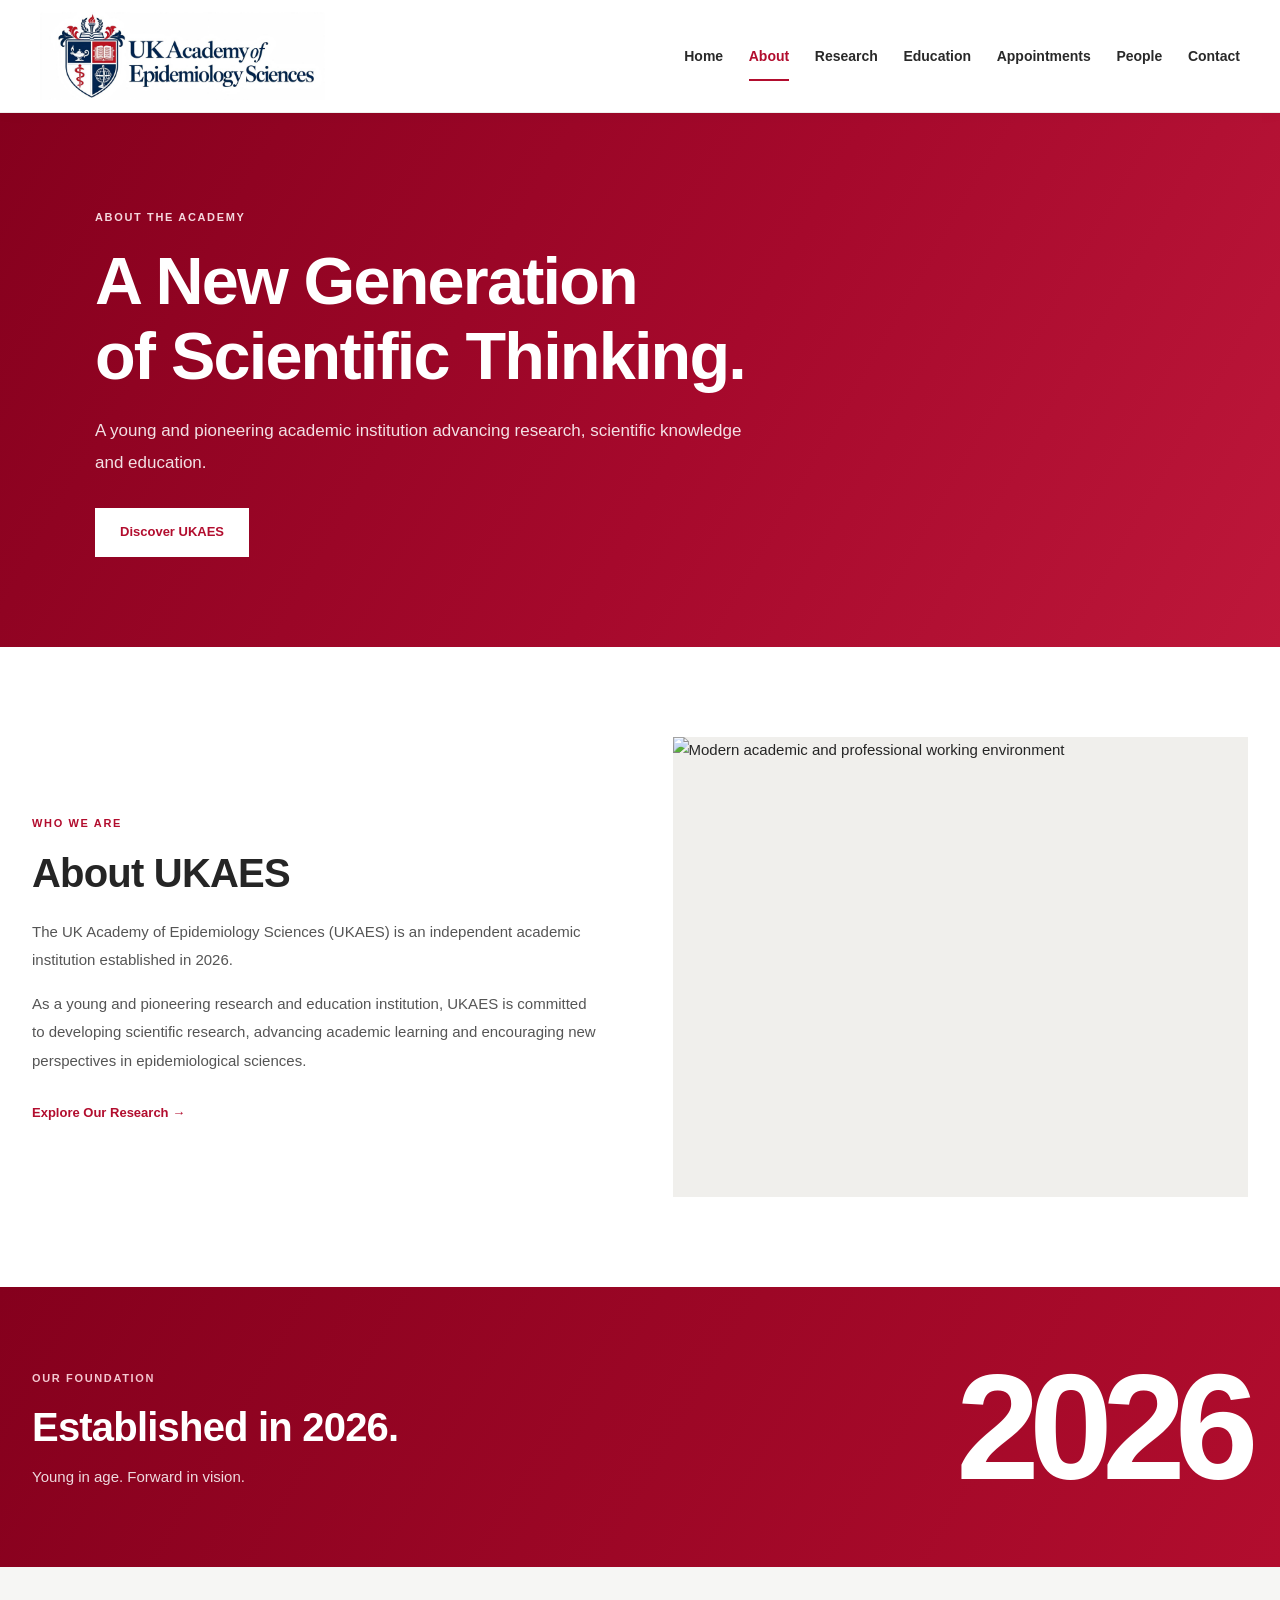
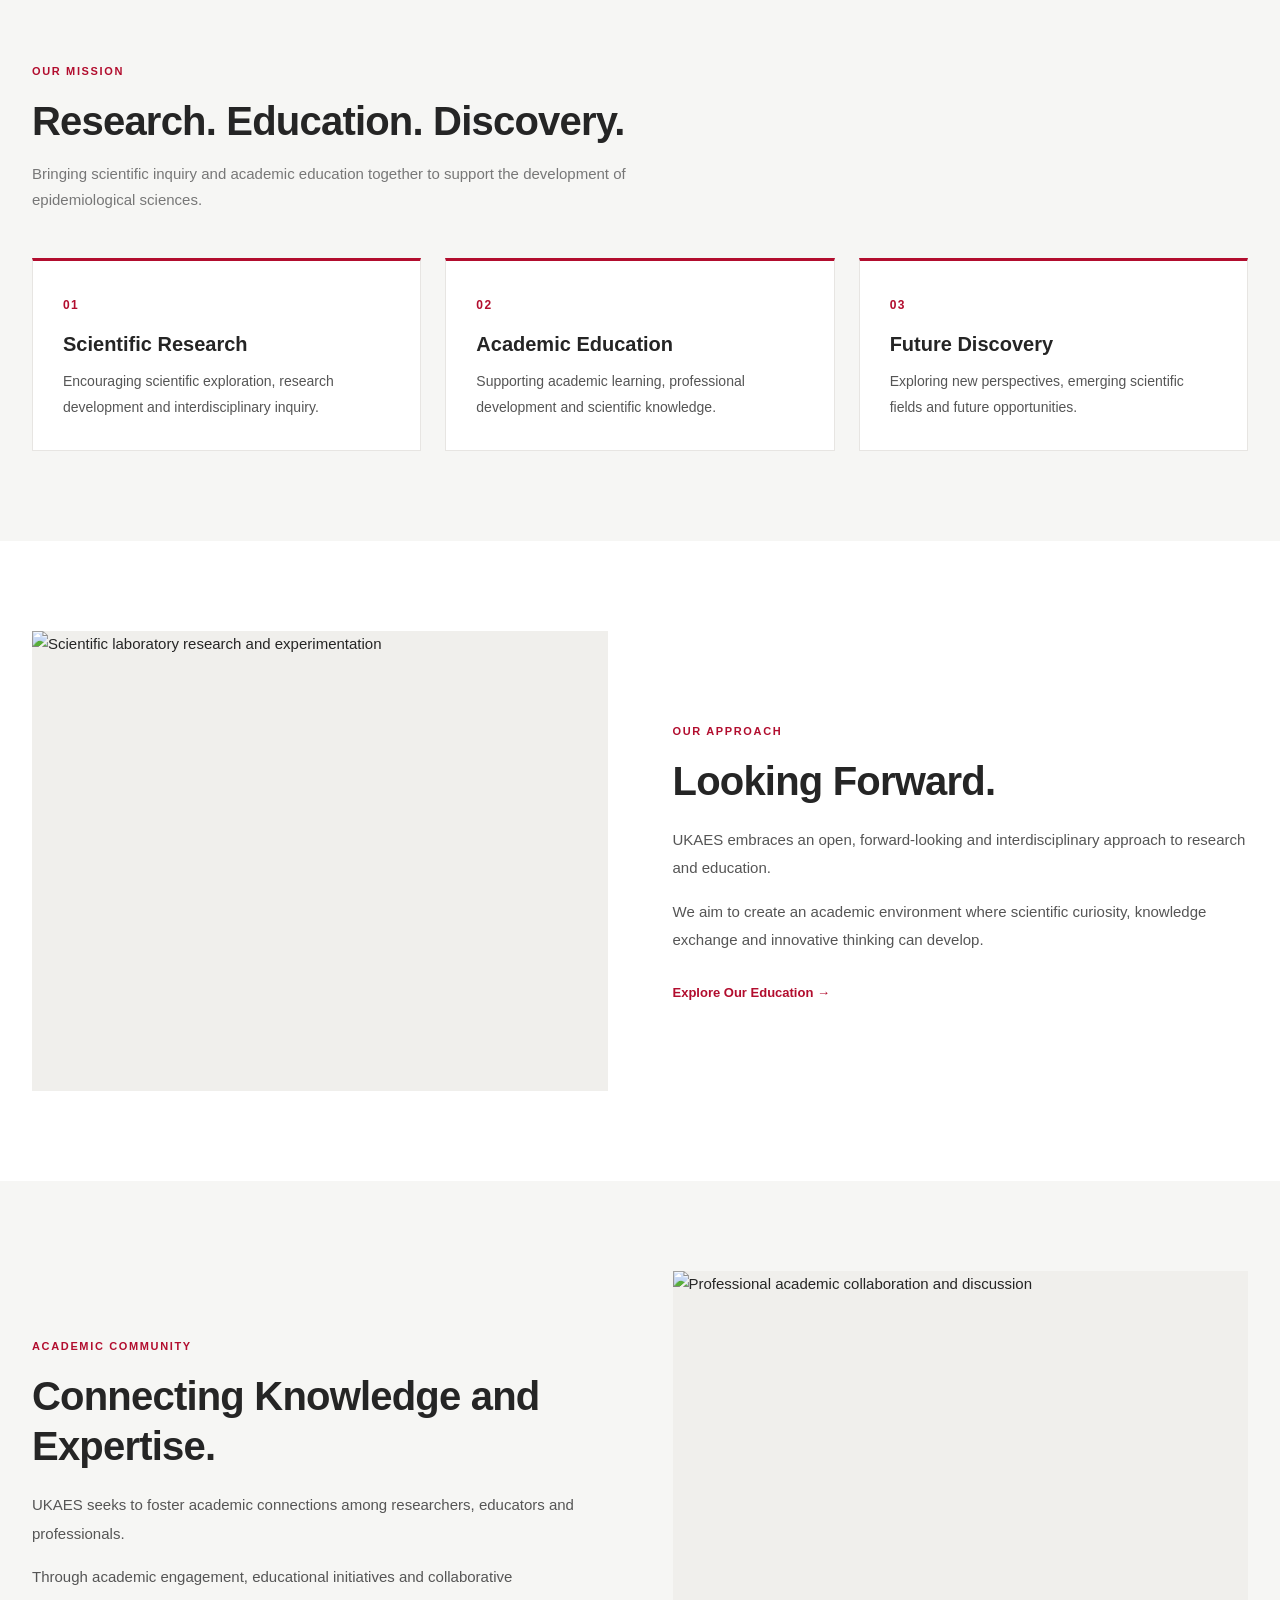
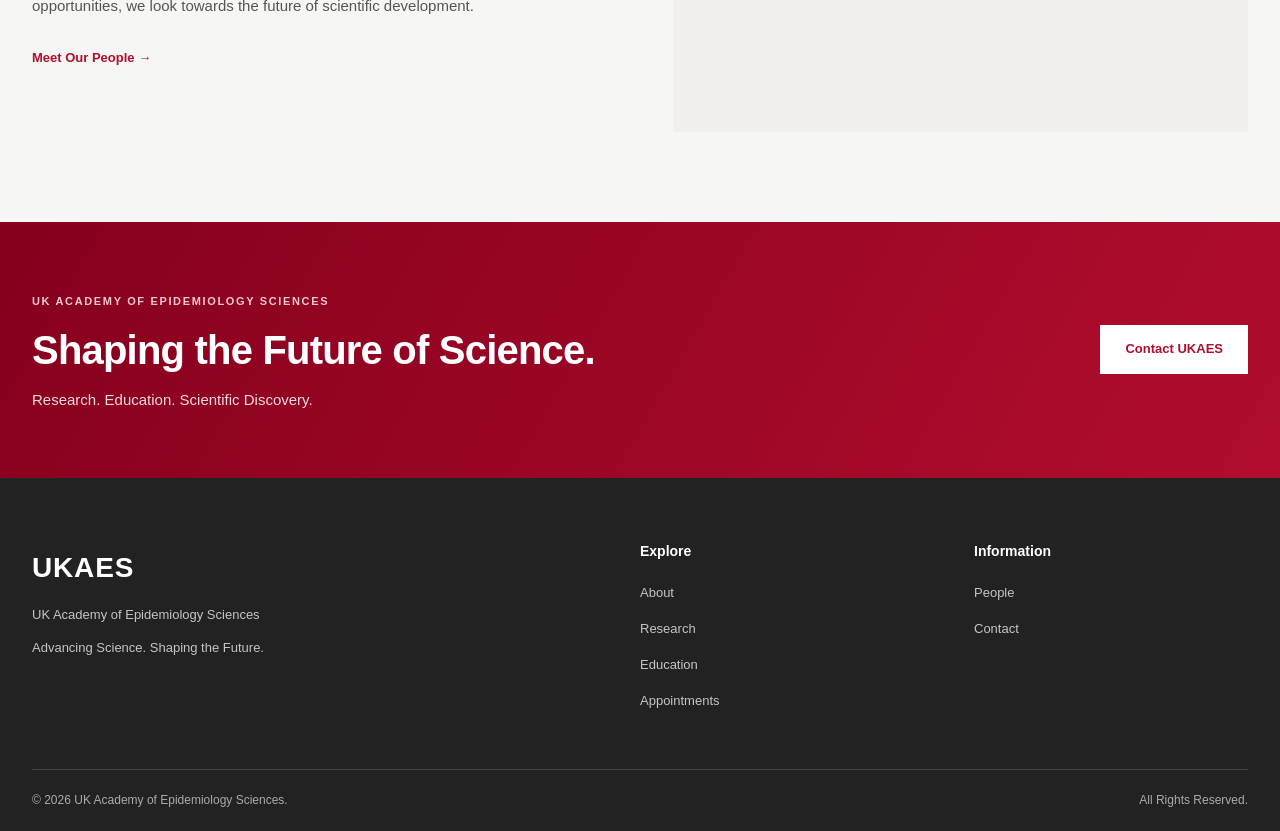
==== about.html @ d1fa3b80 "Update about.html" ====
<!DOCTYPE html>
<html lang="en">

<head>

  <meta charset="UTF-8">
  <meta name="viewport" content="width=device-width, initial-scale=1">

  <meta name="description"
    content="Learn about the UK Academy of Epidemiology Sciences, established in 2026 as a young and pioneering academic research and education institution.">

  <meta name="theme-color" content="#B20D2E">

  <title>About | UK Academy of Epidemiology Sciences</title>

  <link rel="stylesheet" href="css/styles.css">

  <script src="js/site.js" defer></script>


  <!-- ABOUT PAGE STYLES -->

  <style>

    .about-intro {
      display: grid;
      grid-template-columns: 1fr 1fr;
      align-items: center;
      gap: 65px;
    }

    .about-intro-content {
      max-width: 570px;
    }

    .about-intro-content h2 {
      margin: 13px 0 20px;
    }

    .about-intro-content p {
      font-size: 15px;
      line-height: 1.9;
    }

    .about-image {
      width: 100%;
      overflow: hidden;
      background: #F0EFEC;
    }

    .about-image img {
      display: block;
      width: 100%;
      aspect-ratio: 5 / 4;
      object-fit: cover;
    }

    .about-year-section {
      padding: 65px 0;
      background: linear-gradient(
        120deg,
        #85001D,
        #B20D2E
      );
      color: #FFFFFF;
    }

    .about-year-inner {
      display: flex;
      justify-content: space-between;
      align-items: center;
      gap: 30px;
    }

    .about-year-inner h2 {
      color: #FFFFFF;
      margin: 12px 0;
    }

    .about-year-inner p {
      color: rgba(255,255,255,.85);
      margin: 0;
    }

    .about-year-number {
      color: #FFFFFF;
      font-size: clamp(80px, 12vw, 150px);
      font-weight: 800;
      line-height: 1;
      letter-spacing: -.07em;
    }

    .about-mission-grid {
      display: grid;
      grid-template-columns: repeat(3, minmax(0, 1fr));
      gap: 24px;
    }

    .about-mission-card {
      padding: 30px;
      background: #FFFFFF;
      border: 1px solid #E7E5E2;
      border-top: 3px solid #B20D2E;
    }

    .about-mission-number {
      color: #B20D2E;
      font-size: 12px;
      font-weight: 800;
      letter-spacing: .12em;
    }

    .about-mission-card h3 {
      margin: 15px 0 12px;
      font-size: 20px;
    }

    .about-mission-card p {
      margin: 0;
      font-size: 14px;
      line-height: 1.8;
    }

    .about-approach {
      display: grid;
      grid-template-columns: 1fr 1fr;
      align-items: center;
      gap: 65px;
    }

    .about-approach-content h2 {
      margin: 13px 0 20px;
    }

    .about-approach-content p {
      font-size: 15px;
      line-height: 1.9;
    }

    .about-approach-image {
      overflow: hidden;
      background: #F0EFEC;
    }

    .about-approach-image img {
      display: block;
      width: 100%;
      aspect-ratio: 5 / 4;
      object-fit: cover;
    }

    .about-closing {
      padding: 65px 0;
      background: linear-gradient(
        120deg,
        #85001D,
        #B20D2E
      );
    }

    .about-closing-inner {
      display: flex;
      justify-content: space-between;
      align-items: center;
      gap: 30px;
    }

    .about-closing h2 {
      color: #FFFFFF;
      margin: 12px 0;
    }

    .about-closing p {
      color: rgba(255,255,255,.85);
      margin: 0;
    }

    .about-closing .ukaes-eyebrow {
      color: #F4C7D0;
    }

    @media (max-width: 850px) {

      .about-intro,
      .about-approach {
        grid-template-columns: 1fr;
        gap: 30px;
      }

      .about-year-inner,
      .about-closing-inner {
        align-items: flex-start;
        flex-direction: column;
      }

      .about-mission-grid {
        grid-template-columns: repeat(2, minmax(0, 1fr));
      }

    }

    @media (max-width: 600px) {

      .about-mission-grid {
        grid-template-columns: 1fr;
      }

      .about-year-section,
      .about-closing {
        padding: 50px 0;
      }

    }

  </style>

</head>


<body>


  <!-- =====================================
       HEADER
  ====================================== -->

  <header class="ukaes-header">

    <div class="ukaes-container ukaes-header-inner">

      <a href="index.html" class="ukaes-brand">

        <img
          src="assets/ukaes-logo.jpg"
          alt="UK Academy of Epidemiology Sciences">

      </a>


      <button
        class="ukaes-mobile-toggle"
        type="button"
        aria-label="Open navigation"
        aria-expanded="false">

        Menu

      </button>


      <nav
        class="ukaes-navigation"
        aria-label="Main navigation">

        <a href="index.html">Home</a>
        <a href="about.html" class="active">About</a>
        <a href="research.html">Research</a>
        <a href="education.html">Education</a>
        <a href="appointments.html">Appointments</a>
        <a href="people.html">People</a>
        <a href="contact.html">Contact</a>

      </nav>

    </div>

  </header>



  <main>


    <!-- =====================================
         HERO
         SOLID BURGUNDY
    ====================================== -->

    <section class="ukaes-hero">

      <div class="ukaes-hero-content">

        <span class="ukaes-eyebrow">

          About the Academy

        </span>


        <h1>

          A New Generation<br>
          of Scientific Thinking.

        </h1>


        <p>

          A young and pioneering academic
          institution advancing research,
          scientific knowledge and education.

        </p>


        <a
          href="#about-ukaes"
          class="ukaes-button ukaes-button-white">

          Discover UKAES

        </a>

      </div>

    </section>



    <!-- =====================================
         ABOUT UKAES
         IMAGE 01
         UNIQUE TO ABOUT PAGE
    ====================================== -->

    <section
      class="ukaes-section"
      id="about-ukaes">

      <div class="ukaes-container">

        <div class="about-intro">


          <div class="about-intro-content">

            <span class="ukaes-eyebrow">

              Who We Are

            </span>


            <h2>

              About UKAES

            </h2>


            <p>

              The UK Academy of Epidemiology Sciences
              (UKAES) is an independent academic
              institution established in 2026.

            </p>


            <p>

              As a young and pioneering research
              and education institution, UKAES is
              committed to developing scientific
              research, advancing academic learning
              and encouraging new perspectives
              in epidemiological sciences.

            </p>


            <a
              href="research.html"
              class="ukaes-text-link">

              Explore Our Research →

            </a>

          </div>



          <div class="about-image">

            <img
              src="https://images.unsplash.com/photo-1497366754035-f200968a6e72?auto=format&fit=crop&w=1200&q=85"
              alt="Modern academic and professional working environment"
              loading="lazy">

          </div>


        </div>

      </div>

    </section>



    <!-- =====================================
         ESTABLISHED IN 2026
    ====================================== -->

    <section class="about-year-section">

      <div class="ukaes-container">

        <div class="about-year-inner">


          <div>

            <span
              class="ukaes-eyebrow"
              style="color:#F4C7D0">

              Our Foundation

            </span>


            <h2>

              Established in 2026.

            </h2>


            <p>

              Young in age. Forward in vision.

            </p>

          </div>



          <div class="about-year-number">

            2026

          </div>


        </div>

      </div>

    </section>



    <!-- =====================================
         OUR MISSION
         IMAGE-FREE SECTION
    ====================================== -->

    <section class="ukaes-section ukaes-section-soft">

      <div class="ukaes-container">


        <div class="ukaes-section-heading">

          <span class="ukaes-eyebrow">

            Our Mission

          </span>


          <h2>

            Research. Education. Discovery.

          </h2>


          <p>

            Bringing scientific inquiry and academic
            education together to support the
            development of epidemiological sciences.

          </p>

        </div>



        <div class="about-mission-grid">


          <!-- RESEARCH -->

          <article class="about-mission-card">

            <span class="about-mission-number">

              01

            </span>


            <h3>

              Scientific Research

            </h3>


            <p>

              Encouraging scientific exploration,
              research development and
              interdisciplinary inquiry.

            </p>

          </article>



          <!-- EDUCATION -->

          <article class="about-mission-card">

            <span class="about-mission-number">

              02

            </span>


            <h3>

              Academic Education

            </h3>


            <p>

              Supporting academic learning,
              professional development and
              scientific knowledge.

            </p>

          </article>



          <!-- DISCOVERY -->

          <article class="about-mission-card">

            <span class="about-mission-number">

              03

            </span>


            <h3>

              Future Discovery

            </h3>


            <p>

              Exploring new perspectives,
              emerging scientific fields
              and future opportunities.

            </p>

          </article>


        </div>

      </div>

    </section>



    <!-- =====================================
         OUR APPROACH
         IMAGE 02
         UNIQUE TO ABOUT PAGE
    ====================================== -->

    <section class="ukaes-section">

      <div class="ukaes-container">

        <div class="about-approach">


          <div class="about-approach-image">

            <img
              src="https://images.unsplash.com/photo-1532094349884-543bc11b234d?auto=format&fit=crop&w=1200&q=85"
              alt="Scientific laboratory research and experimentation"
              loading="lazy">

          </div>



          <div class="about-approach-content">

            <span class="ukaes-eyebrow">

              Our Approach

            </span>


            <h2>

              Looking Forward.

            </h2>


            <p>

              UKAES embraces an open,
              forward-looking and interdisciplinary
              approach to research and education.

            </p>


            <p>

              We aim to create an academic
              environment where scientific curiosity,
              knowledge exchange and innovative
              thinking can develop.

            </p>


            <a
              href="education.html"
              class="ukaes-text-link">

              Explore Our Education →

            </a>

          </div>


        </div>

      </div>

    </section>



    <!-- =====================================
         ACADEMIC COMMUNITY
         IMAGE 03
         UNIQUE TO ABOUT PAGE
    ====================================== -->

    <section class="ukaes-section ukaes-section-soft">

      <div class="ukaes-container">

        <div class="about-intro">


          <div class="about-intro-content">

            <span class="ukaes-eyebrow">

              Academic Community

            </span>


            <h2>

              Connecting Knowledge
              and Expertise.

            </h2>


            <p>

              UKAES seeks to foster academic
              connections among researchers,
              educators and professionals.

            </p>


            <p>

              Through academic engagement,
              educational initiatives and
              collaborative opportunities,
              we look towards the future
              of scientific development.

            </p>


            <a
              href="people.html"
              class="ukaes-text-link">

              Meet Our People →

            </a>

          </div>



          <div class="about-image">

            <img
              src="https://images.unsplash.com/photo-1521737711867-e3b97375f902?auto=format&fit=crop&w=1200&q=85"
              alt="Professional academic collaboration and discussion"
              loading="lazy">

          </div>


        </div>

      </div>

    </section>



    <!-- =====================================
         CLOSING
    ====================================== -->

    <section class="about-closing">

      <div class="ukaes-container">

        <div class="about-closing-inner">


          <div>

            <span class="ukaes-eyebrow">

              UK Academy of Epidemiology Sciences

            </span>


            <h2>

              Shaping the Future of Science.

            </h2>


            <p>

              Research. Education. Scientific Discovery.

            </p>

          </div>



          <a
            href="contact.html"
            class="ukaes-button ukaes-button-white">

            Contact UKAES

          </a>


        </div>

      </div>

    </section>


  </main>



  <!-- =====================================
       FOOTER
  ====================================== -->

  <footer class="ukaes-footer">

    <div class="ukaes-container">


      <div class="ukaes-footer-grid">


        <div>

          <div class="ukaes-footer-brand">

            UKAES

          </div>


          <p>

            UK Academy of Epidemiology Sciences

          </p>


          <p>

            Advancing Science. Shaping the Future.

          </p>

        </div>



        <div>

          <h3>Explore</h3>

          <ul>

            <li>
              <a href="about.html">About</a>
            </li>

            <li>
              <a href="research.html">Research</a>
            </li>

            <li>
              <a href="education.html">Education</a>
            </li>

            <li>
              <a href="appointments.html">Appointments</a>
            </li>

          </ul>

        </div>



        <div>

          <h3>Information</h3>

          <ul>

            <li>
              <a href="people.html">People</a>
            </li>

            <li>
              <a href="contact.html">Contact</a>
            </li>

          </ul>

        </div>


      </div>



      <div class="ukaes-footer-bottom">

        <span>

          © <span class="ukaes-current-year"></span>
          UK Academy of Epidemiology Sciences.

        </span>


        <span>

          All Rights Reserved.

        </span>

      </div>


    </div>

  </footer>



  <!-- BACK TO TOP -->

  <button
    class="ukaes-back-to-top"
    type="button"
    aria-label="Back to top"
    hidden>

    ↑

  </button>


</body>
</html>
---- css/styles.css ----
/* =====================================================
   UKAES WEBSITE
   Version 4.0
   Burgundy Academic Institutional Design
===================================================== */


/* =====================================================
   01. GLOBAL SETTINGS
===================================================== */

:root {
  --ukaes-primary: #B20D2E;
  --ukaes-primary-dark: #85001D;
  --ukaes-primary-light: #F7EDEF;

  --ukaes-ink: #252525;
  --ukaes-text: #555555;
  --ukaes-muted: #777777;

  --ukaes-background: #FFFFFF;
  --ukaes-soft: #F6F6F4;

  --ukaes-border: #E7E5E2;

  --ukaes-container: 1320px;

  --ukaes-transition: .25s ease;
}


* {
  box-sizing: border-box;
}


html {
  scroll-behavior: smooth;
  scroll-padding-top: 100px;
}


body {
  margin: 0;
  padding: 0;

  background: var(--ukaes-background);

  color: var(--ukaes-ink);

  font-family:
    Arial,
    Helvetica,
    sans-serif;

  font-size: 15px;
  line-height: 1.75;

  -webkit-font-smoothing: antialiased;
}


img {
  max-width: 100%;
}


a {
  color: inherit;
  text-decoration: none;
}


button,
input,
select,
textarea {
  font: inherit;
}


button {
  cursor: pointer;
}


h1,
h2,
h3,
h4,
p {
  margin-top: 0;
}


h1,
h2,
h3,
h4 {
  color: var(--ukaes-ink);
  line-height: 1.25;
}


h1 {
  font-size: clamp(38px, 5vw, 64px);
  font-weight: 750;
  letter-spacing: -1.8px;
}


h2 {
  font-size: clamp(28px, 3.3vw, 40px);
  font-weight: 700;
  letter-spacing: -0.8px;
}


h3 {
  font-size: 21px;
  font-weight: 700;
}


p {
  color: var(--ukaes-text);
}


::selection {
  background: var(--ukaes-primary);
  color: #FFFFFF;
}



/* =====================================================
   02. MAIN CONTAINERS
===================================================== */

.ukaes-container {
  width: min(
    calc(100% - 64px),
    var(--ukaes-container)
  );

  margin-left: auto;
  margin-right: auto;
}


.ukaes-container-narrow {
  width: min(
    calc(100% - 64px),
    850px
  );

  margin-left: auto;
  margin-right: auto;
}


.ukaes-text-center {
  text-align: center;
}


.ukaes-lead {
  max-width: 720px;
  margin: 0 auto 28px;

  font-size: 17px;
  line-height: 1.85;

  color: var(--ukaes-text);
}



/* =====================================================
   03. HEADER AND LOGO
===================================================== */

.ukaes-header {
  position: relative;
  z-index: 1000;

  width: 100%;

  background: #FFFFFF;

  border-bottom: 1px solid #EEEEEC;

  box-shadow: 0 2px 12px rgba(0,0,0,.035);
}


.ukaes-header-inner {
  min-height: 96px;

  display: flex;

  align-items: center;
  justify-content: space-between;

  gap: 35px;
}


/* LOGO */

.ukaes-brand {
  display: flex;

  align-items: center;

  flex-shrink: 0;

  width: 310px;
  min-width: 220px;
}


.ukaes-brand img {
  display: block;

  width: 100%;
  max-width: 310px;

  height: 76px;

  object-fit: contain;
  object-position: left center;
}


/* NAVIGATION */

.ukaes-navigation {
  display: flex;

  align-items: center;
  justify-content: flex-end;

  gap: clamp(15px, 2vw, 30px);

  flex: 1;
}


.ukaes-navigation a {
  position: relative;

  display: inline-flex;

  align-items: center;

  padding: 12px 0;

  color: #292929;

  font-size: 13px;
  font-weight: 700;

  white-space: nowrap;

  transition: color var(--ukaes-transition);
}


.ukaes-navigation a:hover,
.ukaes-navigation a.active {
  color: var(--ukaes-primary);
}


.ukaes-navigation a::after {
  content: "";

  position: absolute;

  bottom: 2px;
  left: 0;

  width: 0;
  height: 2px;

  background: var(--ukaes-primary);

  transition: width var(--ukaes-transition);
}


.ukaes-navigation a:hover::after,
.ukaes-navigation a.active::after {
  width: 100%;
}


/* MOBILE MENU BUTTON */

.ukaes-mobile-toggle {
  display: none;

  padding: 10px 15px;

  border: 1px solid var(--ukaes-border);

  background: #FFFFFF;

  color: var(--ukaes-primary);

  font-size: 13px;
  font-weight: 700;
}



/* =====================================================
   04. HERO BANNER
   ALL PAGES USE BURGUNDY BACKGROUND
===================================================== */

.ukaes-hero {
  position: relative;

  width: 100%;

  min-height: 430px;

  display: flex;

  align-items: center;

  overflow: hidden;

  background: var(--ukaes-primary-dark);

  background-image:
    linear-gradient(
      120deg,
      #85001D 0%,
      #A6092C 55%,
      #BE173A 100%
    );
}


/* REMOVE ALL HERO PHOTOGRAPHS */

.ukaes-hero-image {
  display: none !important;
}


/* REMOVE PHOTO OVERLAY */

.ukaes-hero-overlay {
  display: none !important;
}


.ukaes-hero-content {
  position: relative;
  z-index: 2;

  width: min(
    calc(100% - 64px),
    var(--ukaes-container)
  );

  margin: 0 auto;

  padding-top: 85px;
  padding-bottom: 85px;

  color: #FFFFFF;
}


.ukaes-hero-content h1 {
  max-width: 850px;

  margin: 15px 0 22px;

  color: #FFFFFF;

  font-size: clamp(42px, 5.2vw, 68px);

  font-weight: 750;

  line-height: 1.12;

  letter-spacing: -1.8px;
}


.ukaes-hero-content p {
  max-width: 650px;

  margin-bottom: 30px;

  color: rgba(255,255,255,.88);

  font-size: 17px;

  line-height: 1.85;
}


.ukaes-eyebrow {
  display: inline-block;

  color: var(--ukaes-primary);

  font-size: 11px;

  font-weight: 800;

  letter-spacing: .15em;

  line-height: 1.6;

  text-transform: uppercase;
}


.ukaes-hero-content .ukaes-eyebrow {
  color: #F5D8DE;
}



/* =====================================================
   05. BUTTONS
===================================================== */

.ukaes-button {
  display: inline-flex;

  align-items: center;
  justify-content: center;

  min-height: 46px;

  padding: 12px 24px;

  border: 1px solid var(--ukaes-primary);

  background: var(--ukaes-primary);

  color: #FFFFFF;

  font-size: 13px;

  font-weight: 700;

  text-align: center;

  transition:
    background var(--ukaes-transition),
    color var(--ukaes-transition),
    border-color var(--ukaes-transition);
}


.ukaes-button:hover {
  background: var(--ukaes-primary-dark);

  border-color: var(--ukaes-primary-dark);

  color: #FFFFFF;
}


.ukaes-button-white {
  background: #FFFFFF;

  border-color: #FFFFFF;

  color: var(--ukaes-primary);
}


.ukaes-button-white:hover {
  background: #F4E9EC;

  border-color: #F4E9EC;

  color: var(--ukaes-primary-dark);
}


.ukaes-text-link {
  display: inline-block;

  margin-top: 12px;

  color: var(--ukaes-primary);

  font-size: 13px;

  font-weight: 700;

  transition: color var(--ukaes-transition);
}


.ukaes-text-link:hover {
  color: var(--ukaes-primary-dark);
}



/* =====================================================
   06. GENERAL SECTIONS
===================================================== */

.ukaes-section {
  padding: 90px 0;

  background: #FFFFFF;
}


.ukaes-section-soft {
  background: var(--ukaes-soft);
}


.ukaes-section-heading {
  max-width: 760px;

  margin-bottom: 45px;
}


.ukaes-section-heading h2 {
  margin: 12px 0 15px;
}


.ukaes-section-heading p {
  max-width: 650px;

  margin-bottom: 0;

  color: var(--ukaes-muted);

  font-size: 15px;
}



/* =====================================================
   07. EDITORIAL LAYOUT
===================================================== */

.ukaes-editorial {
  display: grid;

  grid-template-columns:
    minmax(0, 1fr)
    minmax(0, 1fr);

  align-items: center;

  gap: 65px;
}


.ukaes-editorial-content {
  min-width: 0;
}


.ukaes-editorial-content h2 {
  margin: 12px 0 20px;
}


.ukaes-editorial-content p {
  margin-bottom: 17px;

  font-size: 15px;

  line-height: 1.9;
}


.ukaes-editorial-image {
  width: 100%;

  overflow: hidden;

  background: #ECEBE8;
}


.ukaes-editorial-image img {
  display: block;

  width: 100%;

  aspect-ratio: 4 / 3;

  object-fit: cover;

  object-position: center;

  transition: transform .5s ease;
}


.ukaes-editorial-image:hover img {
  transform: scale(1.025);
}



/* =====================================================
   08. FEATURE CARDS
===================================================== */

.ukaes-feature-grid {
  display: grid;

  grid-template-columns:
    repeat(3, minmax(0, 1fr));

  gap: 25px;
}


.ukaes-feature {
  min-width: 0;

  background: #FFFFFF;

  border: 1px solid var(--ukaes-border);

  transition:
    transform var(--ukaes-transition),
    box-shadow var(--ukaes-transition);
}


.ukaes-feature:hover {
  transform: translateY(-4px);

  box-shadow: 0 12px 30px rgba(0,0,0,.06);
}


.ukaes-feature-image {
  width: 100%;

  overflow: hidden;

  background: #ECEBE8;
}


.ukaes-feature-image img {
  display: block;

  width: 100%;

  aspect-ratio: 16 / 10;

  object-fit: cover;

  transition: transform .45s ease;
}


.ukaes-feature:hover .ukaes-feature-image img {
  transform: scale(1.035);
}


.ukaes-feature-content {
  padding: 25px;
}


.ukaes-feature-content h3 {
  margin: 0 0 12px;

  font-size: 20px;
}


.ukaes-feature-content p {
  margin: 0;

  color: var(--ukaes-text);

  font-size: 14px;

  line-height: 1.8;
}



/* =====================================================
   09. RESEARCH AREAS
===================================================== */

.ukaes-research-grid {
  display: grid;

  grid-template-columns:
    repeat(3, minmax(0, 1fr));

  gap: 20px;
}


.ukaes-research-item {
  min-width: 0;

  padding: 30px;

  background: #FFFFFF;

  border: 1px solid var(--ukaes-border);

  border-top: 3px solid var(--ukaes-primary);

  transition: box-shadow var(--ukaes-transition);
}


.ukaes-research-item:hover {
  box-shadow: 0 8px 25px rgba(0,0,0,.055);
}


.ukaes-research-item h3 {
  margin: 10px 0 14px;

  font-size: 19px;
  line-height: 1.4;
}


.ukaes-research-item p {
  margin-bottom: 0;

  color: var(--ukaes-text);

  font-size: 14px;

  line-height: 1.8;
}


.ukaes-research-item h4 {
  margin: 23px 0 12px;

  color: var(--ukaes-primary);

  font-size: 13px;
}


.ukaes-research-item ol {
  padding-left: 20px;

  margin: 0;

  color: var(--ukaes-text);

  font-size: 13px;

  line-height: 1.85;
}


.ukaes-research-item li {
  padding-left: 3px;

  margin-bottom: 7px;
}



/* =====================================================
   10. HIGHLIGHT BANNER
===================================================== */

.ukaes-highlight {
  padding: 65px 0;

  background:
    linear-gradient(
      120deg,
      #85001D,
      #B20D2E
    );

  color: #FFFFFF;
}


.ukaes-highlight-inner {
  display: flex;

  align-items: center;
  justify-content: space-between;

  gap: 35px;
}


.ukaes-highlight h2 {
  margin: 12px 0;

  color: #FFFFFF;

  font-size: clamp(27px, 3vw, 38px);
}


.ukaes-highlight p {
  margin-bottom: 0;

  color: rgba(255,255,255,.85);
}


.ukaes-highlight .ukaes-eyebrow {
  color: #F4C7D0;
}


.ukaes-foundation-year {
  color: #FFFFFF;

  font-size: clamp(75px, 12vw, 150px);

  font-weight: 800;

  line-height: 1;

  letter-spacing: -.07em;
}



/* =====================================================
   11. NOTICE / INFORMATION PANELS
===================================================== */

.ukaes-notice {
  padding: 25px 30px;

  background: var(--ukaes-primary-light);

  border-left: 4px solid var(--ukaes-primary);
}


.ukaes-notice strong {
  color: var(--ukaes-primary-dark);

  font-size: 15px;
}


.ukaes-notice p {
  color: var(--ukaes-text);

  font-size: 14px;
}



/* =====================================================
   12. CONTACT PAGE
===================================================== */

.ukaes-contact-grid {
  display: grid;

  grid-template-columns:
    repeat(2, minmax(0, 1fr));

  gap: 20px;
}


.ukaes-contact-item {
  padding: 30px;

  background: #FFFFFF;

  border: 1px solid var(--ukaes-border);

  border-left: 3px solid var(--ukaes-primary);
}


.ukaes-contact-item h3 {
  margin-bottom: 10px;

  font-size: 19px;
}


.ukaes-contact-item p {
  margin-bottom: 0;

  color: var(--ukaes-text);

  font-size: 14px;
}



/* =====================================================
   13. CONTACT FORM
===================================================== */

.ukaes-form {
  width: 100%;

  padding: 35px;

  background: #FFFFFF;

  border: 1px solid var(--ukaes-border);
}


.ukaes-form-group {
  margin-bottom: 22px;
}


.ukaes-form-group label {
  display: block;

  margin-bottom: 8px;

  color: var(--ukaes-ink);

  font-size: 13px;

  font-weight: 700;
}


.ukaes-form-group input,
.ukaes-form-group select,
.ukaes-form-group textarea {
  display: block;

  width: 100%;

  padding: 13px 14px;

  border: 1px solid #DCDCD8;

  border-radius: 0;

  outline: none;

  background: #FFFFFF;

  color: var(--ukaes-ink);

  font-size: 14px;

  transition: border-color var(--ukaes-transition);
}


.ukaes-form-group input:focus,
.ukaes-form-group select:focus,
.ukaes-form-group textarea:focus {
  border-color: var(--ukaes-primary);
}


.ukaes-form-group textarea {
  min-height: 150px;

  resize: vertical;
}


.ukaes-form-group input::placeholder,
.ukaes-form-group textarea::placeholder {
  color: #A5A5A5;
}


.ukaes-form [data-form-status] {
  margin-top: 15px;

  font-size: 13px;
}



/* =====================================================
   14. PEOPLE PAGE
===================================================== */

.people-founder-grid {
  display: grid;

  grid-template-columns:
    minmax(0, 380px);

  justify-content: center;
}


.people-leadership-grid {
  display: grid;

  grid-template-columns:
    repeat(3, minmax(0, 1fr));

  gap: 25px;
}


.people-professor-grid {
  display: grid;

  grid-template-columns:
    repeat(3, minmax(0, 1fr));

  gap: 25px;
}


.people-card {
  min-width: 0;

  background: #FFFFFF;

  border: 1px solid var(--ukaes-border);

  border-top: 3px solid var(--ukaes-primary);
}


.people-portrait {
  width: 100%;

  aspect-ratio: 3 / 4;

  overflow: hidden;

  background: #EDECE9;
}


.people-portrait img {
  display: block;

  width: 100%;
  height: 100%;

  object-fit: cover;

  object-position: center top;
}


.people-photo-placeholder {
  width: 100%;
  height: 100%;

  display: flex;

  flex-direction: column;

  align-items: center;
  justify-content: center;

  gap: 12px;

  background:
    linear-gradient(
      145deg,
      #F0EFEC,
      #E5E3DF
    );

  color: #A09D98;
}


.people-photo-placeholder svg {
  width: 52px;
  height: 52px;

  stroke: currentColor;
  stroke-width: 1.2;

  fill: none;
}


.people-photo-placeholder span {
  font-size: 10px;

  font-weight: 700;

  letter-spacing: .14em;

  text-transform: uppercase;
}


.people-info {
  padding: 23px;
}


.people-info h3 {
  margin: 5px 0 7px;

  font-size: 19px;
}


.people-role {
  margin-bottom: 17px;

  color: var(--ukaes-primary);

  font-size: 13px;

  font-weight: 700;
}


.people-detail {
  padding-top: 11px;

  margin-top: 11px;

  border-top: 1px solid var(--ukaes-border);
}


.people-detail-label {
  display: block;

  margin-bottom: 4px;

  color: var(--ukaes-muted);

  font-size: 10px;

  font-weight: 800;

  letter-spacing: .12em;

  text-transform: uppercase;
}


.people-detail-value {
  margin: 0;

  color: var(--ukaes-text);

  font-size: 13px;

  line-height: 1.6;

  overflow-wrap: anywhere;
}


.people-external-label {
  display: inline-block;

  padding: 5px 9px;

  margin-bottom: 9px;

  background: var(--ukaes-primary-light);

  color: var(--ukaes-primary);

  font-size: 10px;

  font-weight: 800;

  letter-spacing: .06em;

  text-transform: uppercase;
}


.people-member-panel {
  padding: 48px;

  background: var(--ukaes-soft);

  border-left: 4px solid var(--ukaes-primary);
}


.people-member-panel h2 {
  margin-bottom: 14px;
}


.people-member-panel p {
  max-width: 650px;

  color: var(--ukaes-text);
}


.people-member-actions {
  display: flex;

  flex-wrap: wrap;

  gap: 13px;

  margin-top: 24px;
}


.people-section-heading {
  margin-bottom: 35px;
}


.people-note {
  margin-top: 25px;

  color: var(--ukaes-muted);

  font-size: 12px;
}



/* =====================================================
   15. FOOTER
===================================================== */

.ukaes-footer {
  padding: 65px 0 0;

  background: #222222;

  color: #FFFFFF;
}


.ukaes-footer-grid {
  display: grid;

  grid-template-columns:
    2fr 1fr 1fr;

  gap: 60px;

  padding-bottom: 45px;
}


.ukaes-footer-brand {
  margin-bottom: 12px;

  color: #FFFFFF;

  font-size: 28px;

  font-weight: 800;

  letter-spacing: .03em;
}


.ukaes-footer p {
  margin-bottom: 10px;

  color: #C5C5C5;

  font-size: 13px;
}


.ukaes-footer h3 {
  margin-bottom: 18px;

  color: #FFFFFF;

  font-size: 14px;
}


.ukaes-footer ul {
  padding: 0;

  margin: 0;

  list-style: none;
}


.ukaes-footer li {
  margin-bottom: 10px;
}


.ukaes-footer li a {
  color: #C5C5C5;

  font-size: 13px;

  transition: color var(--ukaes-transition);
}


.ukaes-footer li a:hover {
  color: #FFFFFF;
}


.ukaes-footer-bottom {
  display: flex;

  align-items: center;
  justify-content: space-between;

  gap: 15px;

  padding: 20px 0;

  border-top: 1px solid rgba(255,255,255,.14);

  color: #AAAAAA;

  font-size: 12px;
}



/* =====================================================
   16. BACK TO TOP
===================================================== */

.ukaes-back-to-top {
  position: fixed;

  right: 25px;
  bottom: 25px;

  z-index: 900;

  width: 45px;
  height: 45px;

  border: 1px solid var(--ukaes-primary);

  border-radius: 50%;

  background: #FFFFFF;

  color: var(--ukaes-primary);

  font-size: 21px;

  box-shadow: 0 3px 12px rgba(0,0,0,.12);

  transition:
    background var(--ukaes-transition),
    color var(--ukaes-transition);
}


.ukaes-back-to-top:hover {
  background: var(--ukaes-primary);

  color: #FFFFFF;
}


.ukaes-back-to-top[hidden] {
  display: none !important;
}



/* =====================================================
   17. TABLES
===================================================== */

table {
  width: 100%;

  border-collapse: collapse;
}


th,
td {
  padding: 13px 16px;

  border-bottom: 1px solid var(--ukaes-border);

  text-align: left;
}


th {
  background: var(--ukaes-soft);

  color: var(--ukaes-ink);

  font-weight: 700;
}



/* =====================================================
   18. RESPONSIVE DESIGN
===================================================== */


/* TABLETS */

@media (max-width: 1100px) {

  .ukaes-header-inner {
    gap: 22px;
  }

  .ukaes-brand {
    width: 250px;
    min-width: 190px;
  }

  .ukaes-brand img {
    height: 68px;
  }

  .ukaes-navigation {
    gap: 15px;
  }

  .ukaes-navigation a {
    font-size: 12px;
  }

  .ukaes-editorial {
    gap: 40px;
  }

  .ukaes-feature-grid,
  .ukaes-research-grid,
  .people-professor-grid {
    grid-template-columns:
      repeat(2, minmax(0, 1fr));
  }

}


/* MOBILE NAVIGATION */

@media (max-width: 850px) {

  .ukaes-header-inner {
    min-height: 82px;

    flex-wrap: wrap;

    gap: 0;
  }

  .ukaes-brand {
    width: 245px;
    min-width: 0;
  }

  .ukaes-brand img {
    height: 65px;
  }

  .ukaes-mobile-toggle {
    display: inline-flex;

    align-items: center;
    justify-content: center;
  }

  .ukaes-navigation {
    display: none;

    position: absolute;

    top: 100%;
    left: 0;

    width: 100%;

    padding: 15px 25px 22px;

    background: #FFFFFF;

    border-top: 1px solid var(--ukaes-border);

    border-bottom: 1px solid var(--ukaes-border);

    box-shadow: 0 8px 15px rgba(0,0,0,.07);

    flex-direction: column;

    align-items: stretch;

    gap: 0;
  }

  .ukaes-navigation.active,
  .ukaes-navigation.is-open {
    display: flex;
  }

  .ukaes-navigation a {
    display: block;

    padding: 13px 0;

    border-bottom: 1px solid #F0F0EE;

    font-size: 14px;
  }

  .ukaes-navigation a::after {
    display: none;
  }

  .ukaes-editorial {
    grid-template-columns: 1fr;

    gap: 35px;
  }

  .ukaes-highlight-inner {
    align-items: flex-start;

    flex-direction: column;
  }

  .people-leadership-grid {
    grid-template-columns:
      repeat(2, minmax(0, 1fr));
  }

}


/* SMALL MOBILE */

@media (max-width: 600px) {

  .ukaes-container,
  .ukaes-container-narrow {
    width: calc(100% - 36px);
  }

  .ukaes-header-inner {
    min-height: 75px;
  }

  .ukaes-brand {
    width: 210px;
  }

  .ukaes-brand img {
    height: 58px;
  }

  .ukaes-mobile-toggle {
    padding: 8px 12px;
  }

  .ukaes-hero {
    min-height: 380px;
  }

  .ukaes-hero-content {
    width: calc(100% - 40px);

    padding-top: 70px;
    padding-bottom: 70px;
  }

  .ukaes-hero-content h1 {
    font-size: clamp(36px, 9vw, 48px);

    letter-spacing: -1px;
  }

  .ukaes-hero-content p {
    font-size: 15px;
  }

  .ukaes-section {
    padding: 65px 0;
  }

  .ukaes-section-heading {
    margin-bottom: 30px;
  }

  .ukaes-feature-grid,
  .ukaes-research-grid,
  .ukaes-contact-grid,
  .people-leadership-grid,
  .people-professor-grid {
    grid-template-columns: 1fr;
  }

  .people-founder-grid {
    grid-template-columns: 1fr;
  }

  .ukaes-feature-content,
  .ukaes-research-item {
    padding: 23px;
  }

  .ukaes-highlight {
    padding: 50px 0;
  }

  .ukaes-form {
    padding: 22px;
  }

  .people-member-panel {
    padding: 28px 22px;
  }

  .ukaes-footer {
    padding-top: 45px;
  }

  .ukaes-footer-grid {
    grid-template-columns: 1fr;

    gap: 30px;

    padding-bottom: 30px;
  }

  .ukaes-footer-bottom {
    flex-direction: column;

    align-items: flex-start;

    gap: 8px;
  }

}


/* ACCESSIBILITY */

@media (prefers-reduced-motion: reduce) {

  *,
  *::before,
  *::after {
    scroll-behavior: auto !important;

    transition-duration: .01ms !important;

    animation-duration: .01ms !important;
  }

}


/* GLOBAL HEADER REFINEMENT */

.ukaes-header-inner {
  width: min(calc(100% - 80px), 1480px);
  min-height: 112px;
  gap: 40px;
}

.ukaes-brand {
  width: 350px;
  min-width: 300px;
}

.ukaes-brand img {
  max-width: 350px;
  height: 88px;
}

.ukaes-navigation {
  gap: clamp(20px, 2vw, 34px);
}

.ukaes-navigation a {
  font-size: 14px;
  font-weight: 700;
  padding: 15px 0;
}

.ukaes-hero-content {
  width: min(calc(100% - 100px), 1480px);
  max-width: 1480px;
  padding: 90px 45px;
  margin-left: auto;
  margin-right: auto;
}

@media (max-width: 1100px) {
  .ukaes-header-inner {
    gap: 20px;
  }

  .ukaes-brand {
    width: 270px;
    min-width: 230px;
  }

  .ukaes-brand img {
    height: 75px;
  }

  .ukaes-navigation {
    gap: 14px;
  }

  .ukaes-navigation a {
    font-size: 12px;
  }
}

@media (max-width: 850px) {
  .ukaes-header-inner {
    width: calc(100% - 36px);
    min-height: 82px;
  }

  .ukaes-brand {
    width: 245px;
    min-width: 0;
  }

  .ukaes-brand img {
    height: 65px;
  }

  .ukaes-hero-content {
    width: calc(100% - 36px);
    padding: 65px 12px;
  }
}

@media (max-width: 600px) {
  .ukaes-header-inner {
    min-height: 75px;
  }

  .ukaes-brand {
    width: 210px;
  }

  .ukaes-brand img {
    height: 58px;
  }

  .ukaes-hero-content {
    padding: 55px 5px;
  }
}
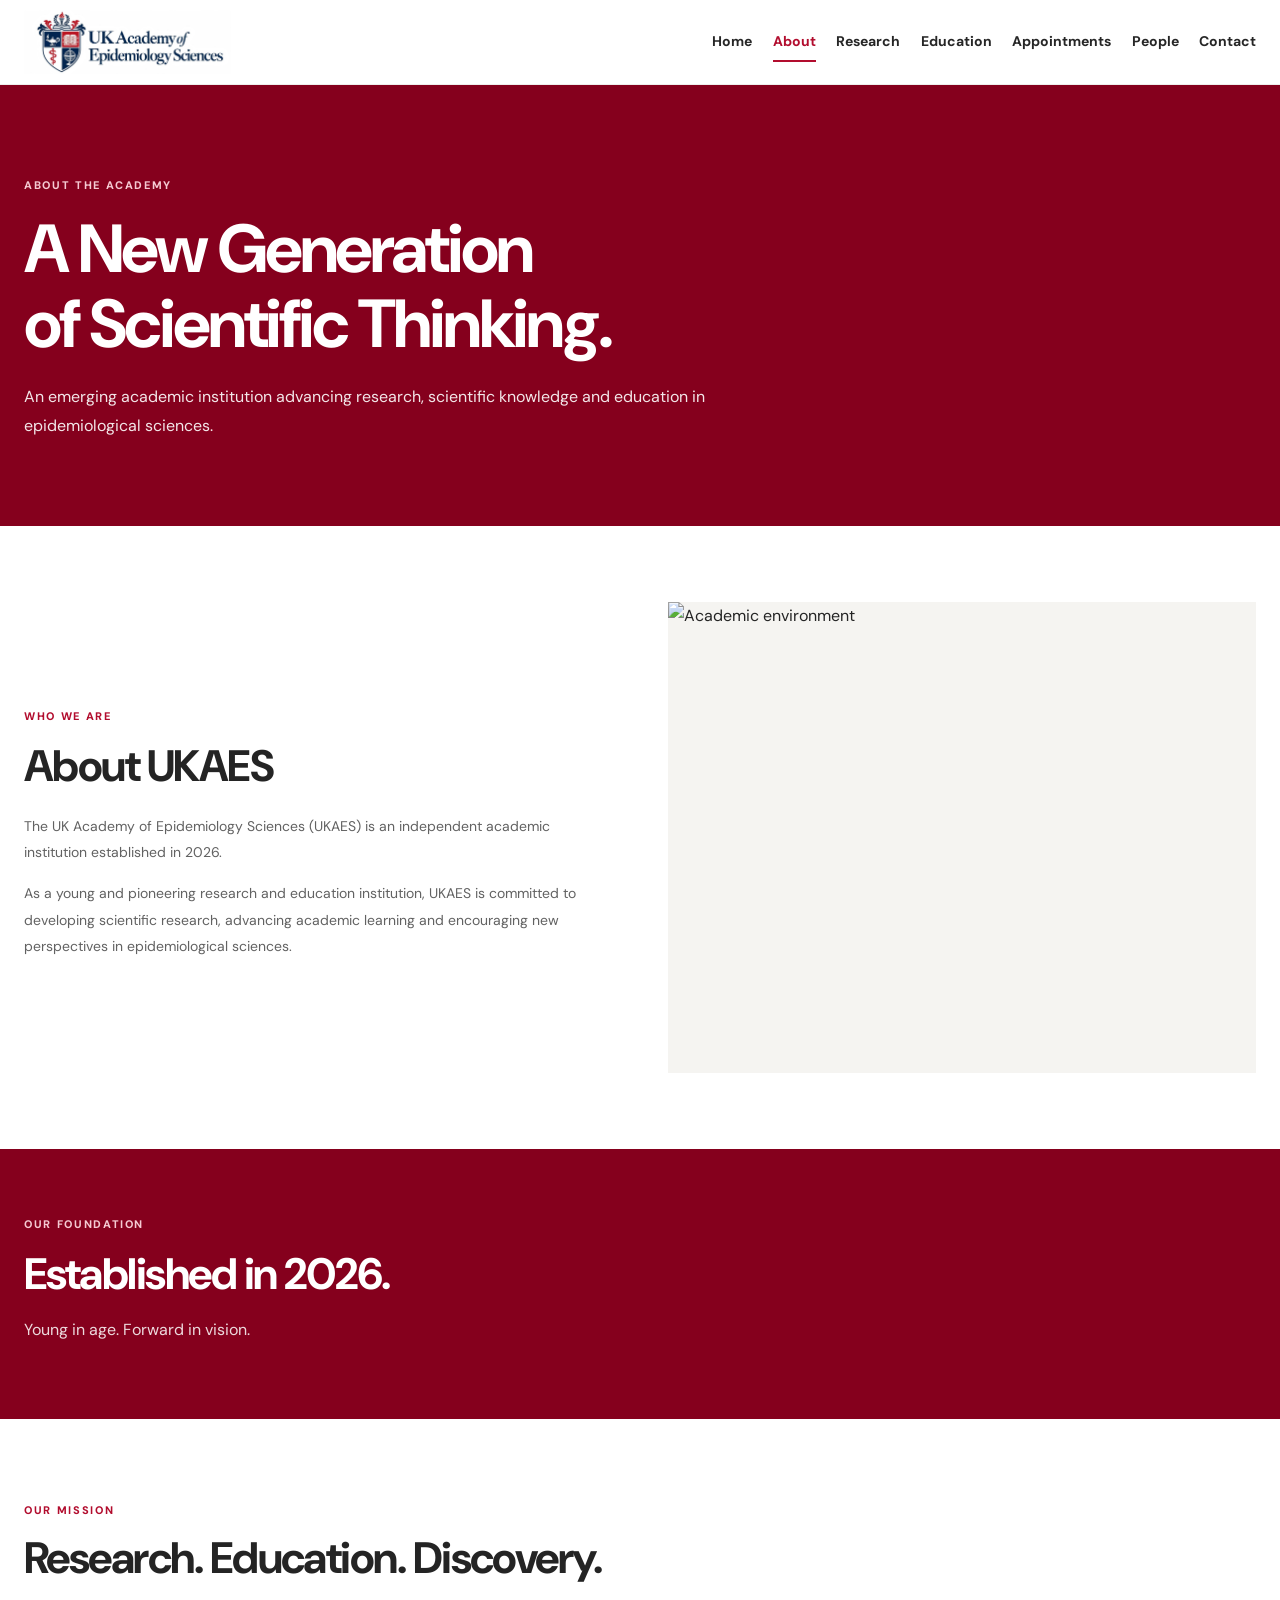
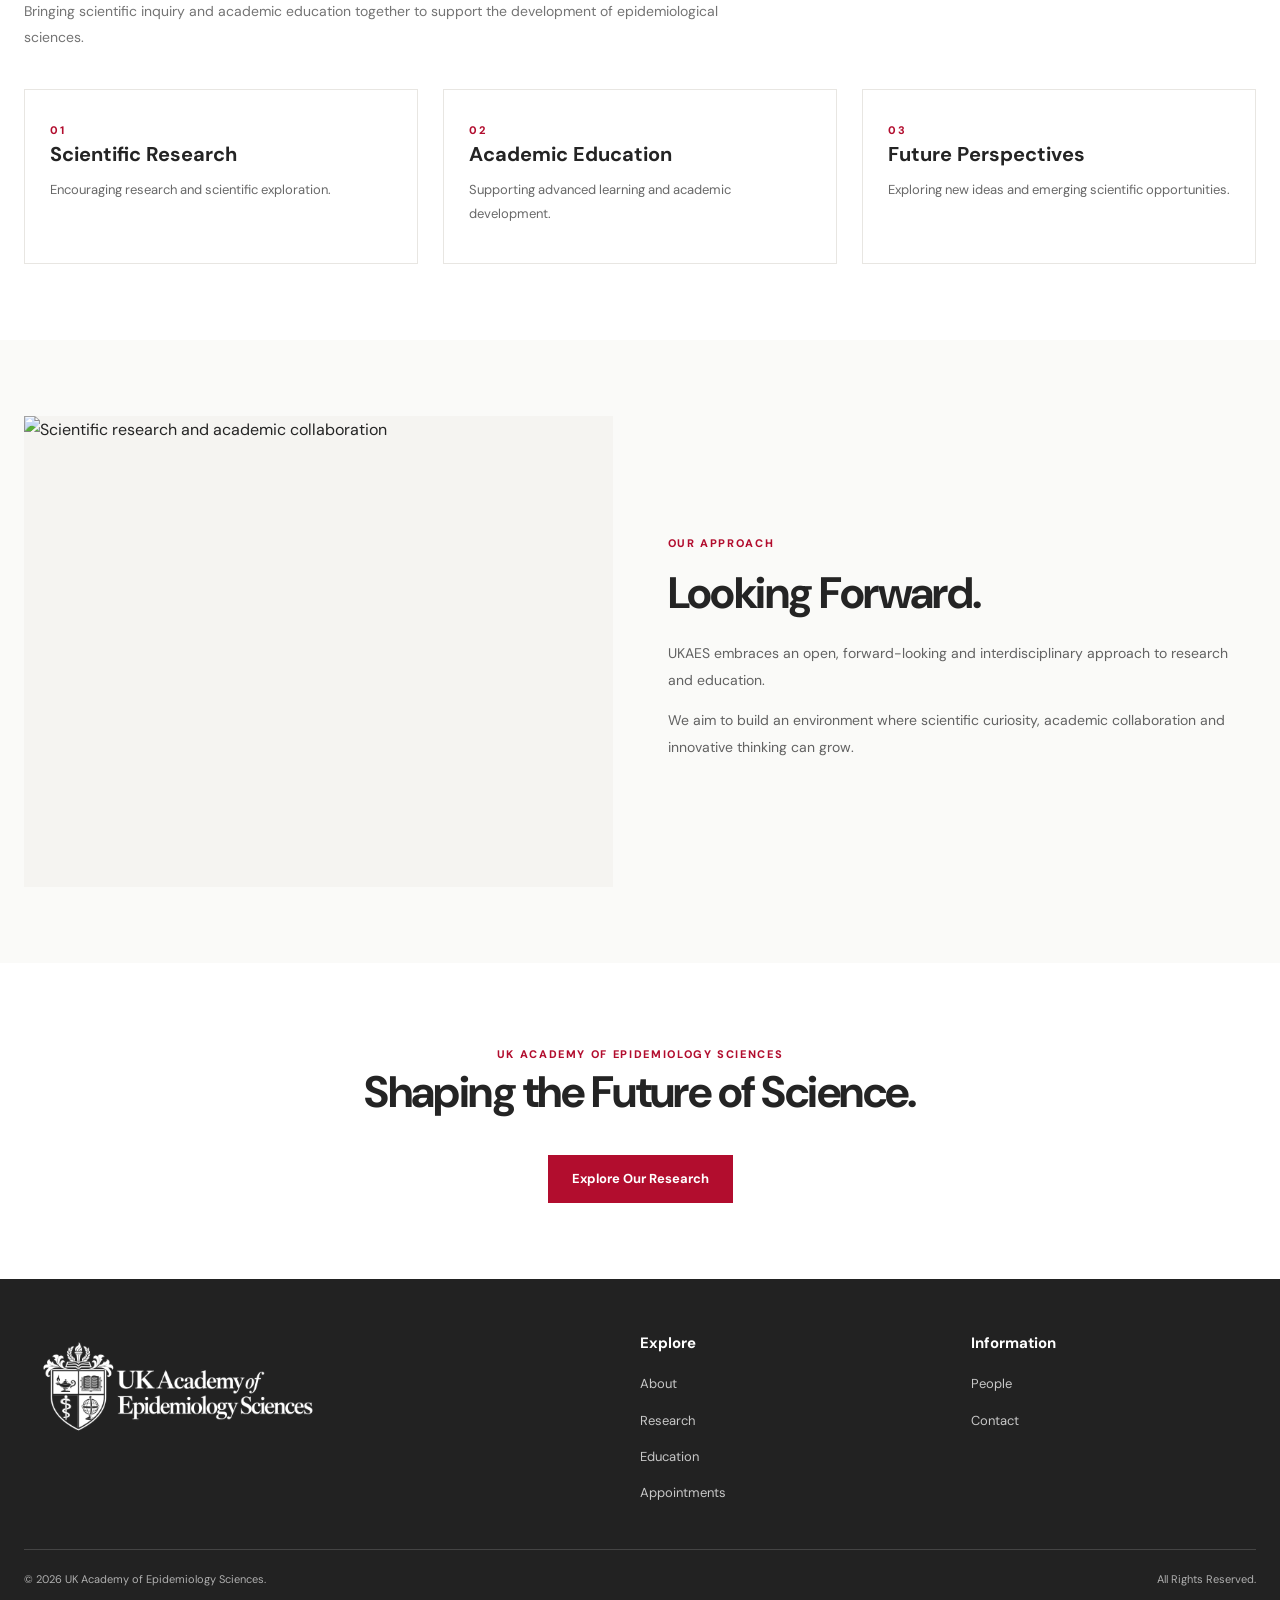
==== commit 320f85bb: "Update about.html" ====
--- a/about.html
+++ b/about.html
@@ -3,258 +3,46 @@
 <html lang="en">
 
 <head>
-
   <meta charset="UTF-8">
   <meta name="viewport" content="width=device-width, initial-scale=1">
 
   <meta name="description"
-    content="Learn about the UK Academy of Epidemiology Sciences, established in 2026 as a young and pioneering academic research and education institution.">
-
-  <meta name="theme-color" content="#B20D2E">
+    content="Discover the UK Academy of Epidemiology Sciences, established in 2026 as a young and pioneering academic institution dedicated to research and education.">
+
+  <meta name="theme-color" content="#85001D">
 
   <title>About | UK Academy of Epidemiology Sciences</title>
 
   <link rel="stylesheet" href="css/styles.css">
-
   <script src="js/site.js" defer></script>
-
-
-  <!-- ABOUT PAGE STYLES -->
-
-  <style>
-
-    .about-intro {
-      display: grid;
-      grid-template-columns: 1fr 1fr;
-      align-items: center;
-      gap: 65px;
-    }
-
-    .about-intro-content {
-      max-width: 570px;
-    }
-
-    .about-intro-content h2 {
-      margin: 13px 0 20px;
-    }
-
-    .about-intro-content p {
-      font-size: 15px;
-      line-height: 1.9;
-    }
-
-    .about-image {
-      width: 100%;
-      overflow: hidden;
-      background: #F0EFEC;
-    }
-
-    .about-image img {
-      display: block;
-      width: 100%;
-      aspect-ratio: 5 / 4;
-      object-fit: cover;
-    }
-
-    .about-year-section {
-      padding: 65px 0;
-      background: linear-gradient(
-        120deg,
-        #85001D,
-        #B20D2E
-      );
-      color: #FFFFFF;
-    }
-
-    .about-year-inner {
-      display: flex;
-      justify-content: space-between;
-      align-items: center;
-      gap: 30px;
-    }
-
-    .about-year-inner h2 {
-      color: #FFFFFF;
-      margin: 12px 0;
-    }
-
-    .about-year-inner p {
-      color: rgba(255,255,255,.85);
-      margin: 0;
-    }
-
-    .about-year-number {
-      color: #FFFFFF;
-      font-size: clamp(80px, 12vw, 150px);
-      font-weight: 800;
-      line-height: 1;
-      letter-spacing: -.07em;
-    }
-
-    .about-mission-grid {
-      display: grid;
-      grid-template-columns: repeat(3, minmax(0, 1fr));
-      gap: 24px;
-    }
-
-    .about-mission-card {
-      padding: 30px;
-      background: #FFFFFF;
-      border: 1px solid #E7E5E2;
-      border-top: 3px solid #B20D2E;
-    }
-
-    .about-mission-number {
-      color: #B20D2E;
-      font-size: 12px;
-      font-weight: 800;
-      letter-spacing: .12em;
-    }
-
-    .about-mission-card h3 {
-      margin: 15px 0 12px;
-      font-size: 20px;
-    }
-
-    .about-mission-card p {
-      margin: 0;
-      font-size: 14px;
-      line-height: 1.8;
-    }
-
-    .about-approach {
-      display: grid;
-      grid-template-columns: 1fr 1fr;
-      align-items: center;
-      gap: 65px;
-    }
-
-    .about-approach-content h2 {
-      margin: 13px 0 20px;
-    }
-
-    .about-approach-content p {
-      font-size: 15px;
-      line-height: 1.9;
-    }
-
-    .about-approach-image {
-      overflow: hidden;
-      background: #F0EFEC;
-    }
-
-    .about-approach-image img {
-      display: block;
-      width: 100%;
-      aspect-ratio: 5 / 4;
-      object-fit: cover;
-    }
-
-    .about-closing {
-      padding: 65px 0;
-      background: linear-gradient(
-        120deg,
-        #85001D,
-        #B20D2E
-      );
-    }
-
-    .about-closing-inner {
-      display: flex;
-      justify-content: space-between;
-      align-items: center;
-      gap: 30px;
-    }
-
-    .about-closing h2 {
-      color: #FFFFFF;
-      margin: 12px 0;
-    }
-
-    .about-closing p {
-      color: rgba(255,255,255,.85);
-      margin: 0;
-    }
-
-    .about-closing .ukaes-eyebrow {
-      color: #F4C7D0;
-    }
-
-    @media (max-width: 850px) {
-
-      .about-intro,
-      .about-approach {
-        grid-template-columns: 1fr;
-        gap: 30px;
-      }
-
-      .about-year-inner,
-      .about-closing-inner {
-        align-items: flex-start;
-        flex-direction: column;
-      }
-
-      .about-mission-grid {
-        grid-template-columns: repeat(2, minmax(0, 1fr));
-      }
-
-    }
-
-    @media (max-width: 600px) {
-
-      .about-mission-grid {
-        grid-template-columns: 1fr;
-      }
-
-      .about-year-section,
-      .about-closing {
-        padding: 50px 0;
-      }
-
-    }
-
-  </style>
-
 </head>
 
-
 <body>
 
-
-  <!-- =====================================
-       HEADER
-  ====================================== -->
+  <!-- HEADER -->
 
   <header class="ukaes-header">
 
     <div class="ukaes-container ukaes-header-inner">
 
       <a href="index.html" class="ukaes-brand">
-
         <img
           src="assets/ukaes-logo.jpg"
           alt="UK Academy of Epidemiology Sciences">
-
       </a>
-
 
       <button
         class="ukaes-mobile-toggle"
         type="button"
         aria-label="Open navigation"
         aria-expanded="false">
-
         Menu
-
       </button>
 
-
-      <nav
-        class="ukaes-navigation"
-        aria-label="Main navigation">
+      <nav class="ukaes-navigation" aria-label="Main navigation">
 
         <a href="index.html">Home</a>
-        <a href="about.html" class="active">About</a>
+        <a href="about.html">About</a>
         <a href="research.html">Research</a>
         <a href="education.html">Education</a>
         <a href="appointments.html">Appointments</a>
@@ -268,48 +56,264 @@
   </header>
 
 
-
   <main>
 
-
-    <!-- =====================================
-         HERO
-         SOLID BURGUNDY
-    ====================================== -->
-
-    <section class="ukaes-hero">
-
-      <div class="ukaes-hero-content">
+    <!-- PAGE HERO -->
+
+    <section class="ukaes-page-intro">
+
+      <div class="ukaes-container">
 
         <span class="ukaes-eyebrow">
-
           About the Academy
-
         </span>
 
-
         <h1>
-
           A New Generation<br>
           of Scientific Thinking.
-
         </h1>
 
-
         <p>
-
-          A young and pioneering academic
-          institution advancing research,
-          scientific knowledge and education.
-
+          An emerging academic institution advancing
+          research, scientific knowledge and education
+          in epidemiological sciences.
         </p>
 
+      </div>
+
+    </section>
+
+
+    <!-- ABOUT UKAES -->
+
+    <section class="ukaes-section">
+
+      <div class="ukaes-container ukaes-editorial">
+
+        <div class="ukaes-editorial-content">
+
+          <span class="ukaes-eyebrow">
+            Who We Are
+          </span>
+
+          <h2>
+            About UKAES
+          </h2>
+
+          <p>
+            The UK Academy of Epidemiology Sciences
+            (UKAES) is an independent academic institution
+            established in 2026.
+          </p>
+
+          <p>
+            As a young and pioneering research and
+            education institution, UKAES is committed
+            to developing scientific research, advancing
+            academic learning and encouraging new
+            perspectives in epidemiological sciences.
+          </p>
+
+        </div>
+
+        <div class="ukaes-editorial-image">
+
+          <img
+            src="assets/about-academy.jpg"
+            alt="Academic environment"
+            loading="lazy">
+
+        </div>
+
+      </div>
+
+    </section>
+
+
+    <!-- OUR FOUNDATION -->
+
+    <section class="ukaes-highlight">
+
+      <div class="ukaes-container">
+
+        <div>
+
+          <span class="ukaes-eyebrow">
+            Our Foundation
+          </span>
+
+          <h2>
+            Established in 2026.
+          </h2>
+
+          <p>
+            Young in age. Forward in vision.
+          </p>
+
+        </div>
+
+      </div>
+
+    </section>
+
+
+    <!-- OUR MISSION -->
+
+    <section class="ukaes-section">
+
+      <div class="ukaes-container">
+
+        <div class="ukaes-section-heading">
+
+          <span class="ukaes-eyebrow">
+            Our Mission
+          </span>
+
+          <h2>
+            Research. Education. Discovery.
+          </h2>
+
+          <p>
+            Bringing scientific inquiry and academic
+            education together to support the development
+            of epidemiological sciences.
+          </p>
+
+        </div>
+
+
+        <div class="ukaes-feature-grid">
+
+          <article class="ukaes-feature">
+
+            <div class="ukaes-feature-content">
+
+              <span class="ukaes-eyebrow">01</span>
+
+              <h3>
+                Scientific Research
+              </h3>
+
+              <p>
+                Encouraging research and scientific
+                exploration.
+              </p>
+
+            </div>
+
+          </article>
+
+
+          <article class="ukaes-feature">
+
+            <div class="ukaes-feature-content">
+
+              <span class="ukaes-eyebrow">02</span>
+
+              <h3>
+                Academic Education
+              </h3>
+
+              <p>
+                Supporting advanced learning
+                and academic development.
+              </p>
+
+            </div>
+
+          </article>
+
+
+          <article class="ukaes-feature">
+
+            <div class="ukaes-feature-content">
+
+              <span class="ukaes-eyebrow">03</span>
+
+              <h3>
+                Future Perspectives
+              </h3>
+
+              <p>
+                Exploring new ideas and emerging
+                scientific opportunities.
+              </p>
+
+            </div>
+
+          </article>
+
+        </div>
+
+      </div>
+
+    </section>
+
+
+    <!-- OUR APPROACH -->
+
+    <section class="ukaes-section ukaes-section-soft">
+
+      <div class="ukaes-container ukaes-editorial">
+
+        <div class="ukaes-editorial-image">
+
+          <img
+            src="assets/about-research.jpg"
+            alt="Scientific research and academic collaboration"
+            loading="lazy">
+
+        </div>
+
+
+        <div class="ukaes-editorial-content">
+
+          <span class="ukaes-eyebrow">
+            Our Approach
+          </span>
+
+          <h2>
+            Looking Forward.
+          </h2>
+
+          <p>
+            UKAES embraces an open, forward-looking
+            and interdisciplinary approach to research
+            and education.
+          </p>
+
+          <p>
+            We aim to build an environment where
+            scientific curiosity, academic collaboration
+            and innovative thinking can grow.
+          </p>
+
+        </div>
+
+      </div>
+
+    </section>
+
+
+    <!-- CLOSING -->
+
+    <section class="ukaes-section">
+
+      <div class="ukaes-container ukaes-text-center">
+
+        <span class="ukaes-eyebrow">
+          UK Academy of Epidemiology Sciences
+        </span>
+
+        <h2>
+          Shaping the Future of Science.
+        </h2>
 
         <a
-          href="#about-ukaes"
-          class="ukaes-button ukaes-button-white">
-
-          Discover UKAES
+          href="research.html"
+          class="ukaes-button">
+
+          Explore Our Research
 
         </a>
 
@@ -317,533 +321,22 @@
 
     </section>
 
-
-
-    <!-- =====================================
-         ABOUT UKAES
-         IMAGE 01
-         UNIQUE TO ABOUT PAGE
-    ====================================== -->
-
-    <section
-      class="ukaes-section"
-      id="about-ukaes">
-
-      <div class="ukaes-container">
-
-        <div class="about-intro">
-
-
-          <div class="about-intro-content">
-
-            <span class="ukaes-eyebrow">
-
-              Who We Are
-
-            </span>
-
-
-            <h2>
-
-              About UKAES
-
-            </h2>
-
-
-            <p>
-
-              The UK Academy of Epidemiology Sciences
-              (UKAES) is an independent academic
-              institution established in 2026.
-
-            </p>
-
-
-            <p>
-
-              As a young and pioneering research
-              and education institution, UKAES is
-              committed to developing scientific
-              research, advancing academic learning
-              and encouraging new perspectives
-              in epidemiological sciences.
-
-            </p>
-
-
-            <a
-              href="research.html"
-              class="ukaes-text-link">
-
-              Explore Our Research →
-
-            </a>
-
-          </div>
-
-
-
-          <div class="about-image">
-
-            <img
-              src="https://images.unsplash.com/photo-1497366754035-f200968a6e72?auto=format&fit=crop&w=1200&q=85"
-              alt="Modern academic and professional working environment"
-              loading="lazy">
-
-          </div>
-
-
-        </div>
-
-      </div>
-
-    </section>
-
-
-
-    <!-- =====================================
-         ESTABLISHED IN 2026
-    ====================================== -->
-
-    <section class="about-year-section">
-
-      <div class="ukaes-container">
-
-        <div class="about-year-inner">
-
-
-          <div>
-
-            <span
-              class="ukaes-eyebrow"
-              style="color:#F4C7D0">
-
-              Our Foundation
-
-            </span>
-
-
-            <h2>
-
-              Established in 2026.
-
-            </h2>
-
-
-            <p>
-
-              Young in age. Forward in vision.
-
-            </p>
-
-          </div>
-
-
-
-          <div class="about-year-number">
-
-            2026
-
-          </div>
-
-
-        </div>
-
-      </div>
-
-    </section>
-
-
-
-    <!-- =====================================
-         OUR MISSION
-         IMAGE-FREE SECTION
-    ====================================== -->
-
-    <section class="ukaes-section ukaes-section-soft">
-
-      <div class="ukaes-container">
-
-
-        <div class="ukaes-section-heading">
-
-          <span class="ukaes-eyebrow">
-
-            Our Mission
-
-          </span>
-
-
-          <h2>
-
-            Research. Education. Discovery.
-
-          </h2>
-
-
-          <p>
-
-            Bringing scientific inquiry and academic
-            education together to support the
-            development of epidemiological sciences.
-
-          </p>
-
-        </div>
-
-
-
-        <div class="about-mission-grid">
-
-
-          <!-- RESEARCH -->
-
-          <article class="about-mission-card">
-
-            <span class="about-mission-number">
-
-              01
-
-            </span>
-
-
-            <h3>
-
-              Scientific Research
-
-            </h3>
-
-
-            <p>
-
-              Encouraging scientific exploration,
-              research development and
-              interdisciplinary inquiry.
-
-            </p>
-
-          </article>
-
-
-
-          <!-- EDUCATION -->
-
-          <article class="about-mission-card">
-
-            <span class="about-mission-number">
-
-              02
-
-            </span>
-
-
-            <h3>
-
-              Academic Education
-
-            </h3>
-
-
-            <p>
-
-              Supporting academic learning,
-              professional development and
-              scientific knowledge.
-
-            </p>
-
-          </article>
-
-
-
-          <!-- DISCOVERY -->
-
-          <article class="about-mission-card">
-
-            <span class="about-mission-number">
-
-              03
-
-            </span>
-
-
-            <h3>
-
-              Future Discovery
-
-            </h3>
-
-
-            <p>
-
-              Exploring new perspectives,
-              emerging scientific fields
-              and future opportunities.
-
-            </p>
-
-          </article>
-
-
-        </div>
-
-      </div>
-
-    </section>
-
-
-
-    <!-- =====================================
-         OUR APPROACH
-         IMAGE 02
-         UNIQUE TO ABOUT PAGE
-    ====================================== -->
-
-    <section class="ukaes-section">
-
-      <div class="ukaes-container">
-
-        <div class="about-approach">
-
-
-          <div class="about-approach-image">
-
-            <img
-              src="https://images.unsplash.com/photo-1532094349884-543bc11b234d?auto=format&fit=crop&w=1200&q=85"
-              alt="Scientific laboratory research and experimentation"
-              loading="lazy">
-
-          </div>
-
-
-
-          <div class="about-approach-content">
-
-            <span class="ukaes-eyebrow">
-
-              Our Approach
-
-            </span>
-
-
-            <h2>
-
-              Looking Forward.
-
-            </h2>
-
-
-            <p>
-
-              UKAES embraces an open,
-              forward-looking and interdisciplinary
-              approach to research and education.
-
-            </p>
-
-
-            <p>
-
-              We aim to create an academic
-              environment where scientific curiosity,
-              knowledge exchange and innovative
-              thinking can develop.
-
-            </p>
-
-
-            <a
-              href="education.html"
-              class="ukaes-text-link">
-
-              Explore Our Education →
-
-            </a>
-
-          </div>
-
-
-        </div>
-
-      </div>
-
-    </section>
-
-
-
-    <!-- =====================================
-         ACADEMIC COMMUNITY
-         IMAGE 03
-         UNIQUE TO ABOUT PAGE
-    ====================================== -->
-
-    <section class="ukaes-section ukaes-section-soft">
-
-      <div class="ukaes-container">
-
-        <div class="about-intro">
-
-
-          <div class="about-intro-content">
-
-            <span class="ukaes-eyebrow">
-
-              Academic Community
-
-            </span>
-
-
-            <h2>
-
-              Connecting Knowledge
-              and Expertise.
-
-            </h2>
-
-
-            <p>
-
-              UKAES seeks to foster academic
-              connections among researchers,
-              educators and professionals.
-
-            </p>
-
-
-            <p>
-
-              Through academic engagement,
-              educational initiatives and
-              collaborative opportunities,
-              we look towards the future
-              of scientific development.
-
-            </p>
-
-
-            <a
-              href="people.html"
-              class="ukaes-text-link">
-
-              Meet Our People →
-
-            </a>
-
-          </div>
-
-
-
-          <div class="about-image">
-
-            <img
-              src="https://images.unsplash.com/photo-1521737711867-e3b97375f902?auto=format&fit=crop&w=1200&q=85"
-              alt="Professional academic collaboration and discussion"
-              loading="lazy">
-
-          </div>
-
-
-        </div>
-
-      </div>
-
-    </section>
-
-
-
-    <!-- =====================================
-         CLOSING
-    ====================================== -->
-
-    <section class="about-closing">
-
-      <div class="ukaes-container">
-
-        <div class="about-closing-inner">
-
-
-          <div>
-
-            <span class="ukaes-eyebrow">
-
-              UK Academy of Epidemiology Sciences
-
-            </span>
-
-
-            <h2>
-
-              Shaping the Future of Science.
-
-            </h2>
-
-
-            <p>
-
-              Research. Education. Scientific Discovery.
-
-            </p>
-
-          </div>
-
-
-
-          <a
-            href="contact.html"
-            class="ukaes-button ukaes-button-white">
-
-            Contact UKAES
-
-          </a>
-
-
-        </div>
-
-      </div>
-
-    </section>
-
-
   </main>
 
 
-
-  <!-- =====================================
-       FOOTER
-  ====================================== -->
+  <!-- FOOTER -->
 
   <footer class="ukaes-footer">
 
     <div class="ukaes-container">
 
-
       <div class="ukaes-footer-grid">
 
-
         <div>
 
-          <div class="ukaes-footer-brand">
-
-            UKAES
-
-          </div>
-
-
-          <p>
-
-            UK Academy of Epidemiology Sciences
-
-          </p>
-
-
-          <p>
-
-            Advancing Science. Shaping the Future.
-
-          </p>
-
-        </div>
-
+          <div class="ukaes-footer-brand"></div>
+
+        </div>
 
 
         <div>
@@ -851,75 +344,45 @@
           <h3>Explore</h3>
 
           <ul>
-
-            <li>
-              <a href="about.html">About</a>
-            </li>
-
-            <li>
-              <a href="research.html">Research</a>
-            </li>
-
-            <li>
-              <a href="education.html">Education</a>
-            </li>
-
-            <li>
-              <a href="appointments.html">Appointments</a>
-            </li>
-
+            <li><a href="about.html">About</a></li>
+            <li><a href="research.html">Research</a></li>
+            <li><a href="education.html">Education</a></li>
+            <li><a href="appointments.html">Appointments</a></li>
           </ul>
 
         </div>
 
 
-
         <div>
 
           <h3>Information</h3>
 
           <ul>
-
-            <li>
-              <a href="people.html">People</a>
-            </li>
-
-            <li>
-              <a href="contact.html">Contact</a>
-            </li>
-
+            <li><a href="people.html">People</a></li>
+            <li><a href="contact.html">Contact</a></li>
           </ul>
 
         </div>
 
-
-      </div>
-
+      </div>
 
 
       <div class="ukaes-footer-bottom">
 
         <span>
-
           © <span class="ukaes-current-year"></span>
           UK Academy of Epidemiology Sciences.
-
         </span>
 
-
         <span>
-
           All Rights Reserved.
-
         </span>
 
       </div>
 
-
     </div>
 
   </footer>
-
 
 
   <!-- BACK TO TOP -->
--- a/css/styles.css
+++ b/css/styles.css
@@ -1,1680 +1,1481 @@
 
-/* =====================================================
-   UKAES WEBSITE
-   Version 4.0
-   Burgundy Academic Institutional Design
-===================================================== */
-
-
-/* =====================================================
-   01. GLOBAL SETTINGS
-===================================================== */
+/* =========================================================
+   UKAES GLOBAL STYLESHEET
+   Modern Academic Institutional Design
+   ========================================================= */
+
+
+/* 01. DESIGN SYSTEM */
+
+@import url('https://fonts.googleapis.com/css2?family=DM+Sans:wght@400;500;600;700;800&display=swap');
 
 :root {
-  --ukaes-primary: #B20D2E;
-  --ukaes-primary-dark: #85001D;
-  --ukaes-primary-light: #F7EDEF;
-
-  --ukaes-ink: #252525;
-  --ukaes-text: #555555;
-  --ukaes-muted: #777777;
-
-  --ukaes-background: #FFFFFF;
-  --ukaes-soft: #F6F6F4;
-
-  --ukaes-border: #E7E5E2;
-
-  --ukaes-container: 1320px;
-
-  --ukaes-transition: .25s ease;
-}
-
-
-* {
+  --burgundy: #B20D2E;
+  --burgundy-dark: #85001D;
+  --burgundy-deep: #720018;
+  --burgundy-light: #F8ECEF;
+
+  --ink: #242424;
+  --ink-soft: #505050;
+  --muted: #747474;
+
+  --white: #FFFFFF;
+  --paper: #FAFAF8;
+  --soft: #F5F4F1;
+  --border: #E8E6E2;
+
+  --font-main: "DM Sans", Arial, sans-serif;
+
+  --container-width: 1240px;
+  --container-gutter: 48px;
+
+  --header-height: 84px;
+  --section-spacing: 76px;
+
+  --transition: .25s ease;
+}
+
+
+/* 02. RESET */
+
+*,
+*::before,
+*::after {
   box-sizing: border-box;
 }
-
 
 html {
   scroll-behavior: smooth;
   scroll-padding-top: 100px;
 }
 
-
 body {
   margin: 0;
-  padding: 0;
-
-  background: var(--ukaes-background);
-
-  color: var(--ukaes-ink);
-
-  font-family:
-    Arial,
-    Helvetica,
-    sans-serif;
-
-  font-size: 15px;
-  line-height: 1.75;
-
+  background: var(--white);
+  color: var(--ink);
+  font-family: var(--font-main);
+  font-size: 16px;
+  line-height: 1.7;
   -webkit-font-smoothing: antialiased;
 }
 
-
 img {
+  display: block;
   max-width: 100%;
-}
-
-
-a {
-  color: inherit;
-  text-decoration: none;
-}
-
+  height: auto;
+}
 
 button,
 input,
-select,
-textarea {
+textarea,
+select {
   font: inherit;
 }
-
 
 button {
   cursor: pointer;
 }
 
-
-h1,
-h2,
-h3,
-h4,
-p {
-  margin-top: 0;
-}
-
+a {
+  color: var(--burgundy);
+  text-decoration: none;
+  transition: color var(--transition);
+}
+
+a:hover {
+  color: var(--burgundy-dark);
+}
+
+::selection {
+  background: var(--burgundy);
+  color: white;
+}
+
+
+/* 03. GLOBAL CONTAINER */
+
+.ukaes-container,
+.container {
+  width: min(
+    var(--container-width),
+    calc(100% - var(--container-gutter))
+  );
+  margin-left: auto;
+  margin-right: auto;
+}
+
+
+/* 04. TYPOGRAPHY */
 
 h1,
 h2,
 h3,
 h4 {
-  color: var(--ukaes-ink);
-  line-height: 1.25;
-}
-
+  margin-top: 0;
+  color: var(--ink);
+  font-family: var(--font-main);
+  font-weight: 700;
+  line-height: 1.2;
+  overflow-wrap: break-word;
+}
 
 h1 {
-  font-size: clamp(38px, 5vw, 64px);
-  font-weight: 750;
-  letter-spacing: -1.8px;
-}
-
+  font-size: clamp(38px, 5.5vw, 68px);
+  letter-spacing: -.045em;
+}
 
 h2 {
-  font-size: clamp(28px, 3.3vw, 40px);
-  font-weight: 700;
-  letter-spacing: -0.8px;
-}
-
+  font-size: clamp(29px, 3.5vw, 44px);
+  letter-spacing: -.035em;
+}
 
 h3 {
   font-size: 21px;
-  font-weight: 700;
-}
-
+}
 
 p {
-  color: var(--ukaes-text);
-}
-
-
-::selection {
-  background: var(--ukaes-primary);
-  color: #FFFFFF;
-}
-
-
-
-/* =====================================================
-   02. MAIN CONTAINERS
-===================================================== */
-
-.ukaes-container {
-  width: min(
-    calc(100% - 64px),
-    var(--ukaes-container)
-  );
-
-  margin-left: auto;
-  margin-right: auto;
-}
-
-
-.ukaes-container-narrow {
-  width: min(
-    calc(100% - 64px),
-    850px
-  );
-
-  margin-left: auto;
-  margin-right: auto;
-}
-
-
-.ukaes-text-center {
+  margin-top: 0;
+  overflow-wrap: break-word;
+}
+
+.ukaes-eyebrow {
+  display: inline-block;
+  color: var(--burgundy);
+  font-size: 11px;
+  font-weight: 800;
+  letter-spacing: .15em;
+  line-height: 1.6;
+  text-transform: uppercase;
+}
+
+.ukaes-text-center,
+.text-center {
   text-align: center;
 }
 
-
-.ukaes-lead {
-  max-width: 720px;
-  margin: 0 auto 28px;
-
-  font-size: 17px;
-  line-height: 1.85;
-
-  color: var(--ukaes-text);
-}
-
-
-
-/* =====================================================
-   03. HEADER AND LOGO
-===================================================== */
+.text-muted {
+  color: var(--muted);
+}
+
+
+/* 05. HEADER */
 
 .ukaes-header {
   position: relative;
-  z-index: 1000;
-
+  z-index: 100;
   width: 100%;
-
-  background: #FFFFFF;
-
+  background: var(--white);
   border-bottom: 1px solid #EEEEEC;
-
-  box-shadow: 0 2px 12px rgba(0,0,0,.035);
-}
-
+}
 
 .ukaes-header-inner {
-  min-height: 96px;
-
+  min-height: var(--header-height);
   display: flex;
-
   align-items: center;
   justify-content: space-between;
-
   gap: 35px;
-}
-
-
-/* LOGO */
+  padding-top: 9px;
+  padding-bottom: 9px;
+}
 
 .ukaes-brand {
   display: flex;
-
   align-items: center;
-
   flex-shrink: 0;
-
-  width: 310px;
-  min-width: 220px;
-}
-
+  max-width: 450px;
+  text-decoration: none;
+}
 
 .ukaes-brand img {
   display: block;
-
-  width: 100%;
-  max-width: 310px;
-
-  height: 76px;
-
+  width: auto;
+  height: 64px;
+  max-width: 420px;
   object-fit: contain;
   object-position: left center;
 }
 
 
-/* NAVIGATION */
+/* 06. NAVIGATION */
 
 .ukaes-navigation {
   display: flex;
-
   align-items: center;
   justify-content: flex-end;
-
-  gap: clamp(15px, 2vw, 30px);
-
-  flex: 1;
-}
-
+  gap: clamp(15px, 1.6vw, 25px);
+  flex-wrap: nowrap;
+}
 
 .ukaes-navigation a {
   position: relative;
-
   display: inline-flex;
-
   align-items: center;
-
   padding: 12px 0;
-
-  color: #292929;
-
-  font-size: 13px;
+  color: #262626;
+  font-size: 14px;
   font-weight: 700;
-
   white-space: nowrap;
-
-  transition: color var(--ukaes-transition);
-}
-
+  text-decoration: none;
+  transition: color var(--transition);
+}
 
 .ukaes-navigation a:hover,
-.ukaes-navigation a.active {
-  color: var(--ukaes-primary);
-}
-
+.ukaes-navigation a.active,
+.ukaes-navigation a.is-active,
+.ukaes-navigation a[aria-current="page"] {
+  color: var(--burgundy);
+}
 
 .ukaes-navigation a::after {
   content: "";
-
   position: absolute;
-
-  bottom: 2px;
+  bottom: 4px;
   left: 0;
-
   width: 0;
   height: 2px;
-
-  background: var(--ukaes-primary);
-
-  transition: width var(--ukaes-transition);
-}
-
+  background: var(--burgundy);
+  transition: width var(--transition);
+}
 
 .ukaes-navigation a:hover::after,
-.ukaes-navigation a.active::after {
+.ukaes-navigation a.active::after,
+.ukaes-navigation a.is-active::after,
+.ukaes-navigation a[aria-current="page"]::after {
   width: 100%;
 }
-
-
-/* MOBILE MENU BUTTON */
 
 .ukaes-mobile-toggle {
   display: none;
-
-  padding: 10px 15px;
-
-  border: 1px solid var(--ukaes-border);
-
-  background: #FFFFFF;
-
-  color: var(--ukaes-primary);
-
-  font-size: 13px;
+  padding: 10px 17px;
+  color: var(--burgundy);
+  background: white;
+  border: 1px solid var(--burgundy);
+  font-size: 14px;
   font-weight: 700;
 }
 
-
-
-/* =====================================================
-   04. HERO BANNER
-   ALL PAGES USE BURGUNDY BACKGROUND
-===================================================== */
+.ukaes-header.is-scrolled {
+  box-shadow: 0 4px 18px rgba(0,0,0,.06);
+}
+
+
+/* 07. HERO BANNER */
 
 .ukaes-hero {
   position: relative;
-
+  display: flex;
+  align-items: center;
   width: 100%;
-
-  min-height: 430px;
-
-  display: flex;
-
-  align-items: center;
-
+  min-height: 480px;
+  padding: 0;
   overflow: hidden;
-
-  background: var(--ukaes-primary-dark);
-
-  background-image:
-    linear-gradient(
-      120deg,
-      #85001D 0%,
-      #A6092C 55%,
-      #BE173A 100%
-    );
-}
-
-
-/* REMOVE ALL HERO PHOTOGRAPHS */
-
-.ukaes-hero-image {
-  display: none !important;
-}
-
-
-/* REMOVE PHOTO OVERLAY */
-
-.ukaes-hero-overlay {
-  display: none !important;
-}
-
+  background: var(--burgundy-dark);
+  color: white;
+}
+
+.ukaes-hero::before,
+.ukaes-hero::after {
+  content: none;
+}
 
 .ukaes-hero-content {
   position: relative;
   z-index: 2;
 
   width: min(
-    calc(100% - 64px),
-    var(--ukaes-container)
+    var(--container-width),
+    calc(100% - var(--container-gutter))
   );
 
-  margin: 0 auto;
-
-  padding-top: 85px;
-  padding-bottom: 85px;
-
-  color: #FFFFFF;
-}
-
-
-.ukaes-hero-content h1 {
+  max-width: var(--container-width);
+  margin-left: auto;
+  margin-right: auto;
+
+  padding: 90px 0;
+  color: white;
+}
+
+.ukaes-hero .ukaes-eyebrow {
+  margin-bottom: 17px;
+  color: #F5C9D2;
+}
+
+.ukaes-hero h1 {
   max-width: 850px;
-
-  margin: 15px 0 22px;
-
-  color: #FFFFFF;
-
-  font-size: clamp(42px, 5.2vw, 68px);
-
-  font-weight: 750;
-
-  line-height: 1.12;
-
-  letter-spacing: -1.8px;
-}
-
-
-.ukaes-hero-content p {
-  max-width: 650px;
-
-  margin-bottom: 30px;
-
-  color: rgba(255,255,255,.88);
-
+  margin: 0 0 22px;
+  color: white;
+  font-size: clamp(42px, 5.5vw, 70px);
+  font-weight: 800;
+  line-height: 1.08;
+  letter-spacing: -.045em;
+}
+
+.ukaes-hero p {
+  max-width: 680px;
+  margin: 0 0 28px;
+  color: rgba(255,255,255,.93);
   font-size: 17px;
-
+  line-height: 1.8;
+}
+
+.ukaes-hero .ukaes-button {
+  margin-top: 5px;
+}
+
+
+/* 08. PAGE INTRODUCTION */
+
+.ukaes-page-intro {
+  width: 100%;
+  padding: 85px 0;
+  background: var(--burgundy-dark);
+  color: white;
+}
+
+.ukaes-page-intro .ukaes-eyebrow {
+  color: #F5C9D2;
+}
+
+.ukaes-page-intro h1 {
+  max-width: 850px;
+  margin: 15px 0 20px;
+  color: white;
+  font-size: clamp(40px, 5.5vw, 68px);
+  line-height: 1.1;
+}
+
+.ukaes-page-intro p {
+  max-width: 700px;
+  margin: 0;
+  color: rgba(255,255,255,.9);
+  font-size: 16px;
   line-height: 1.85;
 }
 
 
-.ukaes-eyebrow {
-  display: inline-block;
-
-  color: var(--ukaes-primary);
-
-  font-size: 11px;
-
-  font-weight: 800;
-
-  letter-spacing: .15em;
-
-  line-height: 1.6;
-
-  text-transform: uppercase;
-}
-
-
-.ukaes-hero-content .ukaes-eyebrow {
-  color: #F5D8DE;
-}
-
-
-
-/* =====================================================
-   05. BUTTONS
-===================================================== */
+/* 09. BUTTONS */
 
 .ukaes-button {
   display: inline-flex;
-
   align-items: center;
   justify-content: center;
-
   min-height: 46px;
-
-  padding: 12px 24px;
-
-  border: 1px solid var(--ukaes-primary);
-
-  background: var(--ukaes-primary);
-
-  color: #FFFFFF;
-
+  padding: 12px 23px;
+  background: var(--burgundy);
+  color: white;
+  border: 1px solid var(--burgundy);
   font-size: 13px;
-
   font-weight: 700;
-
-  text-align: center;
-
-  transition:
-    background var(--ukaes-transition),
-    color var(--ukaes-transition),
-    border-color var(--ukaes-transition);
-}
-
+  text-decoration: none;
+  transition: all var(--transition);
+}
 
 .ukaes-button:hover {
-  background: var(--ukaes-primary-dark);
-
-  border-color: var(--ukaes-primary-dark);
-
-  color: #FFFFFF;
-}
-
+  background: var(--burgundy-dark);
+  border-color: var(--burgundy-dark);
+  color: white;
+}
 
 .ukaes-button-white {
-  background: #FFFFFF;
-
-  border-color: #FFFFFF;
-
-  color: var(--ukaes-primary);
-}
-
+  background: white;
+  color: var(--burgundy);
+  border-color: white;
+}
 
 .ukaes-button-white:hover {
-  background: #F4E9EC;
-
-  border-color: #F4E9EC;
-
-  color: var(--ukaes-primary-dark);
-}
-
+  background: #F7EDEF;
+  color: var(--burgundy-dark);
+  border-color: #F7EDEF;
+}
 
 .ukaes-text-link {
   display: inline-block;
-
-  margin-top: 12px;
-
-  color: var(--ukaes-primary);
-
+  color: var(--burgundy);
   font-size: 13px;
-
   font-weight: 700;
-
-  transition: color var(--ukaes-transition);
-}
-
+}
 
 .ukaes-text-link:hover {
-  color: var(--ukaes-primary-dark);
-}
-
-
-
-/* =====================================================
-   06. GENERAL SECTIONS
-===================================================== */
+  color: var(--burgundy-dark);
+}
+
+
+/* 10. SECTIONS */
 
 .ukaes-section {
-  padding: 90px 0;
-
-  background: #FFFFFF;
-}
-
+  padding: var(--section-spacing) 0;
+  background: white;
+}
 
 .ukaes-section-soft {
-  background: var(--ukaes-soft);
-}
-
+  background: var(--paper);
+}
 
 .ukaes-section-heading {
-  max-width: 760px;
-
-  margin-bottom: 45px;
-}
-
+  max-width: 800px;
+  margin-bottom: 38px;
+}
+
+.ukaes-section-heading .ukaes-eyebrow {
+  margin-bottom: 12px;
+}
 
 .ukaes-section-heading h2 {
-  margin: 12px 0 15px;
-}
-
+  margin-bottom: 15px;
+}
 
 .ukaes-section-heading p {
-  max-width: 650px;
-
-  margin-bottom: 0;
-
-  color: var(--ukaes-muted);
-
-  font-size: 15px;
-}
-
-
-
-/* =====================================================
-   07. EDITORIAL LAYOUT
-===================================================== */
+  max-width: 720px;
+  color: var(--muted);
+  font-size: 14px;
+  line-height: 1.85;
+}
+
+
+/* 11. EDITORIAL LAYOUT */
 
 .ukaes-editorial {
   display: grid;
-
-  grid-template-columns:
-    minmax(0, 1fr)
-    minmax(0, 1fr);
-
+  grid-template-columns: minmax(0,1fr) minmax(0,1fr);
   align-items: center;
-
-  gap: 65px;
-}
-
+  gap: 55px;
+}
 
 .ukaes-editorial-content {
   min-width: 0;
 }
 
-
 .ukaes-editorial-content h2 {
   margin: 12px 0 20px;
 }
 
-
 .ukaes-editorial-content p {
-  margin-bottom: 17px;
-
-  font-size: 15px;
-
+  color: #626262;
+  font-size: 14px;
   line-height: 1.9;
 }
 
-
 .ukaes-editorial-image {
+  min-width: 0;
+  overflow: hidden;
+  background: var(--soft);
+}
+
+.ukaes-editorial-image img {
   width: 100%;
-
-  overflow: hidden;
-
-  background: #ECEBE8;
-}
-
-
-.ukaes-editorial-image img {
-  display: block;
-
-  width: 100%;
-
-  aspect-ratio: 4 / 3;
-
+  aspect-ratio: 5 / 4;
   object-fit: cover;
-
-  object-position: center;
-
-  transition: transform .5s ease;
-}
-
-
-.ukaes-editorial-image:hover img {
-  transform: scale(1.025);
-}
-
-
-
-/* =====================================================
-   08. FEATURE CARDS
-===================================================== */
+}
+
+
+/* 12. FEATURE GRID */
 
 .ukaes-feature-grid {
   display: grid;
-
-  grid-template-columns:
-    repeat(3, minmax(0, 1fr));
-
+  grid-template-columns: repeat(3,minmax(0,1fr));
   gap: 25px;
 }
-
 
 .ukaes-feature {
   min-width: 0;
-
-  background: #FFFFFF;
-
-  border: 1px solid var(--ukaes-border);
-
-  transition:
-    transform var(--ukaes-transition),
-    box-shadow var(--ukaes-transition);
-}
-
+  background: white;
+  border: 1px solid var(--border);
+  transition: transform var(--transition), box-shadow var(--transition);
+}
 
 .ukaes-feature:hover {
-  transform: translateY(-4px);
-
-  box-shadow: 0 12px 30px rgba(0,0,0,.06);
-}
-
+  transform: translateY(-3px);
+  box-shadow: 0 10px 25px rgba(0,0,0,.06);
+}
 
 .ukaes-feature-image {
+  overflow: hidden;
+  background: var(--soft);
+}
+
+.ukaes-feature-image img {
   width: 100%;
-
-  overflow: hidden;
-
-  background: #ECEBE8;
-}
-
-
-.ukaes-feature-image img {
-  display: block;
-
-  width: 100%;
-
-  aspect-ratio: 16 / 10;
-
+  aspect-ratio: 16 / 9;
   object-fit: cover;
-
-  transition: transform .45s ease;
-}
-
-
-.ukaes-feature:hover .ukaes-feature-image img {
-  transform: scale(1.035);
-}
-
+}
 
 .ukaes-feature-content {
   padding: 25px;
 }
 
-
 .ukaes-feature-content h3 {
-  margin: 0 0 12px;
-
+  margin-bottom: 12px;
   font-size: 20px;
 }
 
-
 .ukaes-feature-content p {
-  margin: 0;
-
-  color: var(--ukaes-text);
-
-  font-size: 14px;
-
+  color: #686868;
+  font-size: 13px;
   line-height: 1.8;
 }
 
 
-
-/* =====================================================
-   09. RESEARCH AREAS
-===================================================== */
+/* 13. HIGHLIGHT */
+
+.ukaes-highlight {
+  padding: 60px 0;
+  background: var(--burgundy-dark);
+  color: white;
+}
+
+.ukaes-highlight-inner {
+  display: flex;
+  align-items: center;
+  justify-content: space-between;
+  gap: 35px;
+}
+
+.ukaes-highlight h2 {
+  margin: 12px 0 15px;
+  color: white;
+}
+
+.ukaes-highlight p {
+  color: rgba(255,255,255,.85);
+}
+
+.ukaes-highlight .ukaes-eyebrow {
+  color: #F5C9D2;
+}
+
+
+/* 14. RESEARCH */
 
 .ukaes-research-grid {
   display: grid;
-
-  grid-template-columns:
-    repeat(3, minmax(0, 1fr));
-
+  grid-template-columns: repeat(3,minmax(0,1fr));
   gap: 20px;
 }
 
-
 .ukaes-research-item {
+  padding: 25px;
+  background: white;
+  border: 1px solid var(--border);
+  border-top: 3px solid var(--burgundy);
+}
+
+.ukaes-research-item h3 {
+  margin-bottom: 12px;
+  font-size: 19px;
+}
+
+.ukaes-research-item p {
+  margin: 0;
+  color: #666;
+  font-size: 13px;
+  line-height: 1.8;
+}
+
+
+/* 15. EDUCATION */
+
+.ukaes-education-grid,
+.edu-programme-grid {
+  display: grid;
+  grid-template-columns: repeat(2,minmax(0,1fr));
+  gap: 28px;
+}
+
+.edu-programme {
+  display: flex;
+  flex-direction: column;
   min-width: 0;
-
-  padding: 30px;
-
-  background: #FFFFFF;
-
-  border: 1px solid var(--ukaes-border);
-
-  border-top: 3px solid var(--ukaes-primary);
-
-  transition: box-shadow var(--ukaes-transition);
-}
-
-
-.ukaes-research-item:hover {
-  box-shadow: 0 8px 25px rgba(0,0,0,.055);
-}
-
-
-.ukaes-research-item h3 {
-  margin: 10px 0 14px;
-
+  background: white;
+  border: 1px solid var(--border);
+  transition: transform var(--transition);
+}
+
+.edu-programme:hover {
+  transform: translateY(-3px);
+}
+
+.edu-programme-image {
+  overflow: hidden;
+  background: var(--soft);
+}
+
+.edu-programme-image img {
+  width: 100%;
+  aspect-ratio: 16 / 9;
+  object-fit: cover;
+}
+
+.edu-programme-body {
+  flex: 1;
+  padding: 27px;
+  border-top: 4px solid var(--burgundy);
+}
+
+.edu-programme-code {
+  color: var(--burgundy);
+  font-size: 11px;
+  font-weight: 800;
+  letter-spacing: .1em;
+}
+
+.edu-programme-body h3 {
+  margin: 13px 0;
+  font-size: 21px;
+  line-height: 1.4;
+}
+
+.edu-programme-description {
+  color: #666;
+  font-size: 13px;
+  line-height: 1.85;
+}
+
+.edu-module-heading {
+  padding-top: 15px;
+  margin-bottom: 10px;
+  border-top: 1px solid var(--border);
+  color: var(--ink);
+  font-size: 11px;
+  font-weight: 800;
+  letter-spacing: .1em;
+  text-transform: uppercase;
+}
+
+.edu-module-list {
+  padding: 0;
+  margin: 0;
+  list-style: none;
+  counter-reset: module;
+}
+
+.edu-module-list li {
+  position: relative;
+  padding: 10px 0 10px 32px;
+  border-bottom: 1px solid #F0EFEC;
+  color: #555;
+  font-size: 13px;
+  line-height: 1.65;
+  counter-increment: module;
+}
+
+.edu-module-list li::before {
+  content: counter(module, decimal-leading-zero);
+  position: absolute;
+  left: 0;
+  top: 10px;
+  color: var(--burgundy);
+  font-size: 11px;
+  font-weight: 800;
+}
+
+
+/* 16. PEOPLE */
+
+.people-grid {
+  display: grid;
+  grid-template-columns: repeat(3,minmax(0,1fr));
+  gap: 22px;
+}
+
+.person-card {
+  display: flex;
+  align-items: flex-start;
+  min-width: 0;
+  gap: 17px;
+  padding: 19px;
+  background: white;
+  border: 1px solid var(--border);
+  transition: border-color var(--transition);
+}
+
+.person-card:hover {
+  border-color: #CDA4AD;
+}
+
+.person-photo {
+  flex: 0 0 94px;
+  width: 94px;
+  aspect-ratio: 3 / 4;
+  overflow: hidden;
+  background: var(--soft);
+  border-radius: 3px;
+}
+
+.person-photo img {
+  width: 100%;
+  height: 100%;
+  object-fit: cover;
+}
+
+.person-info {
+  flex: 1;
+  min-width: 0;
+}
+
+.person-info h3 {
+  margin: 2px 0 7px;
+  font-size: 16px;
+}
+
+.person-role {
+  display: inline-block;
+  margin-bottom: 9px;
+  color: var(--burgundy);
+  font-size: 11px;
+  font-weight: 700;
+  line-height: 1.5;
+}
+
+.person-detail {
+  margin-bottom: 7px;
+  color: #666;
+  font-size: 12px;
+  line-height: 1.7;
+  overflow-wrap: anywhere;
+}
+
+.person-email {
+  color: var(--burgundy);
+  font-size: 11px;
+  overflow-wrap: anywhere;
+}
+
+.person-affiliation {
+  display: inline-block;
+  padding: 4px 7px;
+  margin-bottom: 8px;
+  background: var(--soft);
+  color: #756B60;
+  font-size: 9px;
+  font-weight: 700;
+  letter-spacing: .05em;
+}
+
+
+/* 17. CONTACT */
+
+.contact-email-grid {
+  display: grid;
+  grid-template-columns: repeat(2,minmax(0,1fr));
+  gap: 20px;
+}
+
+.contact-email-card {
+  display: flex;
+  align-items: flex-start;
+  gap: 20px;
+  padding: 27px;
+  background: white;
+  border: 1px solid var(--border);
+  transition: border-color var(--transition);
+}
+
+.contact-email-card:hover {
+  border-color: #C58B98;
+}
+
+.contact-email-icon {
+  flex: 0 0 45px;
+  width: 45px;
+  height: 45px;
+  display: flex;
+  align-items: center;
+  justify-content: center;
+  background: var(--burgundy-light);
+  color: var(--burgundy);
+  border-radius: 50%;
+}
+
+.contact-email-content {
+  flex: 1;
+  min-width: 0;
+}
+
+.contact-email-content h3 {
+  margin-bottom: 7px;
+  font-size: 18px;
+}
+
+.contact-email-content p {
+  color: #777;
+  font-size: 13px;
+  line-height: 1.7;
+}
+
+.contact-email-link {
+  color: var(--burgundy);
+  font-size: 14px;
+  font-weight: 700;
+  overflow-wrap: anywhere;
+}
+
+.contact-general {
+  padding: 38px;
+  margin-top: 35px;
+  background: var(--soft);
+  text-align: center;
+}
+
+
+/* 18. APPOINTMENTS */
+
+.selection-grid {
+  display: grid;
+  grid-template-columns: repeat(3,minmax(0,1fr));
+  gap: 18px;
+}
+
+.selection-card {
+  padding: 24px;
+  background: white;
+  border: 1px solid var(--border);
+  border-top: 3px solid var(--burgundy);
+}
+
+.selection-card .grade {
+  color: var(--burgundy);
+  font-size: 11px;
+  font-weight: 800;
+  letter-spacing: .12em;
+}
+
+.selection-card h3 {
+  margin: 12px 0;
   font-size: 19px;
-  line-height: 1.4;
-}
-
-
-.ukaes-research-item p {
+}
+
+.selection-card p {
+  margin: 0;
+  color: #666;
+  font-size: 13px;
+  line-height: 1.8;
+}
+
+.selection-label {
+  display: inline-block;
+  padding: 7px 12px;
+  margin-bottom: 12px;
+  background: var(--burgundy-light);
+  color: var(--burgundy);
+  font-size: 11px;
+  font-weight: 800;
+  letter-spacing: .1em;
+}
+
+.criteria-table-wrap {
+  width: 100%;
+  overflow-x: auto;
+  margin: 25px 0 35px;
+  background: white;
+  border: 1px solid var(--border);
+}
+
+.criteria-table {
+  width: 100%;
+  min-width: 600px;
+  border-collapse: collapse;
+  font-size: 13px;
+}
+
+.criteria-table th {
+  padding: 16px;
+  background: var(--burgundy-dark);
+  color: white;
+  text-align: left;
+}
+
+.criteria-table td {
+  padding: 15px 16px;
+  border-bottom: 1px solid var(--border);
+  color: #555;
+  line-height: 1.7;
+  vertical-align: top;
+}
+
+.criteria-table td:first-child {
+  color: #303030;
+  font-weight: 700;
+}
+
+.criteria-table .score {
+  color: var(--burgundy);
+  font-weight: 800;
+}
+
+.criteria-note {
+  padding: 23px 26px;
+  background: var(--soft);
+  border-left: 4px solid var(--burgundy);
+}
+
+.criteria-note h3 {
+  margin-bottom: 10px;
+  font-size: 17px;
+}
+
+.criteria-note p {
   margin-bottom: 0;
-
-  color: var(--ukaes-text);
-
-  font-size: 14px;
-
-  line-height: 1.8;
-}
-
-
-.ukaes-research-item h4 {
-  margin: 23px 0 12px;
-
-  color: var(--ukaes-primary);
-
   font-size: 13px;
-}
-
-
-.ukaes-research-item ol {
-  padding-left: 20px;
-
-  margin: 0;
-
-  color: var(--ukaes-text);
-
-  font-size: 13px;
-
   line-height: 1.85;
 }
 
-
-.ukaes-research-item li {
-  padding-left: 3px;
-
-  margin-bottom: 7px;
-}
-
-
-
-/* =====================================================
-   10. HIGHLIGHT BANNER
-===================================================== */
-
-.ukaes-highlight {
-  padding: 65px 0;
-
-  background:
-    linear-gradient(
-      120deg,
-      #85001D,
-      #B20D2E
-    );
-
-  color: #FFFFFF;
-}
-
-
-.ukaes-highlight-inner {
+.weight-list {
+  display: grid;
+  grid-template-columns: repeat(2,1fr);
+  gap: 15px;
+}
+
+.weight-item {
+  padding: 18px 20px;
+  background: white;
+  border: 1px solid var(--border);
+}
+
+.weight-item strong {
+  display: block;
+  margin-bottom: 5px;
+  color: var(--burgundy);
+  font-size: 22px;
+}
+
+.weight-item span {
+  color: #555;
+  font-size: 12px;
+  line-height: 1.6;
+}
+
+
+/* 19. MEMBER DIRECTORY */
+
+.member-directory {
   display: flex;
-
   align-items: center;
   justify-content: space-between;
-
   gap: 35px;
-}
-
-
-.ukaes-highlight h2 {
+  padding: 42px;
+  background: var(--soft);
+}
+
+.member-directory-content {
+  max-width: 650px;
+}
+
+.member-directory h2 {
   margin: 12px 0;
-
-  color: #FFFFFF;
-
-  font-size: clamp(27px, 3vw, 38px);
-}
-
-
-.ukaes-highlight p {
+}
+
+.member-directory p {
+  color: #666;
+  font-size: 14px;
+  line-height: 1.85;
+}
+
+
+/* 20. CLOSING BANNERS */
+
+.edu-closing,
+.people-closing,
+.contact-closing,
+.appointment-closing {
+  padding: 60px 0;
+  background: linear-gradient(
+    120deg,
+    var(--burgundy-dark),
+    var(--burgundy)
+  );
+  color: white;
+}
+
+.edu-closing-inner,
+.people-closing-inner,
+.contact-closing-inner,
+.appointment-closing-inner {
+  display: flex;
+  align-items: center;
+  justify-content: space-between;
+  gap: 30px;
+}
+
+.edu-closing h2,
+.people-closing h2,
+.contact-closing h2,
+.appointment-closing h2 {
+  margin: 12px 0;
+  color: white;
+}
+
+.edu-closing p,
+.people-closing p,
+.contact-closing p,
+.appointment-closing p {
+  color: rgba(255,255,255,.85);
   margin-bottom: 0;
-
-  color: rgba(255,255,255,.85);
-}
-
-
-.ukaes-highlight .ukaes-eyebrow {
-  color: #F4C7D0;
-}
-
-
-.ukaes-foundation-year {
-  color: #FFFFFF;
-
-  font-size: clamp(75px, 12vw, 150px);
-
-  font-weight: 800;
-
-  line-height: 1;
-
-  letter-spacing: -.07em;
-}
-
-
-
-/* =====================================================
-   11. NOTICE / INFORMATION PANELS
-===================================================== */
-
-.ukaes-notice {
-  padding: 25px 30px;
-
-  background: var(--ukaes-primary-light);
-
-  border-left: 4px solid var(--ukaes-primary);
-}
-
-
-.ukaes-notice strong {
-  color: var(--ukaes-primary-dark);
-
+}
+
+.edu-closing .ukaes-eyebrow,
+.people-closing .ukaes-eyebrow,
+.contact-closing .ukaes-eyebrow,
+.appointment-closing .ukaes-eyebrow {
+  color: #F5C9D2;
+}
+
+
+/* =========================================================
+   21. FOOTER
+   UPDATED: WHITE LOGO SILHOUETTE
+   ========================================================= */
+
+.ukaes-footer {
+  padding-top: 55px;
+  padding-bottom: 20px;
+  background: #222222;
+  color: #D5D5D5;
+}
+
+.ukaes-footer-grid {
+  display: grid;
+  grid-template-columns: 2fr 1fr 1fr;
+  gap: 45px;
+  padding-bottom: 35px;
+}
+
+/* WHITE LOGO ONLY */
+
+.ukaes-footer-brand {
+  display: block;
+
+  width: 300px;
+  height: 105px;
+
+  margin: 0;
+  padding: 0;
+
+  background-image: url("../assets/ukaes-logo-white.png");
+  background-repeat: no-repeat;
+  background-position: left center;
+  background-size: contain;
+
+  font-size: 0;
+  line-height: 0;
+
+  overflow: hidden;
+}
+
+/* Hide the two additional brand descriptions */
+
+.ukaes-footer-grid > div:first-child > p {
+  display: none !important;
+}
+
+/* Footer navigation */
+
+.ukaes-footer h3 {
+  margin-bottom: 17px;
+  color: white;
   font-size: 15px;
 }
 
-
-.ukaes-notice p {
-  color: var(--ukaes-text);
-
-  font-size: 14px;
-}
-
-
-
-/* =====================================================
-   12. CONTACT PAGE
-===================================================== */
-
-.ukaes-contact-grid {
-  display: grid;
-
-  grid-template-columns:
-    repeat(2, minmax(0, 1fr));
-
+.ukaes-footer ul {
+  padding: 0;
+  margin: 0;
+  list-style: none;
+}
+
+.ukaes-footer li {
+  margin-bottom: 9px;
+}
+
+.ukaes-footer li a {
+  color: #C8C8C8;
+  font-size: 13px;
+  text-decoration: none;
+}
+
+.ukaes-footer li a:hover {
+  color: white;
+}
+
+/* Copyright */
+
+.ukaes-footer-bottom {
+  display: flex;
+  align-items: center;
+  justify-content: space-between;
   gap: 20px;
-}
-
-
-.ukaes-contact-item {
-  padding: 30px;
-
-  background: #FFFFFF;
-
-  border: 1px solid var(--ukaes-border);
-
-  border-left: 3px solid var(--ukaes-primary);
-}
-
-
-.ukaes-contact-item h3 {
-  margin-bottom: 10px;
-
-  font-size: 19px;
-}
-
-
-.ukaes-contact-item p {
-  margin-bottom: 0;
-
-  color: var(--ukaes-text);
-
-  font-size: 14px;
-}
-
-
-
-/* =====================================================
-   13. CONTACT FORM
-===================================================== */
+
+  padding-top: 20px;
+
+  border-top: 1px solid #444444;
+
+  color: #AFAFAF;
+  font-size: 11px;
+}
+
+/* Mobile */
+
+@media (max-width: 600px) {
+
+  .ukaes-footer-grid {
+    grid-template-columns: 1fr;
+    gap: 28px;
+  }
+
+  .ukaes-footer-brand {
+    width: 240px;
+    height: 85px;
+  }
+
+  .ukaes-footer-bottom {
+    align-items: flex-start;
+    flex-direction: column;
+    gap: 8px;
+  }
+
+}
+
+
+/* 22. BACK TO TOP */
+
+.ukaes-back-to-top {
+  position: fixed;
+  right: 24px;
+  bottom: 25px;
+  z-index: 200;
+
+  width: 43px;
+  height: 43px;
+
+  display: flex;
+  align-items: center;
+  justify-content: center;
+
+  background: white;
+  color: var(--burgundy);
+
+  border: 1px solid var(--burgundy);
+  border-radius: 50%;
+
+  font-size: 20px;
+  box-shadow: 0 3px 12px rgba(0,0,0,.1);
+}
+
+.ukaes-back-to-top:hover {
+  background: var(--burgundy);
+  color: white;
+}
+
+.ukaes-back-to-top[hidden] {
+  display: none;
+}
+
+
+/* 23. FORMS */
 
 .ukaes-form {
   width: 100%;
-
-  padding: 35px;
-
-  background: #FFFFFF;
-
-  border: 1px solid var(--ukaes-border);
-}
-
+  max-width: 760px;
+}
 
 .ukaes-form-group {
-  margin-bottom: 22px;
-}
-
+  margin-bottom: 20px;
+}
 
 .ukaes-form-group label {
   display: block;
-
   margin-bottom: 8px;
-
-  color: var(--ukaes-ink);
-
+  color: var(--ink);
   font-size: 13px;
-
   font-weight: 700;
 }
 
-
 .ukaes-form-group input,
-.ukaes-form-group select,
+.ukaes-form-group textarea,
+.ukaes-form-group select {
+  width: 100%;
+  padding: 13px 15px;
+  background: white;
+  color: var(--ink);
+  border: 1px solid #DADADA;
+  border-radius: 0;
+}
+
 .ukaes-form-group textarea {
+  min-height: 140px;
+  resize: vertical;
+}
+
+.ukaes-form-group input:focus,
+.ukaes-form-group textarea:focus,
+.ukaes-form-group select:focus {
+  border-color: var(--burgundy);
+  outline: none;
+}
+
+
+/* 24. IMAGE RESPONSIVENESS */
+
+.ukaes-editorial-image img,
+.ukaes-feature-image img,
+.edu-programme-image img {
   display: block;
-
-  width: 100%;
-
-  padding: 13px 14px;
-
-  border: 1px solid #DCDCD8;
-
-  border-radius: 0;
-
-  outline: none;
-
-  background: #FFFFFF;
-
-  color: var(--ukaes-ink);
-
-  font-size: 14px;
-
-  transition: border-color var(--ukaes-transition);
-}
-
-
-.ukaes-form-group input:focus,
-.ukaes-form-group select:focus,
-.ukaes-form-group textarea:focus {
-  border-color: var(--ukaes-primary);
-}
-
-
-.ukaes-form-group textarea {
-  min-height: 150px;
-
-  resize: vertical;
-}
-
-
-.ukaes-form-group input::placeholder,
-.ukaes-form-group textarea::placeholder {
-  color: #A5A5A5;
-}
-
-
-.ukaes-form [data-form-status] {
-  margin-top: 15px;
-
-  font-size: 13px;
-}
-
-
-
-/* =====================================================
-   14. PEOPLE PAGE
-===================================================== */
-
-.people-founder-grid {
-  display: grid;
-
-  grid-template-columns:
-    minmax(0, 380px);
-
-  justify-content: center;
-}
-
-
-.people-leadership-grid {
-  display: grid;
-
-  grid-template-columns:
-    repeat(3, minmax(0, 1fr));
-
-  gap: 25px;
-}
-
-
-.people-professor-grid {
-  display: grid;
-
-  grid-template-columns:
-    repeat(3, minmax(0, 1fr));
-
-  gap: 25px;
-}
-
-
-.people-card {
-  min-width: 0;
-
-  background: #FFFFFF;
-
-  border: 1px solid var(--ukaes-border);
-
-  border-top: 3px solid var(--ukaes-primary);
-}
-
-
-.people-portrait {
-  width: 100%;
-
-  aspect-ratio: 3 / 4;
-
-  overflow: hidden;
-
-  background: #EDECE9;
-}
-
-
-.people-portrait img {
-  display: block;
-
+  max-width: 100%;
+}
+
+.person-photo img {
   width: 100%;
   height: 100%;
-
   object-fit: cover;
-
-  object-position: center top;
-}
-
-
-.people-photo-placeholder {
-  width: 100%;
-  height: 100%;
-
-  display: flex;
-
-  flex-direction: column;
-
-  align-items: center;
-  justify-content: center;
-
-  gap: 12px;
-
-  background:
-    linear-gradient(
-      145deg,
-      #F0EFEC,
-      #E5E3DF
-    );
-
-  color: #A09D98;
-}
-
-
-.people-photo-placeholder svg {
-  width: 52px;
-  height: 52px;
-
-  stroke: currentColor;
-  stroke-width: 1.2;
-
-  fill: none;
-}
-
-
-.people-photo-placeholder span {
-  font-size: 10px;
-
-  font-weight: 700;
-
-  letter-spacing: .14em;
-
-  text-transform: uppercase;
-}
-
-
-.people-info {
-  padding: 23px;
-}
-
-
-.people-info h3 {
-  margin: 5px 0 7px;
-
-  font-size: 19px;
-}
-
-
-.people-role {
-  margin-bottom: 17px;
-
-  color: var(--ukaes-primary);
-
-  font-size: 13px;
-
-  font-weight: 700;
-}
-
-
-.people-detail {
-  padding-top: 11px;
-
-  margin-top: 11px;
-
-  border-top: 1px solid var(--ukaes-border);
-}
-
-
-.people-detail-label {
-  display: block;
-
-  margin-bottom: 4px;
-
-  color: var(--ukaes-muted);
-
-  font-size: 10px;
-
-  font-weight: 800;
-
-  letter-spacing: .12em;
-
-  text-transform: uppercase;
-}
-
-
-.people-detail-value {
-  margin: 0;
-
-  color: var(--ukaes-text);
-
-  font-size: 13px;
-
-  line-height: 1.6;
-
-  overflow-wrap: anywhere;
-}
-
-
-.people-external-label {
-  display: inline-block;
-
-  padding: 5px 9px;
-
-  margin-bottom: 9px;
-
-  background: var(--ukaes-primary-light);
-
-  color: var(--ukaes-primary);
-
-  font-size: 10px;
-
-  font-weight: 800;
-
-  letter-spacing: .06em;
-
-  text-transform: uppercase;
-}
-
-
-.people-member-panel {
-  padding: 48px;
-
-  background: var(--ukaes-soft);
-
-  border-left: 4px solid var(--ukaes-primary);
-}
-
-
-.people-member-panel h2 {
-  margin-bottom: 14px;
-}
-
-
-.people-member-panel p {
-  max-width: 650px;
-
-  color: var(--ukaes-text);
-}
-
-
-.people-member-actions {
-  display: flex;
-
-  flex-wrap: wrap;
-
-  gap: 13px;
-
-  margin-top: 24px;
-}
-
-
-.people-section-heading {
-  margin-bottom: 35px;
-}
-
-
-.people-note {
-  margin-top: 25px;
-
-  color: var(--ukaes-muted);
-
-  font-size: 12px;
-}
-
-
-
-/* =====================================================
-   15. FOOTER
-===================================================== */
-
-.ukaes-footer {
-  padding: 65px 0 0;
-
-  background: #222222;
-
-  color: #FFFFFF;
-}
-
-
-.ukaes-footer-grid {
-  display: grid;
-
-  grid-template-columns:
-    2fr 1fr 1fr;
-
-  gap: 60px;
-
-  padding-bottom: 45px;
-}
-
-
-.ukaes-footer-brand {
-  margin-bottom: 12px;
-
-  color: #FFFFFF;
-
-  font-size: 28px;
-
-  font-weight: 800;
-
-  letter-spacing: .03em;
-}
-
-
-.ukaes-footer p {
-  margin-bottom: 10px;
-
-  color: #C5C5C5;
-
-  font-size: 13px;
-}
-
-
-.ukaes-footer h3 {
-  margin-bottom: 18px;
-
-  color: #FFFFFF;
-
-  font-size: 14px;
-}
-
-
-.ukaes-footer ul {
-  padding: 0;
-
-  margin: 0;
-
-  list-style: none;
-}
-
-
-.ukaes-footer li {
-  margin-bottom: 10px;
-}
-
-
-.ukaes-footer li a {
-  color: #C5C5C5;
-
-  font-size: 13px;
-
-  transition: color var(--ukaes-transition);
-}
-
-
-.ukaes-footer li a:hover {
-  color: #FFFFFF;
-}
-
-
-.ukaes-footer-bottom {
-  display: flex;
-
-  align-items: center;
-  justify-content: space-between;
-
-  gap: 15px;
-
-  padding: 20px 0;
-
-  border-top: 1px solid rgba(255,255,255,.14);
-
-  color: #AAAAAA;
-
-  font-size: 12px;
-}
-
-
-
-/* =====================================================
-   16. BACK TO TOP
-===================================================== */
-
-.ukaes-back-to-top {
-  position: fixed;
-
-  right: 25px;
-  bottom: 25px;
-
-  z-index: 900;
-
-  width: 45px;
-  height: 45px;
-
-  border: 1px solid var(--ukaes-primary);
-
-  border-radius: 50%;
-
-  background: #FFFFFF;
-
-  color: var(--ukaes-primary);
-
-  font-size: 21px;
-
-  box-shadow: 0 3px 12px rgba(0,0,0,.12);
-
-  transition:
-    background var(--ukaes-transition),
-    color var(--ukaes-transition);
-}
-
-
-.ukaes-back-to-top:hover {
-  background: var(--ukaes-primary);
-
-  color: #FFFFFF;
-}
-
-
-.ukaes-back-to-top[hidden] {
-  display: none !important;
-}
-
-
-
-/* =====================================================
-   17. TABLES
-===================================================== */
-
-table {
-  width: 100%;
-
-  border-collapse: collapse;
-}
-
-
-th,
-td {
-  padding: 13px 16px;
-
-  border-bottom: 1px solid var(--ukaes-border);
-
-  text-align: left;
-}
-
-
-th {
-  background: var(--ukaes-soft);
-
-  color: var(--ukaes-ink);
-
-  font-weight: 700;
-}
-
-
-
-/* =====================================================
-   18. RESPONSIVE DESIGN
-===================================================== */
-
-
-/* TABLETS */
+}
+
+
+/* 25. TABLET */
 
 @media (max-width: 1100px) {
 
+  :root {
+    --container-gutter: 40px;
+  }
+
   .ukaes-header-inner {
-    gap: 22px;
-  }
-
-  .ukaes-brand {
-    width: 250px;
-    min-width: 190px;
+    gap: 20px;
   }
 
   .ukaes-brand img {
-    height: 68px;
+    height: 58px;
+    max-width: 320px;
   }
 
   .ukaes-navigation {
-    gap: 15px;
+    gap: 14px;
   }
 
   .ukaes-navigation a {
     font-size: 12px;
   }
 
+  .people-grid,
+  .ukaes-feature-grid {
+    grid-template-columns: repeat(2,minmax(0,1fr));
+  }
+
+}
+
+
+/* 26. MOBILE NAVIGATION */
+
+@media (max-width: 850px) {
+
+  :root {
+    --header-height: 74px;
+    --container-gutter: 36px;
+    --section-spacing: 55px;
+  }
+
+  .ukaes-header-inner {
+    position: relative;
+    flex-wrap: wrap;
+    min-height: var(--header-height);
+  }
+
+  .ukaes-brand img {
+    height: 52px;
+    max-width: 290px;
+  }
+
+  .ukaes-mobile-toggle {
+    display: inline-flex;
+    align-items: center;
+    justify-content: center;
+  }
+
+  .ukaes-navigation {
+    display: none;
+    position: absolute;
+    top: 100%;
+    left: 0;
+    right: 0;
+    width: 100%;
+    flex-direction: column;
+    align-items: stretch;
+    gap: 0;
+    padding: 8px 0;
+    background: white;
+    border: 1px solid var(--border);
+    box-shadow: 0 10px 20px rgba(0,0,0,.08);
+  }
+
+  .ukaes-navigation.is-open {
+    display: flex;
+  }
+
+  .ukaes-navigation a {
+    padding: 13px 20px;
+    border-bottom: 1px solid #F0EFEC;
+    font-size: 14px;
+  }
+
+  .ukaes-navigation a::after {
+    display: none;
+  }
+
+  .ukaes-hero {
+    min-height: 420px;
+  }
+
+  .ukaes-hero-content {
+    padding: 70px 0;
+  }
+
   .ukaes-editorial {
-    gap: 40px;
+    grid-template-columns: 1fr;
+    gap: 30px;
+  }
+
+  .ukaes-research-grid,
+  .selection-grid {
+    grid-template-columns: repeat(2,minmax(0,1fr));
+  }
+
+  .ukaes-footer-grid {
+    grid-template-columns: 1fr 1fr;
+  }
+
+}
+
+
+/* 27. SMALL MOBILE */
+
+@media (max-width: 600px) {
+
+  :root {
+    --container-gutter: 32px;
+    --section-spacing: 45px;
+  }
+
+  body {
+    font-size: 15px;
+  }
+
+  .ukaes-container,
+  .container {
+    width: calc(100% - 32px);
+  }
+
+  .ukaes-header-inner {
+    gap: 10px;
+  }
+
+  .ukaes-brand {
+    max-width: 75%;
+  }
+
+  .ukaes-brand img {
+    height: 46px;
+    max-width: 100%;
+  }
+
+  .ukaes-mobile-toggle {
+    padding: 8px 12px;
+    font-size: 12px;
+  }
+
+  .ukaes-hero {
+    min-height: 400px;
+  }
+
+  .ukaes-hero-content {
+    width: calc(100% - 32px);
+    padding: 60px 0;
+  }
+
+  .ukaes-hero h1 {
+    font-size: clamp(37px,9vw,48px);
+  }
+
+  .ukaes-hero p {
+    font-size: 14px;
+  }
+
+  .ukaes-page-intro {
+    padding: 60px 0;
+  }
+
+  .ukaes-page-intro h1 {
+    font-size: 40px;
+  }
+
+  .ukaes-section-heading h2 {
+    font-size: 29px;
   }
 
   .ukaes-feature-grid,
   .ukaes-research-grid,
-  .people-professor-grid {
-    grid-template-columns:
-      repeat(2, minmax(0, 1fr));
-  }
-
-}
-
-
-/* MOBILE NAVIGATION */
-
-@media (max-width: 850px) {
-
-  .ukaes-header-inner {
-    min-height: 82px;
-
-    flex-wrap: wrap;
-
-    gap: 0;
-  }
-
-  .ukaes-brand {
-    width: 245px;
-    min-width: 0;
-  }
-
-  .ukaes-brand img {
-    height: 65px;
-  }
-
-  .ukaes-mobile-toggle {
-    display: inline-flex;
-
-    align-items: center;
-    justify-content: center;
-  }
-
-  .ukaes-navigation {
-    display: none;
-
-    position: absolute;
-
-    top: 100%;
-    left: 0;
-
-    width: 100%;
-
-    padding: 15px 25px 22px;
-
-    background: #FFFFFF;
-
-    border-top: 1px solid var(--ukaes-border);
-
-    border-bottom: 1px solid var(--ukaes-border);
-
-    box-shadow: 0 8px 15px rgba(0,0,0,.07);
-
+  .edu-programme-grid,
+  .people-grid,
+  .contact-email-grid,
+  .selection-grid,
+  .weight-list {
+    grid-template-columns: 1fr;
+  }
+
+  .edu-programme-body {
+    padding: 22px;
+  }
+
+  .person-card {
+    padding: 15px;
+    gap: 14px;
+  }
+
+  .person-photo {
+    flex-basis: 82px;
+    width: 82px;
+  }
+
+  .contact-email-card {
+    padding: 21px;
+  }
+
+  .member-directory {
+    align-items: flex-start;
     flex-direction: column;
-
-    align-items: stretch;
-
-    gap: 0;
-  }
-
-  .ukaes-navigation.active,
-  .ukaes-navigation.is-open {
-    display: flex;
-  }
-
-  .ukaes-navigation a {
-    display: block;
-
-    padding: 13px 0;
-
-    border-bottom: 1px solid #F0F0EE;
-
-    font-size: 14px;
-  }
-
-  .ukaes-navigation a::after {
-    display: none;
-  }
-
-  .ukaes-editorial {
-    grid-template-columns: 1fr;
-
-    gap: 35px;
-  }
-
-  .ukaes-highlight-inner {
+    padding: 25px;
+  }
+
+  .ukaes-highlight-inner,
+  .edu-closing-inner,
+  .people-closing-inner,
+  .contact-closing-inner,
+  .appointment-closing-inner {
     align-items: flex-start;
-
     flex-direction: column;
-  }
-
-  .people-leadership-grid {
-    grid-template-columns:
-      repeat(2, minmax(0, 1fr));
-  }
-
-}
-
-
-/* SMALL MOBILE */
-
-@media (max-width: 600px) {
-
-  .ukaes-container,
-  .ukaes-container-narrow {
-    width: calc(100% - 36px);
-  }
-
-  .ukaes-header-inner {
-    min-height: 75px;
-  }
-
-  .ukaes-brand {
-    width: 210px;
-  }
-
-  .ukaes-brand img {
-    height: 58px;
-  }
-
-  .ukaes-mobile-toggle {
-    padding: 8px 12px;
-  }
-
-  .ukaes-hero {
-    min-height: 380px;
-  }
-
-  .ukaes-hero-content {
-    width: calc(100% - 40px);
-
-    padding-top: 70px;
-    padding-bottom: 70px;
-  }
-
-  .ukaes-hero-content h1 {
-    font-size: clamp(36px, 9vw, 48px);
-
-    letter-spacing: -1px;
-  }
-
-  .ukaes-hero-content p {
-    font-size: 15px;
-  }
-
-  .ukaes-section {
-    padding: 65px 0;
-  }
-
-  .ukaes-section-heading {
-    margin-bottom: 30px;
-  }
-
-  .ukaes-feature-grid,
-  .ukaes-research-grid,
-  .ukaes-contact-grid,
-  .people-leadership-grid,
-  .people-professor-grid {
-    grid-template-columns: 1fr;
-  }
-
-  .people-founder-grid {
-    grid-template-columns: 1fr;
-  }
-
-  .ukaes-feature-content,
-  .ukaes-research-item {
-    padding: 23px;
-  }
-
-  .ukaes-highlight {
-    padding: 50px 0;
-  }
-
-  .ukaes-form {
-    padding: 22px;
-  }
-
-  .people-member-panel {
-    padding: 28px 22px;
-  }
-
-  .ukaes-footer {
-    padding-top: 45px;
   }
 
   .ukaes-footer-grid {
     grid-template-columns: 1fr;
-
-    gap: 30px;
-
-    padding-bottom: 30px;
+    gap: 28px;
+  }
+
+  .ukaes-footer-brand {
+    width: 195px;
+    height: 68px;
   }
 
   .ukaes-footer-bottom {
+    align-items: flex-start;
     flex-direction: column;
-
-    align-items: flex-start;
-
     gap: 8px;
   }
 
-}
-
-
-/* ACCESSIBILITY */
+  .ukaes-back-to-top {
+    right: 15px;
+    bottom: 15px;
+  }
+
+}
+
+
+/* 28. ACCESSIBILITY */
 
 @media (prefers-reduced-motion: reduce) {
 
@@ -1682,109 +1483,8 @@
   *::before,
   *::after {
     scroll-behavior: auto !important;
-
     transition-duration: .01ms !important;
-
     animation-duration: .01ms !important;
   }
 
 }
-
-
-/* GLOBAL HEADER REFINEMENT */
-
-.ukaes-header-inner {
-  width: min(calc(100% - 80px), 1480px);
-  min-height: 112px;
-  gap: 40px;
-}
-
-.ukaes-brand {
-  width: 350px;
-  min-width: 300px;
-}
-
-.ukaes-brand img {
-  max-width: 350px;
-  height: 88px;
-}
-
-.ukaes-navigation {
-  gap: clamp(20px, 2vw, 34px);
-}
-
-.ukaes-navigation a {
-  font-size: 14px;
-  font-weight: 700;
-  padding: 15px 0;
-}
-
-.ukaes-hero-content {
-  width: min(calc(100% - 100px), 1480px);
-  max-width: 1480px;
-  padding: 90px 45px;
-  margin-left: auto;
-  margin-right: auto;
-}
-
-@media (max-width: 1100px) {
-  .ukaes-header-inner {
-    gap: 20px;
-  }
-
-  .ukaes-brand {
-    width: 270px;
-    min-width: 230px;
-  }
-
-  .ukaes-brand img {
-    height: 75px;
-  }
-
-  .ukaes-navigation {
-    gap: 14px;
-  }
-
-  .ukaes-navigation a {
-    font-size: 12px;
-  }
-}
-
-@media (max-width: 850px) {
-  .ukaes-header-inner {
-    width: calc(100% - 36px);
-    min-height: 82px;
-  }
-
-  .ukaes-brand {
-    width: 245px;
-    min-width: 0;
-  }
-
-  .ukaes-brand img {
-    height: 65px;
-  }
-
-  .ukaes-hero-content {
-    width: calc(100% - 36px);
-    padding: 65px 12px;
-  }
-}
-
-@media (max-width: 600px) {
-  .ukaes-header-inner {
-    min-height: 75px;
-  }
-
-  .ukaes-brand {
-    width: 210px;
-  }
-
-  .ukaes-brand img {
-    height: 58px;
-  }
-
-  .ukaes-hero-content {
-    padding: 55px 5px;
-  }
-}
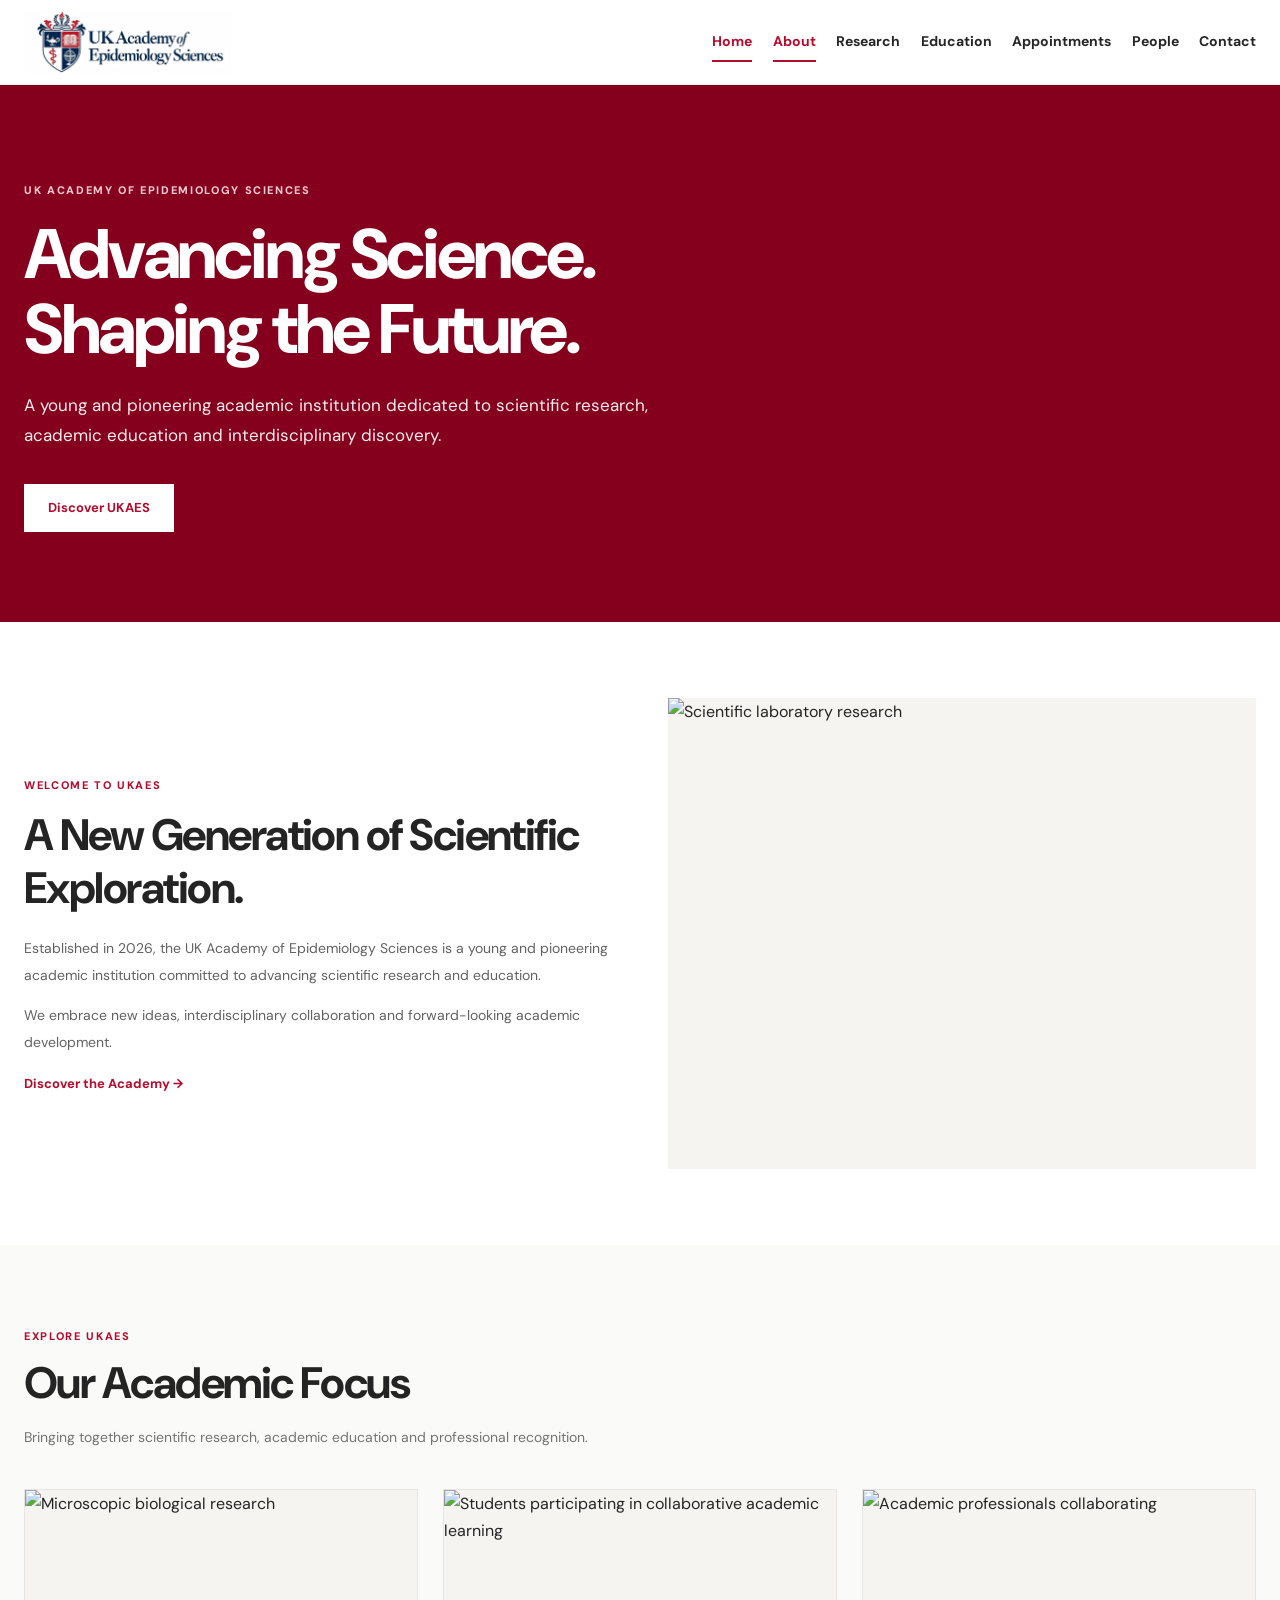
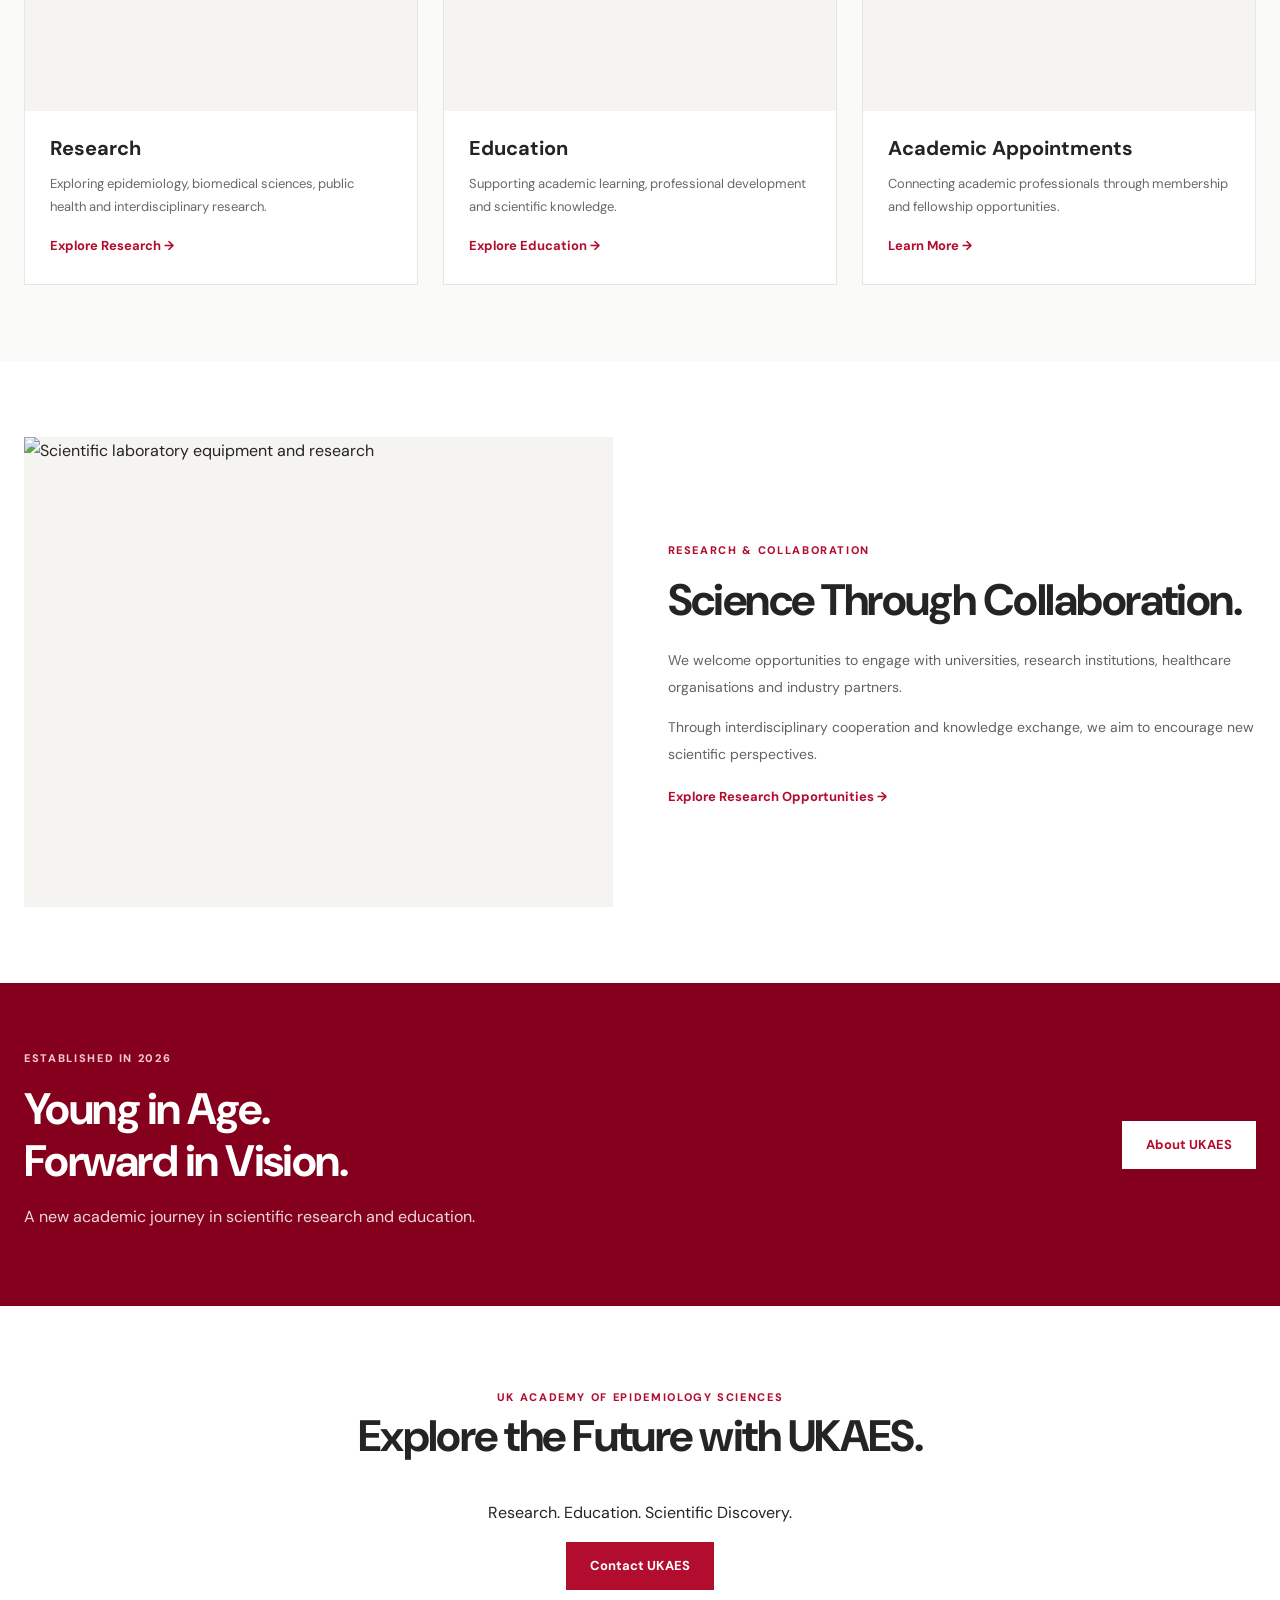
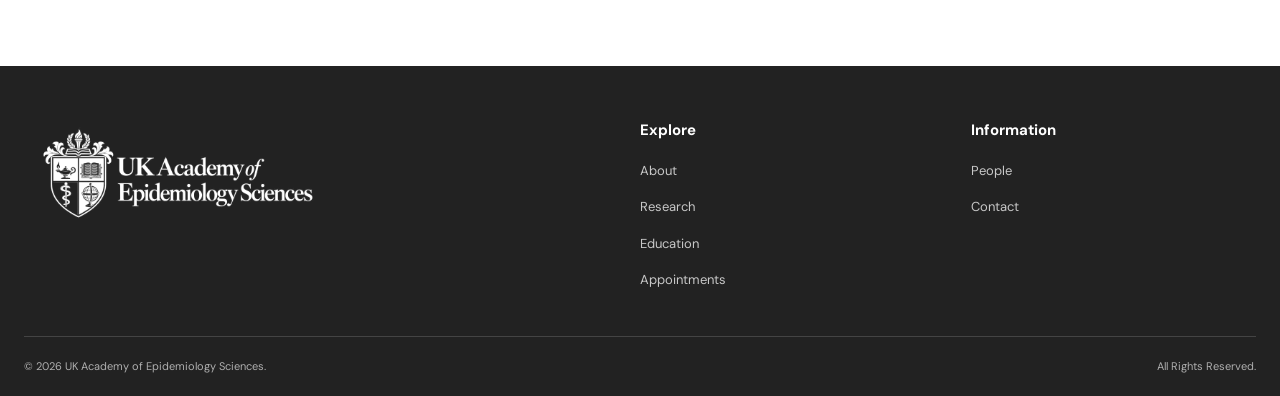
==== commit 3afd0152: "Revise about.html for clarity and branding Updated the content and structure of the about page to en" ====
--- a/about.html
+++ b/about.html
@@ -7,11 +7,11 @@
   <meta name="viewport" content="width=device-width, initial-scale=1">
 
   <meta name="description"
-    content="Discover the UK Academy of Epidemiology Sciences, established in 2026 as a young and pioneering academic institution dedicated to research and education.">
+    content="The UK Academy of Epidemiology Sciences, established in 2026, is a young and pioneering academic institution dedicated to scientific research and education.">
 
   <meta name="theme-color" content="#85001D">
 
-  <title>About | UK Academy of Epidemiology Sciences</title>
+  <title>UK Academy of Epidemiology Sciences | UKAES</title>
 
   <link rel="stylesheet" href="css/styles.css">
   <script src="js/site.js" defer></script>
@@ -41,7 +41,7 @@
 
       <nav class="ukaes-navigation" aria-label="Main navigation">
 
-        <a href="index.html">Home</a>
+        <a href="index.html" class="active">Home</a>
         <a href="about.html">About</a>
         <a href="research.html">Research</a>
         <a href="education.html">Education</a>
@@ -58,262 +58,356 @@
 
   <main>
 
-    <!-- PAGE HERO -->
-
-    <section class="ukaes-page-intro">
-
-      <div class="ukaes-container">
-
-        <span class="ukaes-eyebrow">
-          About the Academy
-        </span>
-
-        <h1>
-          A New Generation<br>
-          of Scientific Thinking.
-        </h1>
-
-        <p>
-          An emerging academic institution advancing
-          research, scientific knowledge and education
-          in epidemiological sciences.
-        </p>
-
-      </div>
-
-    </section>
-
-
-    <!-- ABOUT UKAES -->
-
-    <section class="ukaes-section">
-
-      <div class="ukaes-container ukaes-editorial">
-
-        <div class="ukaes-editorial-content">
-
-          <span class="ukaes-eyebrow">
-            Who We Are
-          </span>
-
-          <h2>
-            About UKAES
-          </h2>
-
-          <p>
-            The UK Academy of Epidemiology Sciences
-            (UKAES) is an independent academic institution
-            established in 2026.
-          </p>
-
-          <p>
-            As a young and pioneering research and
-            education institution, UKAES is committed
-            to developing scientific research, advancing
-            academic learning and encouraging new
-            perspectives in epidemiological sciences.
-          </p>
-
-        </div>
-
-        <div class="ukaes-editorial-image">
-
-          <img
-            src="assets/about-academy.jpg"
-            alt="Academic environment"
-            loading="lazy">
-
-        </div>
-
-      </div>
-
-    </section>
-
-
-    <!-- OUR FOUNDATION -->
-
-    <section class="ukaes-highlight">
-
-      <div class="ukaes-container">
-
-        <div>
-
-          <span class="ukaes-eyebrow">
-            Our Foundation
-          </span>
-
-          <h2>
-            Established in 2026.
-          </h2>
-
-          <p>
-            Young in age. Forward in vision.
-          </p>
-
-        </div>
-
-      </div>
-
-    </section>
-
-
-    <!-- OUR MISSION -->
-
-    <section class="ukaes-section">
-
-      <div class="ukaes-container">
-
-        <div class="ukaes-section-heading">
-
-          <span class="ukaes-eyebrow">
-            Our Mission
-          </span>
-
-          <h2>
-            Research. Education. Discovery.
-          </h2>
-
-          <p>
-            Bringing scientific inquiry and academic
-            education together to support the development
-            of epidemiological sciences.
-          </p>
-
-        </div>
-
-
-        <div class="ukaes-feature-grid">
-
-          <article class="ukaes-feature">
-
-            <div class="ukaes-feature-content">
-
-              <span class="ukaes-eyebrow">01</span>
-
-              <h3>
-                Scientific Research
-              </h3>
-
-              <p>
-                Encouraging research and scientific
-                exploration.
-              </p>
-
-            </div>
-
-          </article>
-
-
-          <article class="ukaes-feature">
-
-            <div class="ukaes-feature-content">
-
-              <span class="ukaes-eyebrow">02</span>
-
-              <h3>
-                Academic Education
-              </h3>
-
-              <p>
-                Supporting advanced learning
-                and academic development.
-              </p>
-
-            </div>
-
-          </article>
-
-
-          <article class="ukaes-feature">
-
-            <div class="ukaes-feature-content">
-
-              <span class="ukaes-eyebrow">03</span>
-
-              <h3>
-                Future Perspectives
-              </h3>
-
-              <p>
-                Exploring new ideas and emerging
-                scientific opportunities.
-              </p>
-
-            </div>
-
-          </article>
-
-        </div>
-
-      </div>
-
-    </section>
-
-
-    <!-- OUR APPROACH -->
-
-    <section class="ukaes-section ukaes-section-soft">
-
-      <div class="ukaes-container ukaes-editorial">
-
-        <div class="ukaes-editorial-image">
-
-          <img
-            src="assets/about-research.jpg"
-            alt="Scientific research and academic collaboration"
-            loading="lazy">
-
-        </div>
-
-
-        <div class="ukaes-editorial-content">
-
-          <span class="ukaes-eyebrow">
-            Our Approach
-          </span>
-
-          <h2>
-            Looking Forward.
-          </h2>
-
-          <p>
-            UKAES embraces an open, forward-looking
-            and interdisciplinary approach to research
-            and education.
-          </p>
-
-          <p>
-            We aim to build an environment where
-            scientific curiosity, academic collaboration
-            and innovative thinking can grow.
-          </p>
-
-        </div>
-
-      </div>
-
-    </section>
-
-
-    <!-- CLOSING -->
-
-    <section class="ukaes-section">
-
-      <div class="ukaes-container ukaes-text-center">
+    <!-- HERO -->
+
+    <section class="ukaes-hero">
+
+      <div class="ukaes-hero-content">
 
         <span class="ukaes-eyebrow">
           UK Academy of Epidemiology Sciences
         </span>
 
+        <h1>
+          Advancing Science.<br>
+          Shaping the Future.
+        </h1>
+
+        <p>
+          A young and pioneering academic institution
+          dedicated to scientific research,
+          academic education and interdisciplinary discovery.
+        </p>
+
+        <a
+          href="about.html"
+          class="ukaes-button ukaes-button-white">
+
+          Discover UKAES
+
+        </a>
+
+      </div>
+
+    </section>
+
+
+    <!-- INTRODUCTION -->
+
+    <section class="ukaes-section">
+
+      <div class="ukaes-container ukaes-editorial">
+
+        <div class="ukaes-editorial-content">
+
+          <span class="ukaes-eyebrow">
+            Welcome to UKAES
+          </span>
+
+          <h2>
+            A New Generation of
+            Scientific Exploration.
+          </h2>
+
+          <p>
+            Established in 2026, the UK Academy of
+            Epidemiology Sciences is a young and
+            pioneering academic institution committed
+            to advancing scientific research and education.
+          </p>
+
+          <p>
+            We embrace new ideas, interdisciplinary
+            collaboration and forward-looking
+            academic development.
+          </p>
+
+          <a
+            href="about.html"
+            class="ukaes-text-link">
+
+            Discover the Academy →
+
+          </a>
+
+        </div>
+
+
+        <div class="ukaes-editorial-image">
+
+          <img
+            src="https://images.unsplash.com/photo-1532187863486-abf9dbad1b69?auto=format&fit=crop&w=1200&q=85"
+            alt="Scientific laboratory research"
+            loading="lazy">
+
+        </div>
+
+      </div>
+
+    </section>
+
+
+    <!-- ACADEMIC FOCUS -->
+
+    <section class="ukaes-section ukaes-section-soft">
+
+      <div class="ukaes-container">
+
+        <div class="ukaes-section-heading">
+
+          <span class="ukaes-eyebrow">
+            Explore UKAES
+          </span>
+
+          <h2>
+            Our Academic Focus
+          </h2>
+
+          <p>
+            Bringing together scientific research,
+            academic education and professional recognition.
+          </p>
+
+        </div>
+
+
+        <div class="ukaes-feature-grid">
+
+
+          <!-- RESEARCH -->
+
+          <article class="ukaes-feature">
+
+            <div class="ukaes-feature-image">
+
+              <img
+                src="https://images.unsplash.com/photo-1576086213369-97a306d36557?auto=format&fit=crop&w=900&q=85"
+                alt="Microscopic biological research"
+                loading="lazy">
+
+            </div>
+
+            <div class="ukaes-feature-content">
+
+              <h3>
+                Research
+              </h3>
+
+              <p>
+                Exploring epidemiology, biomedical sciences,
+                public health and interdisciplinary research.
+              </p>
+
+              <a
+                href="research.html"
+                class="ukaes-text-link">
+
+                Explore Research →
+
+              </a>
+
+            </div>
+
+          </article>
+
+
+          <!-- EDUCATION -->
+
+          <article class="ukaes-feature">
+
+            <div class="ukaes-feature-image">
+
+              <img
+                src="https://images.unsplash.com/photo-1522202176988-66273c2fd55f?auto=format&fit=crop&w=900&q=85"
+                alt="Students participating in collaborative academic learning"
+                loading="lazy">
+
+            </div>
+
+            <div class="ukaes-feature-content">
+
+              <h3>
+                Education
+              </h3>
+
+              <p>
+                Supporting academic learning,
+                professional development and
+                scientific knowledge.
+              </p>
+
+              <a
+                href="education.html"
+                class="ukaes-text-link">
+
+                Explore Education →
+
+              </a>
+
+            </div>
+
+          </article>
+
+
+          <!-- ACADEMIC APPOINTMENTS -->
+
+          <article class="ukaes-feature">
+
+            <div class="ukaes-feature-image">
+
+              <img
+                src="https://images.unsplash.com/photo-1521737711867-e3b97375f902?auto=format&fit=crop&w=900&q=85"
+                alt="Academic professionals collaborating"
+                loading="lazy">
+
+            </div>
+
+            <div class="ukaes-feature-content">
+
+              <h3>
+                Academic Appointments
+              </h3>
+
+              <p>
+                Connecting academic professionals
+                through membership and fellowship
+                opportunities.
+              </p>
+
+              <a
+                href="appointments.html"
+                class="ukaes-text-link">
+
+                Learn More →
+
+              </a>
+
+            </div>
+
+          </article>
+
+
+        </div>
+
+      </div>
+
+    </section>
+
+
+    <!-- RESEARCH AND COLLABORATION -->
+
+    <section class="ukaes-section">
+
+      <div class="ukaes-container ukaes-editorial">
+
+        <div class="ukaes-editorial-image">
+
+          <img
+            src="https://images.unsplash.com/photo-1532094349884-543bc11b234d?auto=format&fit=crop&w=1200&q=85"
+            alt="Scientific laboratory equipment and research"
+            loading="lazy">
+
+        </div>
+
+
+        <div class="ukaes-editorial-content">
+
+          <span class="ukaes-eyebrow">
+            Research & Collaboration
+          </span>
+
+          <h2>
+            Science Through
+            Collaboration.
+          </h2>
+
+          <p>
+            We welcome opportunities to engage with
+            universities, research institutions,
+            healthcare organisations and industry partners.
+          </p>
+
+          <p>
+            Through interdisciplinary cooperation
+            and knowledge exchange, we aim to
+            encourage new scientific perspectives.
+          </p>
+
+          <a
+            href="research.html"
+            class="ukaes-text-link">
+
+            Explore Research Opportunities →
+
+          </a>
+
+        </div>
+
+      </div>
+
+    </section>
+
+
+    <!-- FOUNDATION -->
+
+    <section class="ukaes-highlight">
+
+      <div class="ukaes-container ukaes-highlight-inner">
+
+        <div>
+
+          <span class="ukaes-eyebrow">
+            Established in 2026
+          </span>
+
+          <h2>
+            Young in Age.<br>
+            Forward in Vision.
+          </h2>
+
+          <p>
+            A new academic journey in scientific research
+            and education.
+          </p>
+
+        </div>
+
+        <a
+          href="about.html"
+          class="ukaes-button ukaes-button-white">
+
+          About UKAES
+
+        </a>
+
+      </div>
+
+    </section>
+
+
+    <!-- CLOSING -->
+
+    <section class="ukaes-section">
+
+      <div class="ukaes-container ukaes-text-center">
+
+        <span class="ukaes-eyebrow">
+          UK Academy of Epidemiology Sciences
+        </span>
+
         <h2>
-          Shaping the Future of Science.
+          Explore the Future with UKAES.
         </h2>
 
+        <p>
+          Research. Education. Scientific Discovery.
+        </p>
+
         <a
-          href="research.html"
+          href="contact.html"
           class="ukaes-button">
 
-          Explore Our Research
+          Contact UKAES
 
         </a>
 
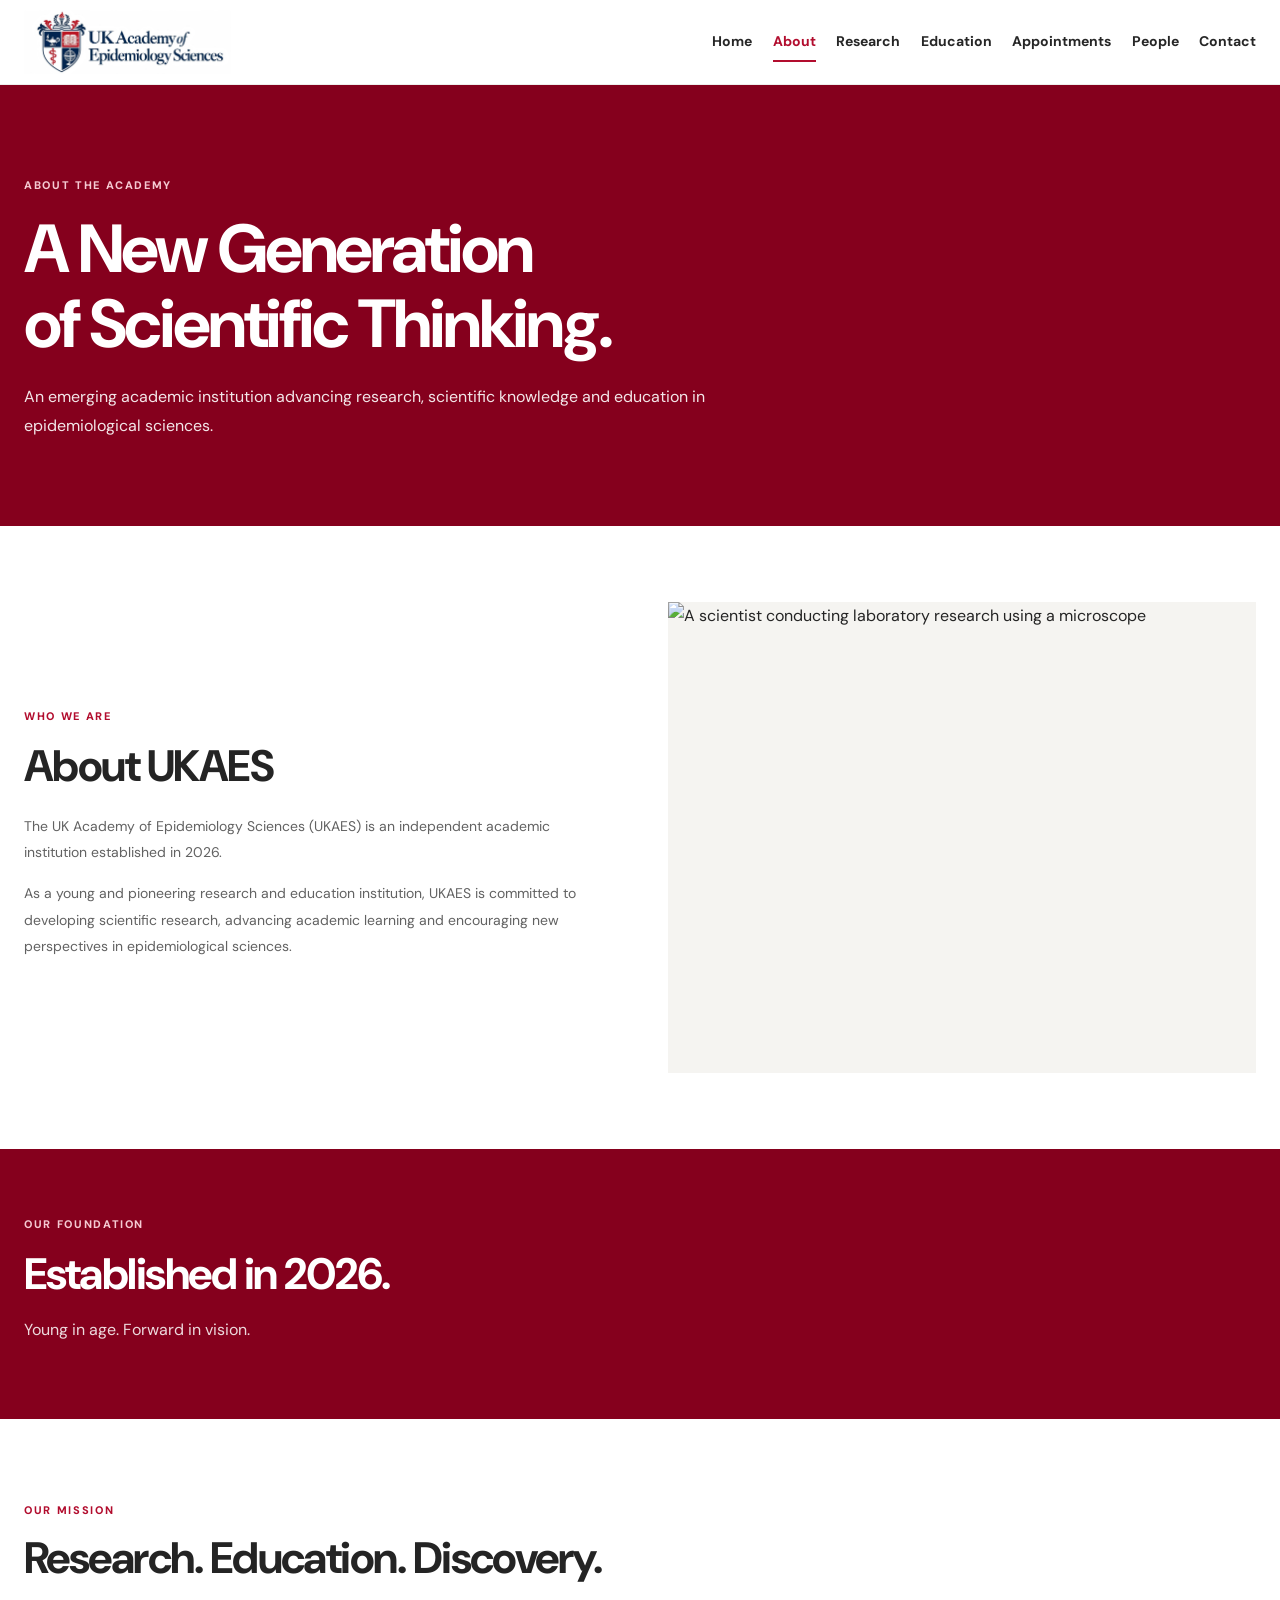
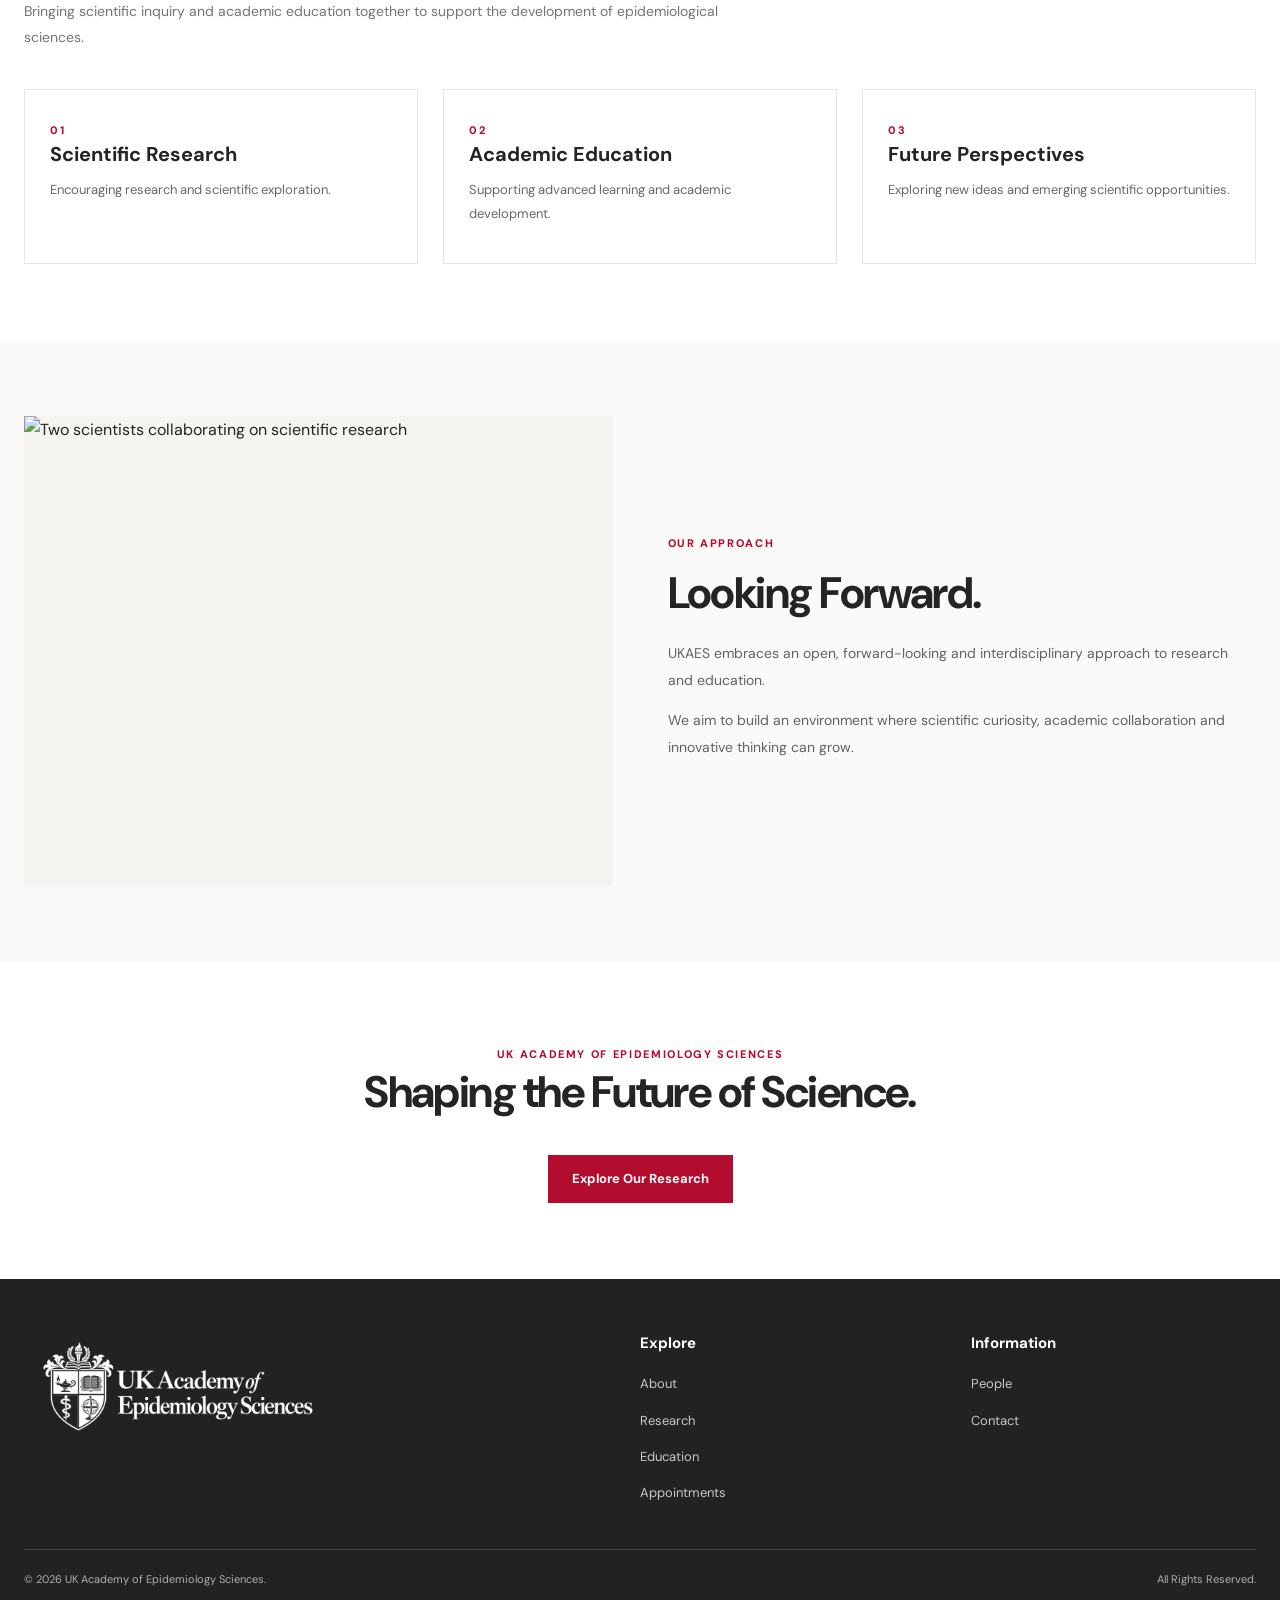
==== commit d2c97147: "Update about.html" ====
--- a/about.html
+++ b/about.html
@@ -1,4 +1,3 @@
-
 <!DOCTYPE html>
 <html lang="en">
 
@@ -7,11 +6,11 @@
   <meta name="viewport" content="width=device-width, initial-scale=1">
 
   <meta name="description"
-    content="The UK Academy of Epidemiology Sciences, established in 2026, is a young and pioneering academic institution dedicated to scientific research and education.">
+    content="About the UK Academy of Epidemiology Sciences, established in 2026 as a young and pioneering academic institution dedicated to research and education.">
 
   <meta name="theme-color" content="#85001D">
 
-  <title>UK Academy of Epidemiology Sciences | UKAES</title>
+  <title>About | UK Academy of Epidemiology Sciences</title>
 
   <link rel="stylesheet" href="css/styles.css">
   <script src="js/site.js" defer></script>
@@ -41,8 +40,8 @@
 
       <nav class="ukaes-navigation" aria-label="Main navigation">
 
-        <a href="index.html" class="active">Home</a>
-        <a href="about.html">About</a>
+        <a href="index.html">Home</a>
+        <a href="about.html" class="active">About</a>
         <a href="research.html">Research</a>
         <a href="education.html">Education</a>
         <a href="appointments.html">Appointments</a>
@@ -58,356 +57,262 @@
 
   <main>
 
-    <!-- HERO -->
-
-    <section class="ukaes-hero">
-
-      <div class="ukaes-hero-content">
+    <!-- PAGE HERO -->
+
+    <section class="ukaes-page-intro">
+
+      <div class="ukaes-container">
+
+        <span class="ukaes-eyebrow">
+          About the Academy
+        </span>
+
+        <h1>
+          A New Generation<br>
+          of Scientific Thinking.
+        </h1>
+
+        <p>
+          An emerging academic institution advancing
+          research, scientific knowledge and education
+          in epidemiological sciences.
+        </p>
+
+      </div>
+
+    </section>
+
+
+    <!-- ABOUT UKAES -->
+
+    <section class="ukaes-section">
+
+      <div class="ukaes-container ukaes-editorial">
+
+        <div class="ukaes-editorial-content">
+
+          <span class="ukaes-eyebrow">
+            Who We Are
+          </span>
+
+          <h2>
+            About UKAES
+          </h2>
+
+          <p>
+            The UK Academy of Epidemiology Sciences
+            (UKAES) is an independent academic institution
+            established in 2026.
+          </p>
+
+          <p>
+            As a young and pioneering research and
+            education institution, UKAES is committed
+            to developing scientific research, advancing
+            academic learning and encouraging new
+            perspectives in epidemiological sciences.
+          </p>
+
+        </div>
+
+        <div class="ukaes-editorial-image">
+
+          <img
+            src="https://images.unsplash.com/photo-1631556760585-2e846196d5a9?auto=format&fit=crop&w=1200&q=85"
+            alt="A scientist conducting laboratory research using a microscope"
+            loading="eager">
+
+        </div>
+
+      </div>
+
+    </section>
+
+
+    <!-- OUR FOUNDATION -->
+
+    <section class="ukaes-highlight">
+
+      <div class="ukaes-container">
+
+        <div>
+
+          <span class="ukaes-eyebrow">
+            Our Foundation
+          </span>
+
+          <h2>
+            Established in 2026.
+          </h2>
+
+          <p>
+            Young in age. Forward in vision.
+          </p>
+
+        </div>
+
+      </div>
+
+    </section>
+
+
+    <!-- OUR MISSION -->
+
+    <section class="ukaes-section">
+
+      <div class="ukaes-container">
+
+        <div class="ukaes-section-heading">
+
+          <span class="ukaes-eyebrow">
+            Our Mission
+          </span>
+
+          <h2>
+            Research. Education. Discovery.
+          </h2>
+
+          <p>
+            Bringing scientific inquiry and academic
+            education together to support the development
+            of epidemiological sciences.
+          </p>
+
+        </div>
+
+
+        <div class="ukaes-feature-grid">
+
+          <article class="ukaes-feature">
+
+            <div class="ukaes-feature-content">
+
+              <span class="ukaes-eyebrow">01</span>
+
+              <h3>
+                Scientific Research
+              </h3>
+
+              <p>
+                Encouraging research and scientific
+                exploration.
+              </p>
+
+            </div>
+
+          </article>
+
+
+          <article class="ukaes-feature">
+
+            <div class="ukaes-feature-content">
+
+              <span class="ukaes-eyebrow">02</span>
+
+              <h3>
+                Academic Education
+              </h3>
+
+              <p>
+                Supporting advanced learning
+                and academic development.
+              </p>
+
+            </div>
+
+          </article>
+
+
+          <article class="ukaes-feature">
+
+            <div class="ukaes-feature-content">
+
+              <span class="ukaes-eyebrow">03</span>
+
+              <h3>
+                Future Perspectives
+              </h3>
+
+              <p>
+                Exploring new ideas and emerging
+                scientific opportunities.
+              </p>
+
+            </div>
+
+          </article>
+
+        </div>
+
+      </div>
+
+    </section>
+
+
+    <!-- OUR APPROACH -->
+
+    <section class="ukaes-section ukaes-section-soft">
+
+      <div class="ukaes-container ukaes-editorial">
+
+        <div class="ukaes-editorial-image">
+
+          <img
+            src="https://images.unsplash.com/photo-1760074032649-0243993135b6?auto=format&fit=crop&w=1200&q=85"
+            alt="Two scientists collaborating on scientific research"
+            loading="lazy">
+
+        </div>
+
+
+        <div class="ukaes-editorial-content">
+
+          <span class="ukaes-eyebrow">
+            Our Approach
+          </span>
+
+          <h2>
+            Looking Forward.
+          </h2>
+
+          <p>
+            UKAES embraces an open, forward-looking
+            and interdisciplinary approach to research
+            and education.
+          </p>
+
+          <p>
+            We aim to build an environment where
+            scientific curiosity, academic collaboration
+            and innovative thinking can grow.
+          </p>
+
+        </div>
+
+      </div>
+
+    </section>
+
+
+    <!-- CLOSING -->
+
+    <section class="ukaes-section">
+
+      <div class="ukaes-container ukaes-text-center">
 
         <span class="ukaes-eyebrow">
           UK Academy of Epidemiology Sciences
         </span>
 
-        <h1>
-          Advancing Science.<br>
-          Shaping the Future.
-        </h1>
-
-        <p>
-          A young and pioneering academic institution
-          dedicated to scientific research,
-          academic education and interdisciplinary discovery.
-        </p>
+        <h2>
+          Shaping the Future of Science.
+        </h2>
 
         <a
-          href="about.html"
-          class="ukaes-button ukaes-button-white">
-
-          Discover UKAES
-
-        </a>
-
-      </div>
-
-    </section>
-
-
-    <!-- INTRODUCTION -->
-
-    <section class="ukaes-section">
-
-      <div class="ukaes-container ukaes-editorial">
-
-        <div class="ukaes-editorial-content">
-
-          <span class="ukaes-eyebrow">
-            Welcome to UKAES
-          </span>
-
-          <h2>
-            A New Generation of
-            Scientific Exploration.
-          </h2>
-
-          <p>
-            Established in 2026, the UK Academy of
-            Epidemiology Sciences is a young and
-            pioneering academic institution committed
-            to advancing scientific research and education.
-          </p>
-
-          <p>
-            We embrace new ideas, interdisciplinary
-            collaboration and forward-looking
-            academic development.
-          </p>
-
-          <a
-            href="about.html"
-            class="ukaes-text-link">
-
-            Discover the Academy →
-
-          </a>
-
-        </div>
-
-
-        <div class="ukaes-editorial-image">
-
-          <img
-            src="https://images.unsplash.com/photo-1532187863486-abf9dbad1b69?auto=format&fit=crop&w=1200&q=85"
-            alt="Scientific laboratory research"
-            loading="lazy">
-
-        </div>
-
-      </div>
-
-    </section>
-
-
-    <!-- ACADEMIC FOCUS -->
-
-    <section class="ukaes-section ukaes-section-soft">
-
-      <div class="ukaes-container">
-
-        <div class="ukaes-section-heading">
-
-          <span class="ukaes-eyebrow">
-            Explore UKAES
-          </span>
-
-          <h2>
-            Our Academic Focus
-          </h2>
-
-          <p>
-            Bringing together scientific research,
-            academic education and professional recognition.
-          </p>
-
-        </div>
-
-
-        <div class="ukaes-feature-grid">
-
-
-          <!-- RESEARCH -->
-
-          <article class="ukaes-feature">
-
-            <div class="ukaes-feature-image">
-
-              <img
-                src="https://images.unsplash.com/photo-1576086213369-97a306d36557?auto=format&fit=crop&w=900&q=85"
-                alt="Microscopic biological research"
-                loading="lazy">
-
-            </div>
-
-            <div class="ukaes-feature-content">
-
-              <h3>
-                Research
-              </h3>
-
-              <p>
-                Exploring epidemiology, biomedical sciences,
-                public health and interdisciplinary research.
-              </p>
-
-              <a
-                href="research.html"
-                class="ukaes-text-link">
-
-                Explore Research →
-
-              </a>
-
-            </div>
-
-          </article>
-
-
-          <!-- EDUCATION -->
-
-          <article class="ukaes-feature">
-
-            <div class="ukaes-feature-image">
-
-              <img
-                src="https://images.unsplash.com/photo-1522202176988-66273c2fd55f?auto=format&fit=crop&w=900&q=85"
-                alt="Students participating in collaborative academic learning"
-                loading="lazy">
-
-            </div>
-
-            <div class="ukaes-feature-content">
-
-              <h3>
-                Education
-              </h3>
-
-              <p>
-                Supporting academic learning,
-                professional development and
-                scientific knowledge.
-              </p>
-
-              <a
-                href="education.html"
-                class="ukaes-text-link">
-
-                Explore Education →
-
-              </a>
-
-            </div>
-
-          </article>
-
-
-          <!-- ACADEMIC APPOINTMENTS -->
-
-          <article class="ukaes-feature">
-
-            <div class="ukaes-feature-image">
-
-              <img
-                src="https://images.unsplash.com/photo-1521737711867-e3b97375f902?auto=format&fit=crop&w=900&q=85"
-                alt="Academic professionals collaborating"
-                loading="lazy">
-
-            </div>
-
-            <div class="ukaes-feature-content">
-
-              <h3>
-                Academic Appointments
-              </h3>
-
-              <p>
-                Connecting academic professionals
-                through membership and fellowship
-                opportunities.
-              </p>
-
-              <a
-                href="appointments.html"
-                class="ukaes-text-link">
-
-                Learn More →
-
-              </a>
-
-            </div>
-
-          </article>
-
-
-        </div>
-
-      </div>
-
-    </section>
-
-
-    <!-- RESEARCH AND COLLABORATION -->
-
-    <section class="ukaes-section">
-
-      <div class="ukaes-container ukaes-editorial">
-
-        <div class="ukaes-editorial-image">
-
-          <img
-            src="https://images.unsplash.com/photo-1532094349884-543bc11b234d?auto=format&fit=crop&w=1200&q=85"
-            alt="Scientific laboratory equipment and research"
-            loading="lazy">
-
-        </div>
-
-
-        <div class="ukaes-editorial-content">
-
-          <span class="ukaes-eyebrow">
-            Research & Collaboration
-          </span>
-
-          <h2>
-            Science Through
-            Collaboration.
-          </h2>
-
-          <p>
-            We welcome opportunities to engage with
-            universities, research institutions,
-            healthcare organisations and industry partners.
-          </p>
-
-          <p>
-            Through interdisciplinary cooperation
-            and knowledge exchange, we aim to
-            encourage new scientific perspectives.
-          </p>
-
-          <a
-            href="research.html"
-            class="ukaes-text-link">
-
-            Explore Research Opportunities →
-
-          </a>
-
-        </div>
-
-      </div>
-
-    </section>
-
-
-    <!-- FOUNDATION -->
-
-    <section class="ukaes-highlight">
-
-      <div class="ukaes-container ukaes-highlight-inner">
-
-        <div>
-
-          <span class="ukaes-eyebrow">
-            Established in 2026
-          </span>
-
-          <h2>
-            Young in Age.<br>
-            Forward in Vision.
-          </h2>
-
-          <p>
-            A new academic journey in scientific research
-            and education.
-          </p>
-
-        </div>
-
-        <a
-          href="about.html"
-          class="ukaes-button ukaes-button-white">
-
-          About UKAES
-
-        </a>
-
-      </div>
-
-    </section>
-
-
-    <!-- CLOSING -->
-
-    <section class="ukaes-section">
-
-      <div class="ukaes-container ukaes-text-center">
-
-        <span class="ukaes-eyebrow">
-          UK Academy of Epidemiology Sciences
-        </span>
-
-        <h2>
-          Explore the Future with UKAES.
-        </h2>
-
-        <p>
-          Research. Education. Scientific Discovery.
-        </p>
-
-        <a
-          href="contact.html"
+          href="research.html"
           class="ukaes-button">
 
-          Contact UKAES
+          Explore Our Research
 
         </a>
 
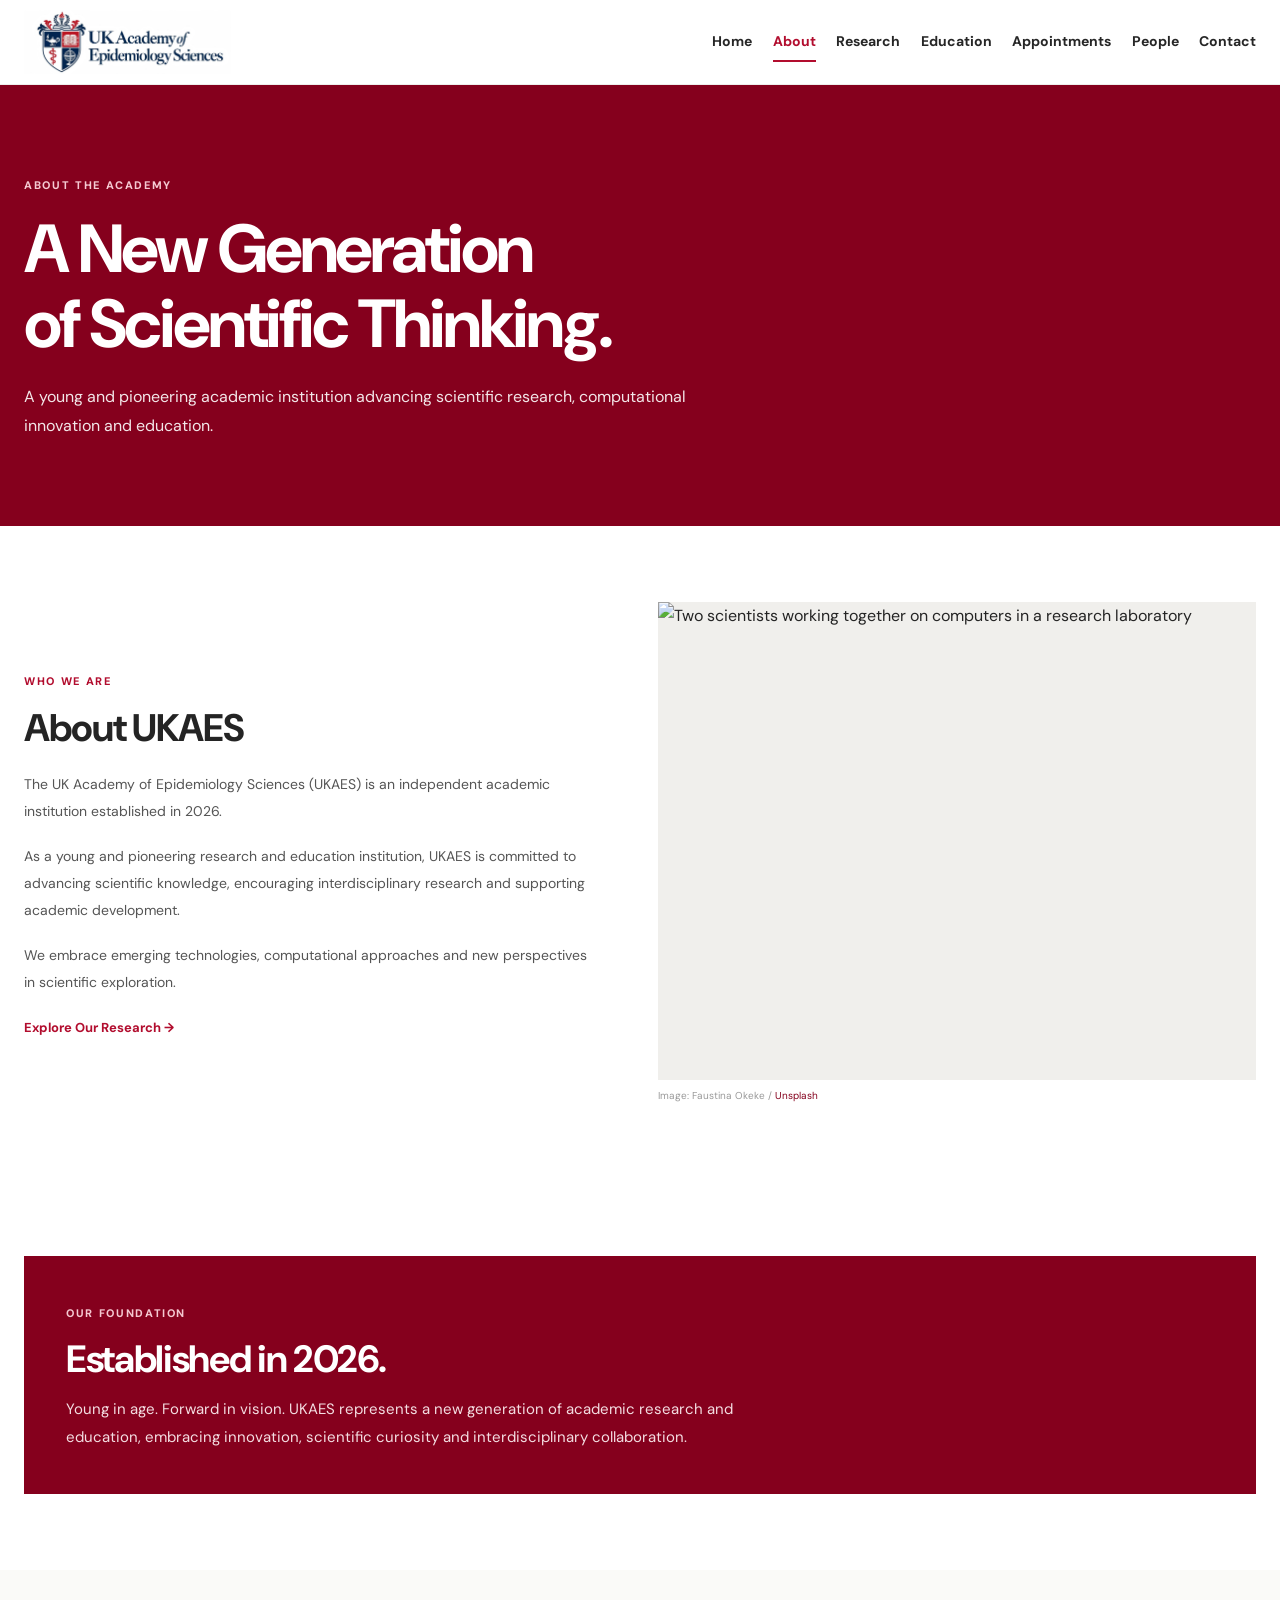
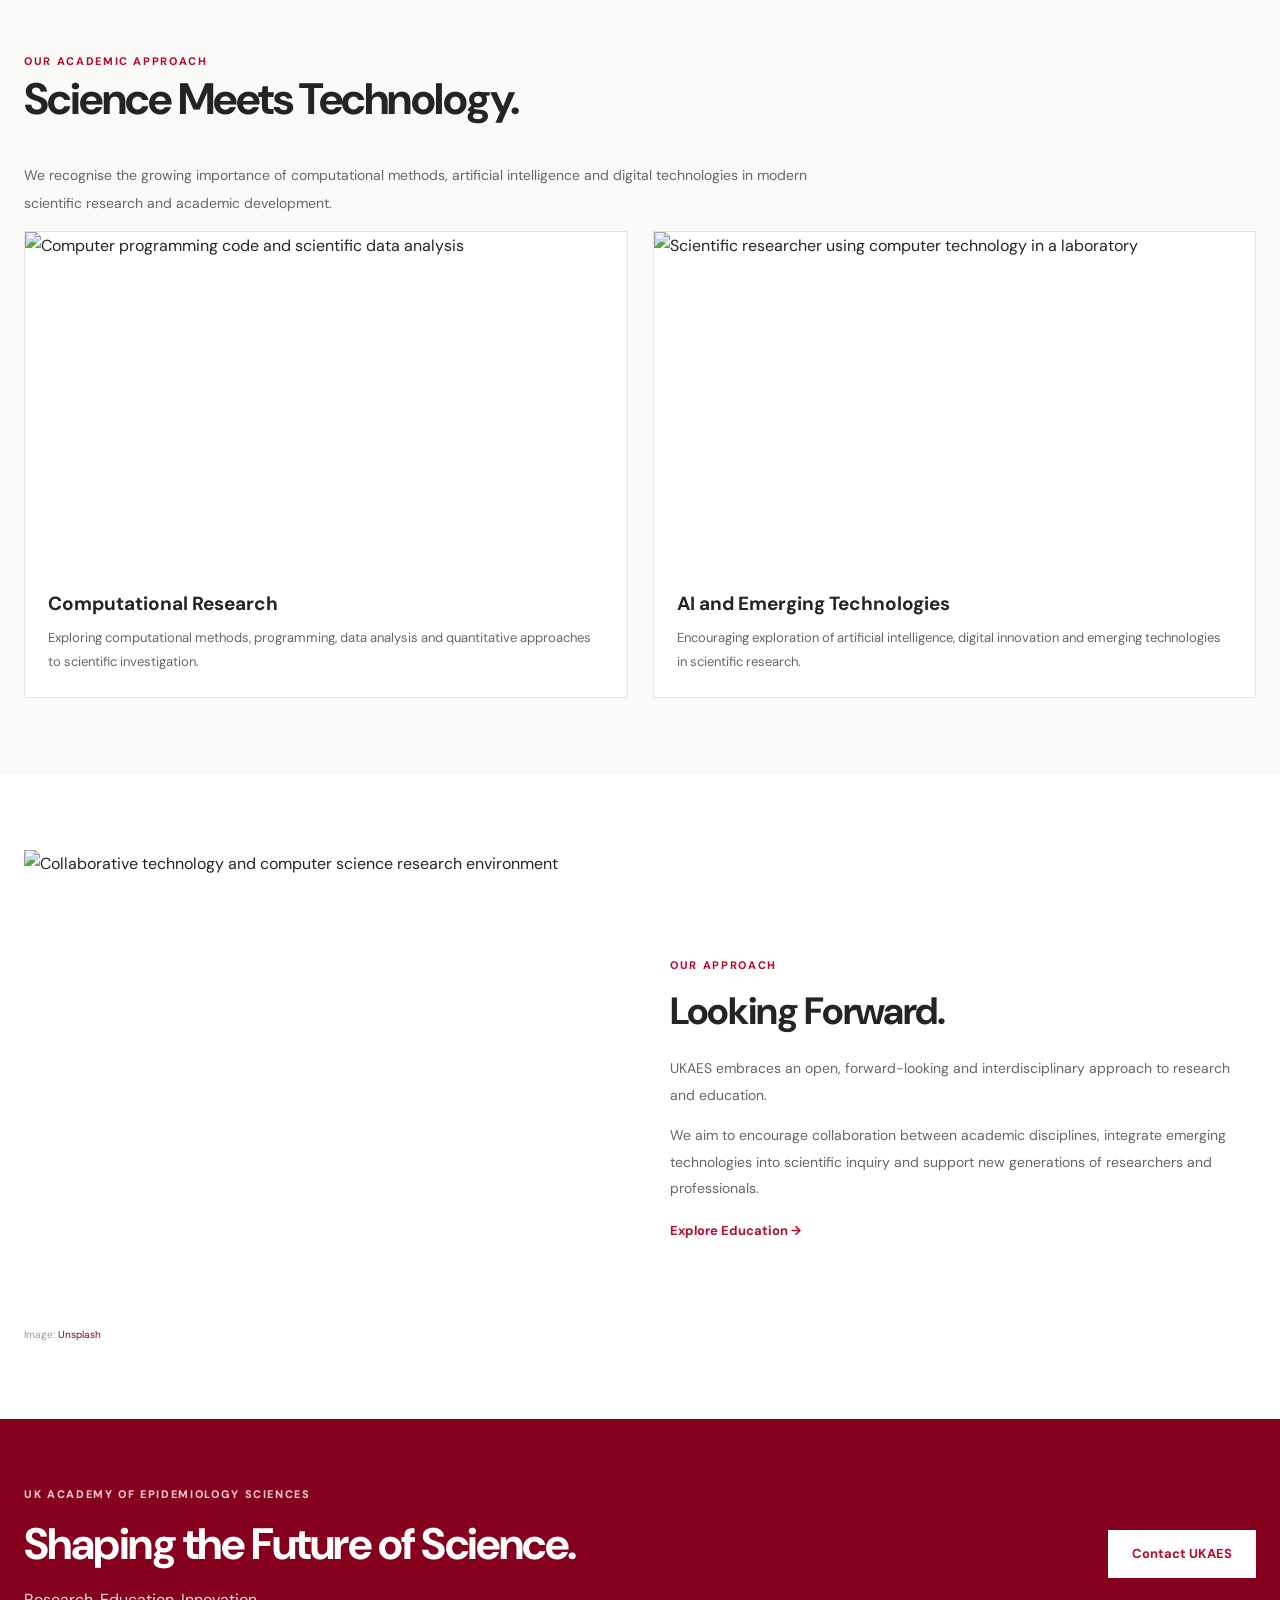
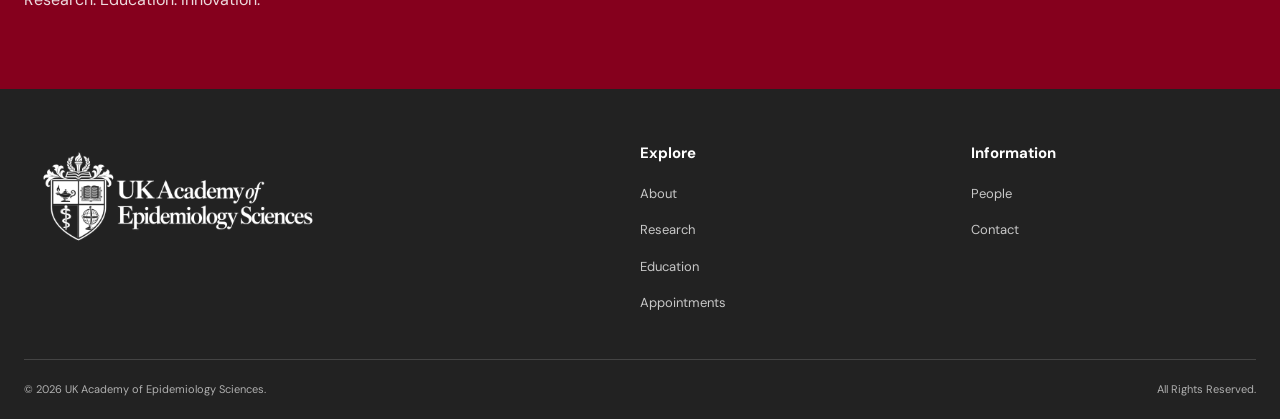
==== commit 37b40f06: "Update about.html" ====
--- a/about.html
+++ b/about.html
@@ -1,3 +1,4 @@
+
 <!DOCTYPE html>
 <html lang="en">
 
@@ -6,7 +7,7 @@
   <meta name="viewport" content="width=device-width, initial-scale=1">
 
   <meta name="description"
-    content="About the UK Academy of Epidemiology Sciences, established in 2026 as a young and pioneering academic institution dedicated to research and education.">
+    content="Discover the UK Academy of Epidemiology Sciences, established in 2026 as a young and pioneering research and education institution.">
 
   <meta name="theme-color" content="#85001D">
 
@@ -14,10 +15,186 @@
 
   <link rel="stylesheet" href="css/styles.css">
   <script src="js/site.js" defer></script>
+
+  <style>
+
+    /* ABOUT PAGE */
+
+    .about-intro {
+      max-width: 790px;
+    }
+
+    .about-intro p {
+      color: #666;
+      font-size: 14px;
+      line-height: 1.95;
+    }
+
+    /* EDITORIAL LAYOUT */
+
+    .about-editorial {
+      display: grid;
+      grid-template-columns: 1fr 1.05fr;
+      gap: 65px;
+      align-items: center;
+    }
+
+    .about-editorial-content h2 {
+      margin: 12px 0 20px;
+      font-size: clamp(28px, 3vw, 40px);
+    }
+
+    .about-editorial-content p {
+      color: #555;
+      font-size: 14px;
+      line-height: 1.95;
+      margin-bottom: 17px;
+    }
+
+    .about-editorial-image {
+      width: 100%;
+      aspect-ratio: 5 / 4;
+      overflow: hidden;
+      background: #F0EFEC;
+    }
+
+    .about-editorial-image img {
+      width: 100%;
+      height: 100%;
+      object-fit: cover;
+    }
+
+    /* IMAGE CREDIT */
+
+    .about-image-credit {
+      margin-top: 8px;
+      color: #999;
+      font-size: 10px;
+      line-height: 1.6;
+    }
+
+    .about-image-credit a {
+      color: #85001D;
+      text-decoration: none;
+    }
+
+    /* FOUNDATION */
+
+    .about-foundation {
+      padding: 42px;
+      background: #85001D;
+      color: #FFFFFF;
+    }
+
+    .about-foundation h2 {
+      margin: 12px 0;
+      color: #FFFFFF;
+      font-size: clamp(27px, 3vw, 38px);
+    }
+
+    .about-foundation p {
+      max-width: 700px;
+      margin: 0;
+      color: #F4DDE2;
+      font-size: 15px;
+      line-height: 1.9;
+    }
+
+    /* RESEARCH APPROACH */
+
+    .about-focus-grid {
+      display: grid;
+      grid-template-columns: repeat(2, minmax(0, 1fr));
+      gap: 25px;
+    }
+
+    .about-focus-card {
+      background: #FFFFFF;
+      border: 1px solid #E8E6E2;
+    }
+
+    .about-focus-card img {
+      width: 100%;
+      aspect-ratio: 16 / 9;
+      object-fit: cover;
+    }
+
+    .about-focus-content {
+      padding: 23px;
+    }
+
+    .about-focus-content h3 {
+      margin-bottom: 10px;
+      font-size: 19px;
+    }
+
+    .about-focus-content p {
+      margin: 0;
+      color: #666;
+      font-size: 13px;
+      line-height: 1.85;
+    }
+
+    /* APPROACH */
+
+    .about-approach {
+      display: grid;
+      grid-template-columns: 1fr 1fr;
+      gap: 60px;
+      align-items: center;
+    }
+
+    .about-approach-image {
+      width: 100%;
+      aspect-ratio: 5 / 4;
+      overflow: hidden;
+    }
+
+    .about-approach-image img {
+      width: 100%;
+      height: 100%;
+      object-fit: cover;
+    }
+
+    .about-approach-content h2 {
+      margin: 12px 0 20px;
+      font-size: clamp(27px, 3vw, 38px);
+    }
+
+    .about-approach-content p {
+      color: #666;
+      font-size: 14px;
+      line-height: 1.9;
+    }
+
+    /* RESPONSIVE */
+
+    @media (max-width: 800px) {
+
+      .about-editorial,
+      .about-approach {
+        grid-template-columns: 1fr;
+        gap: 30px;
+      }
+
+      .about-focus-grid {
+        grid-template-columns: 1fr;
+      }
+
+      .about-foundation {
+        padding: 30px 25px;
+      }
+
+    }
+
+  </style>
+
 </head>
 
+
 <body>
 
+
   <!-- HEADER -->
 
   <header class="ukaes-header">
@@ -25,18 +202,24 @@
     <div class="ukaes-container ukaes-header-inner">
 
       <a href="index.html" class="ukaes-brand">
+
         <img
           src="assets/ukaes-logo.jpg"
           alt="UK Academy of Epidemiology Sciences">
+
       </a>
+
 
       <button
         class="ukaes-mobile-toggle"
         type="button"
         aria-label="Open navigation"
         aria-expanded="false">
+
         Menu
+
       </button>
+
 
       <nav class="ukaes-navigation" aria-label="Main navigation">
 
@@ -55,9 +238,11 @@
   </header>
 
 
+
   <main>
 
-    <!-- PAGE HERO -->
+
+    <!-- HERO -->
 
     <section class="ukaes-page-intro">
 
@@ -73,9 +258,9 @@
         </h1>
 
         <p>
-          An emerging academic institution advancing
-          research, scientific knowledge and education
-          in epidemiological sciences.
+          A young and pioneering academic institution
+          advancing scientific research, computational
+          innovation and education.
         </p>
 
       </div>
@@ -83,44 +268,73 @@
     </section>
 
 
+
     <!-- ABOUT UKAES -->
 
     <section class="ukaes-section">
 
-      <div class="ukaes-container ukaes-editorial">
-
-        <div class="ukaes-editorial-content">
-
-          <span class="ukaes-eyebrow">
-            Who We Are
-          </span>
-
-          <h2>
-            About UKAES
-          </h2>
-
-          <p>
-            The UK Academy of Epidemiology Sciences
-            (UKAES) is an independent academic institution
-            established in 2026.
-          </p>
-
-          <p>
-            As a young and pioneering research and
-            education institution, UKAES is committed
-            to developing scientific research, advancing
-            academic learning and encouraging new
-            perspectives in epidemiological sciences.
-          </p>
-
-        </div>
-
-        <div class="ukaes-editorial-image">
-
-          <img
-            src="https://images.unsplash.com/photo-1631556760585-2e846196d5a9?auto=format&fit=crop&w=1200&q=85"
-            alt="A scientist conducting laboratory research using a microscope"
-            loading="eager">
+      <div class="ukaes-container">
+
+        <div class="about-editorial">
+
+          <div class="about-editorial-content">
+
+            <span class="ukaes-eyebrow">
+              Who We Are
+            </span>
+
+            <h2>
+              About UKAES
+            </h2>
+
+            <p>
+              The UK Academy of Epidemiology Sciences
+              (UKAES) is an independent academic institution
+              established in 2026.
+            </p>
+
+            <p>
+              As a young and pioneering research and
+              education institution, UKAES is committed
+              to advancing scientific knowledge,
+              encouraging interdisciplinary research
+              and supporting academic development.
+            </p>
+
+            <p>
+              We embrace emerging technologies,
+              computational approaches and new
+              perspectives in scientific exploration.
+            </p>
+
+            <a href="research.html" class="ukaes-text-link">
+              Explore Our Research →
+            </a>
+
+          </div>
+
+
+          <div>
+
+            <div class="about-editorial-image">
+
+              <img
+                src="https://images.unsplash.com/photo-1766297247924-6638d54e7c89?auto=format&fit=crop&w=1400&q=85"
+                alt="Two scientists working together on computers in a research laboratory"
+                loading="lazy">
+
+            </div>
+
+            <div class="about-image-credit">
+              Image: Faustina Okeke /
+              <a href="https://unsplash.com/photos/two-scientists-working-on-computers-in-a-laboratory-XLQuTdktpa8"
+                 target="_blank"
+                 rel="noopener noreferrer">
+                Unsplash
+              </a>
+            </div>
+
+          </div>
 
         </div>
 
@@ -129,16 +343,20 @@
     </section>
 
 
-    <!-- OUR FOUNDATION -->
-
-    <section class="ukaes-highlight">
+
+    <!-- FOUNDATION -->
+
+    <section class="ukaes-section">
 
       <div class="ukaes-container">
 
-        <div>
-
-          <span class="ukaes-eyebrow">
+        <div class="about-foundation">
+
+          <span class="ukaes-eyebrow"
+                style="color:#F4C7D0">
+
             Our Foundation
+
           </span>
 
           <h2>
@@ -147,6 +365,10 @@
 
           <p>
             Young in age. Forward in vision.
+            UKAES represents a new generation of
+            academic research and education,
+            embracing innovation, scientific curiosity
+            and interdisciplinary collaboration.
           </p>
 
         </div>
@@ -156,171 +378,207 @@
     </section>
 
 
-    <!-- OUR MISSION -->
+
+    <!-- ACADEMIC APPROACH -->
+
+    <section class="ukaes-section ukaes-section-soft">
+
+      <div class="ukaes-container">
+
+        <div class="about-intro">
+
+          <span class="ukaes-eyebrow">
+            Our Academic Approach
+          </span>
+
+          <h2>
+            Science Meets Technology.
+          </h2>
+
+          <p>
+            We recognise the growing importance of
+            computational methods, artificial intelligence
+            and digital technologies in modern scientific
+            research and academic development.
+          </p>
+
+        </div>
+
+
+        <div class="about-focus-grid">
+
+
+          <!-- COMPUTATIONAL RESEARCH -->
+
+          <article class="about-focus-card">
+
+            <img
+              src="https://images.unsplash.com/photo-1763568258367-1c52beb60be7?auto=format&fit=crop&w=1200&q=85"
+              alt="Computer programming code and scientific data analysis"
+              loading="lazy">
+
+            <div class="about-focus-content">
+
+              <h3>
+                Computational Research
+              </h3>
+
+              <p>
+                Exploring computational methods,
+                programming, data analysis and
+                quantitative approaches to scientific
+                investigation.
+              </p>
+
+            </div>
+
+          </article>
+
+
+
+          <!-- AI AND EMERGING TECHNOLOGY -->
+
+          <article class="about-focus-card">
+
+            <img
+              src="https://images.unsplash.com/photo-1581093577421-f561a654a353?auto=format&fit=crop&w=1200&q=85"
+              alt="Scientific researcher using computer technology in a laboratory"
+              loading="lazy">
+
+            <div class="about-focus-content">
+
+              <h3>
+                AI and Emerging Technologies
+              </h3>
+
+              <p>
+                Encouraging exploration of artificial
+                intelligence, digital innovation and
+                emerging technologies in scientific
+                research.
+              </p>
+
+            </div>
+
+          </article>
+
+
+        </div>
+
+      </div>
+
+    </section>
+
+
+
+    <!-- OUR APPROACH -->
 
     <section class="ukaes-section">
 
       <div class="ukaes-container">
 
-        <div class="ukaes-section-heading">
+        <div class="about-approach">
+
+
+          <div>
+
+            <div class="about-approach-image">
+
+              <img
+                src="https://images.unsplash.com/photo-1519389950473-47ba0277781c?auto=format&fit=crop&w=1400&q=85"
+                alt="Collaborative technology and computer science research environment"
+                loading="lazy">
+
+            </div>
+
+            <div class="about-image-credit">
+              Image: 
+              <a href="https://unsplash.com/photos/person-typing-code-on-laptop-workspace-UcYBL5V0xWQ"
+                 target="_blank"
+                 rel="noopener noreferrer">
+                Unsplash
+              </a>
+            </div>
+
+          </div>
+
+
+          <div class="about-approach-content">
+
+            <span class="ukaes-eyebrow">
+              Our Approach
+            </span>
+
+            <h2>
+              Looking Forward.
+            </h2>
+
+            <p>
+              UKAES embraces an open, forward-looking
+              and interdisciplinary approach to research
+              and education.
+            </p>
+
+            <p>
+              We aim to encourage collaboration between
+              academic disciplines, integrate emerging
+              technologies into scientific inquiry
+              and support new generations of researchers
+              and professionals.
+            </p>
+
+            <a href="education.html" class="ukaes-text-link">
+              Explore Education →
+            </a>
+
+          </div>
+
+        </div>
+
+      </div>
+
+    </section>
+
+
+
+    <!-- CLOSING -->
+
+    <section class="ukaes-highlight">
+
+      <div class="ukaes-container ukaes-highlight-inner">
+
+        <div>
 
           <span class="ukaes-eyebrow">
-            Our Mission
+            UK Academy of Epidemiology Sciences
           </span>
 
           <h2>
-            Research. Education. Discovery.
+            Shaping the Future of Science.
           </h2>
 
           <p>
-            Bringing scientific inquiry and academic
-            education together to support the development
-            of epidemiological sciences.
+            Research. Education. Innovation.
           </p>
 
         </div>
 
 
-        <div class="ukaes-feature-grid">
-
-          <article class="ukaes-feature">
-
-            <div class="ukaes-feature-content">
-
-              <span class="ukaes-eyebrow">01</span>
-
-              <h3>
-                Scientific Research
-              </h3>
-
-              <p>
-                Encouraging research and scientific
-                exploration.
-              </p>
-
-            </div>
-
-          </article>
-
-
-          <article class="ukaes-feature">
-
-            <div class="ukaes-feature-content">
-
-              <span class="ukaes-eyebrow">02</span>
-
-              <h3>
-                Academic Education
-              </h3>
-
-              <p>
-                Supporting advanced learning
-                and academic development.
-              </p>
-
-            </div>
-
-          </article>
-
-
-          <article class="ukaes-feature">
-
-            <div class="ukaes-feature-content">
-
-              <span class="ukaes-eyebrow">03</span>
-
-              <h3>
-                Future Perspectives
-              </h3>
-
-              <p>
-                Exploring new ideas and emerging
-                scientific opportunities.
-              </p>
-
-            </div>
-
-          </article>
-
-        </div>
+        <a
+          href="contact.html"
+          class="ukaes-button ukaes-button-white">
+
+          Contact UKAES
+
+        </a>
 
       </div>
 
     </section>
 
 
-    <!-- OUR APPROACH -->
-
-    <section class="ukaes-section ukaes-section-soft">
-
-      <div class="ukaes-container ukaes-editorial">
-
-        <div class="ukaes-editorial-image">
-
-          <img
-            src="https://images.unsplash.com/photo-1760074032649-0243993135b6?auto=format&fit=crop&w=1200&q=85"
-            alt="Two scientists collaborating on scientific research"
-            loading="lazy">
-
-        </div>
-
-
-        <div class="ukaes-editorial-content">
-
-          <span class="ukaes-eyebrow">
-            Our Approach
-          </span>
-
-          <h2>
-            Looking Forward.
-          </h2>
-
-          <p>
-            UKAES embraces an open, forward-looking
-            and interdisciplinary approach to research
-            and education.
-          </p>
-
-          <p>
-            We aim to build an environment where
-            scientific curiosity, academic collaboration
-            and innovative thinking can grow.
-          </p>
-
-        </div>
-
-      </div>
-
-    </section>
-
-
-    <!-- CLOSING -->
-
-    <section class="ukaes-section">
-
-      <div class="ukaes-container ukaes-text-center">
-
-        <span class="ukaes-eyebrow">
-          UK Academy of Epidemiology Sciences
-        </span>
-
-        <h2>
-          Shaping the Future of Science.
-        </h2>
-
-        <a
-          href="research.html"
-          class="ukaes-button">
-
-          Explore Our Research
-
-        </a>
-
-      </div>
-
-    </section>
-
   </main>
+
 
 
   <!-- FOOTER -->
@@ -384,6 +642,7 @@
   </footer>
 
 
+
   <!-- BACK TO TOP -->
 
   <button
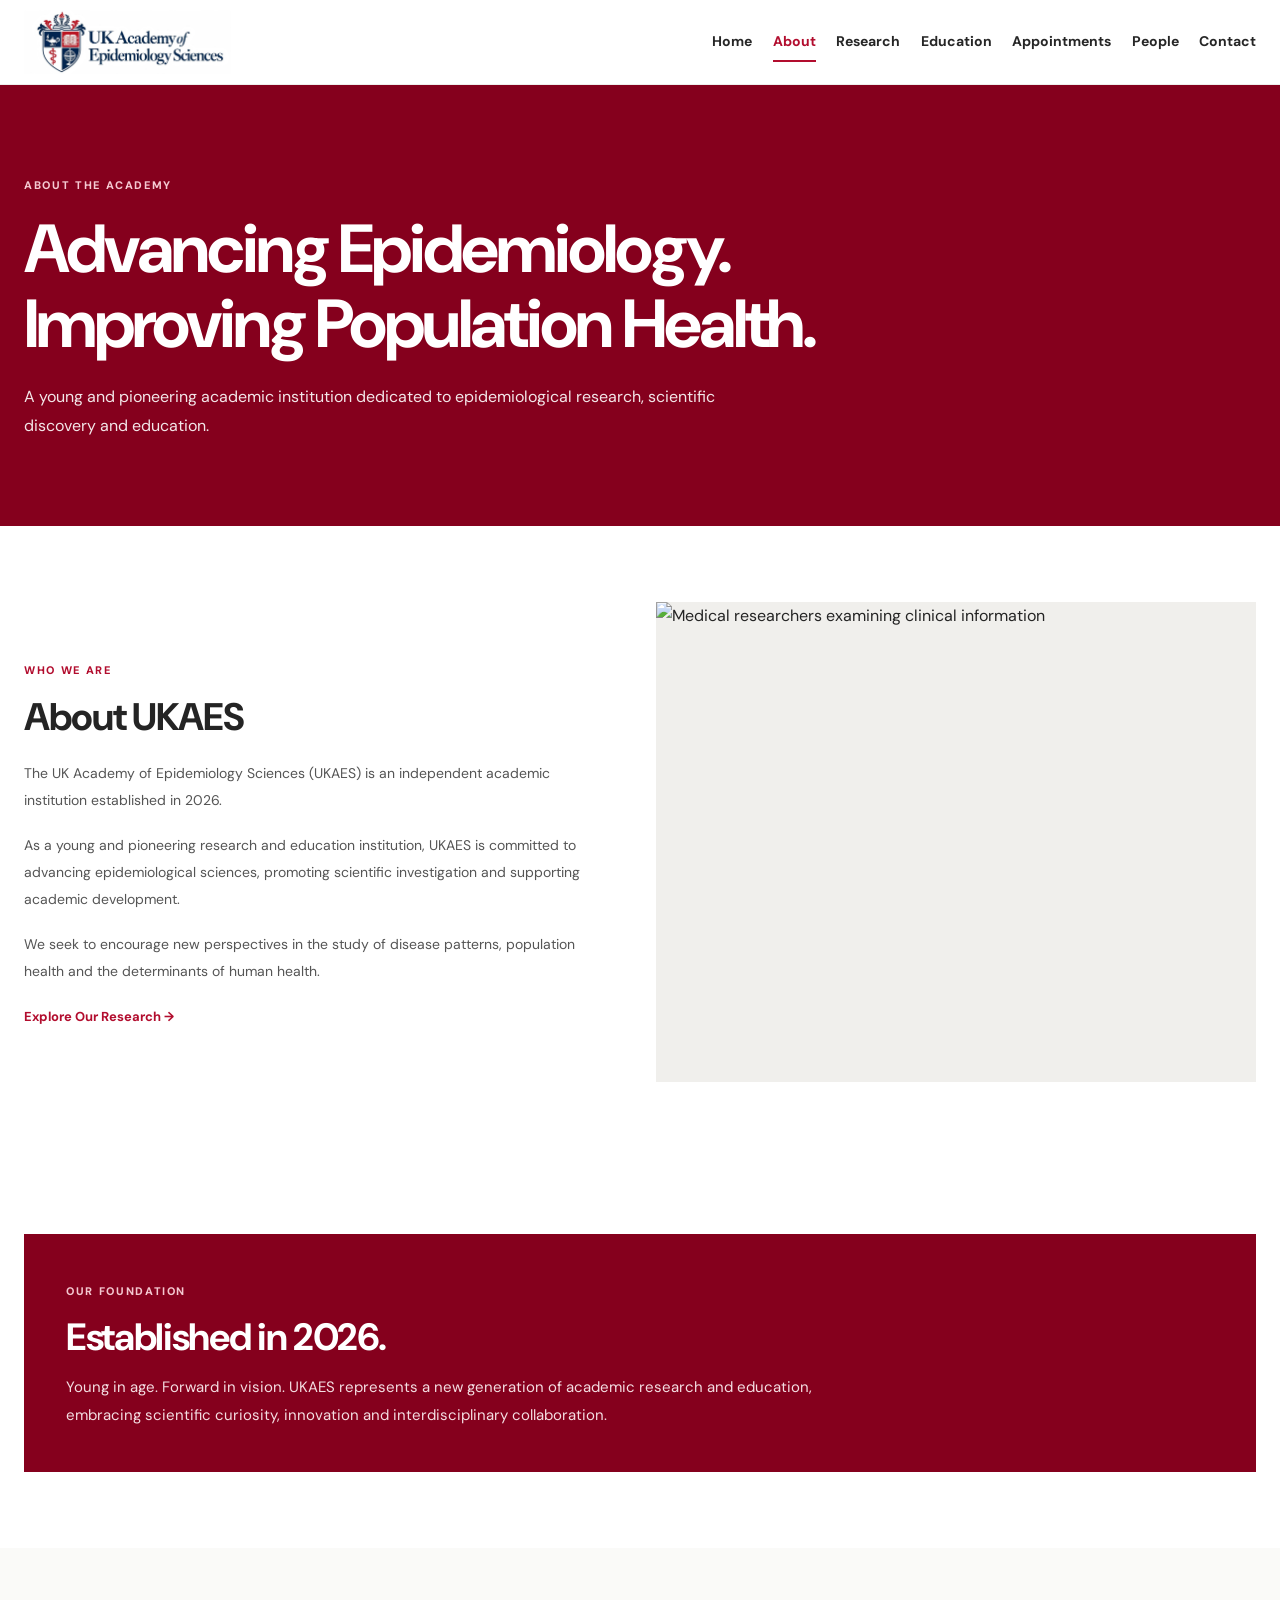
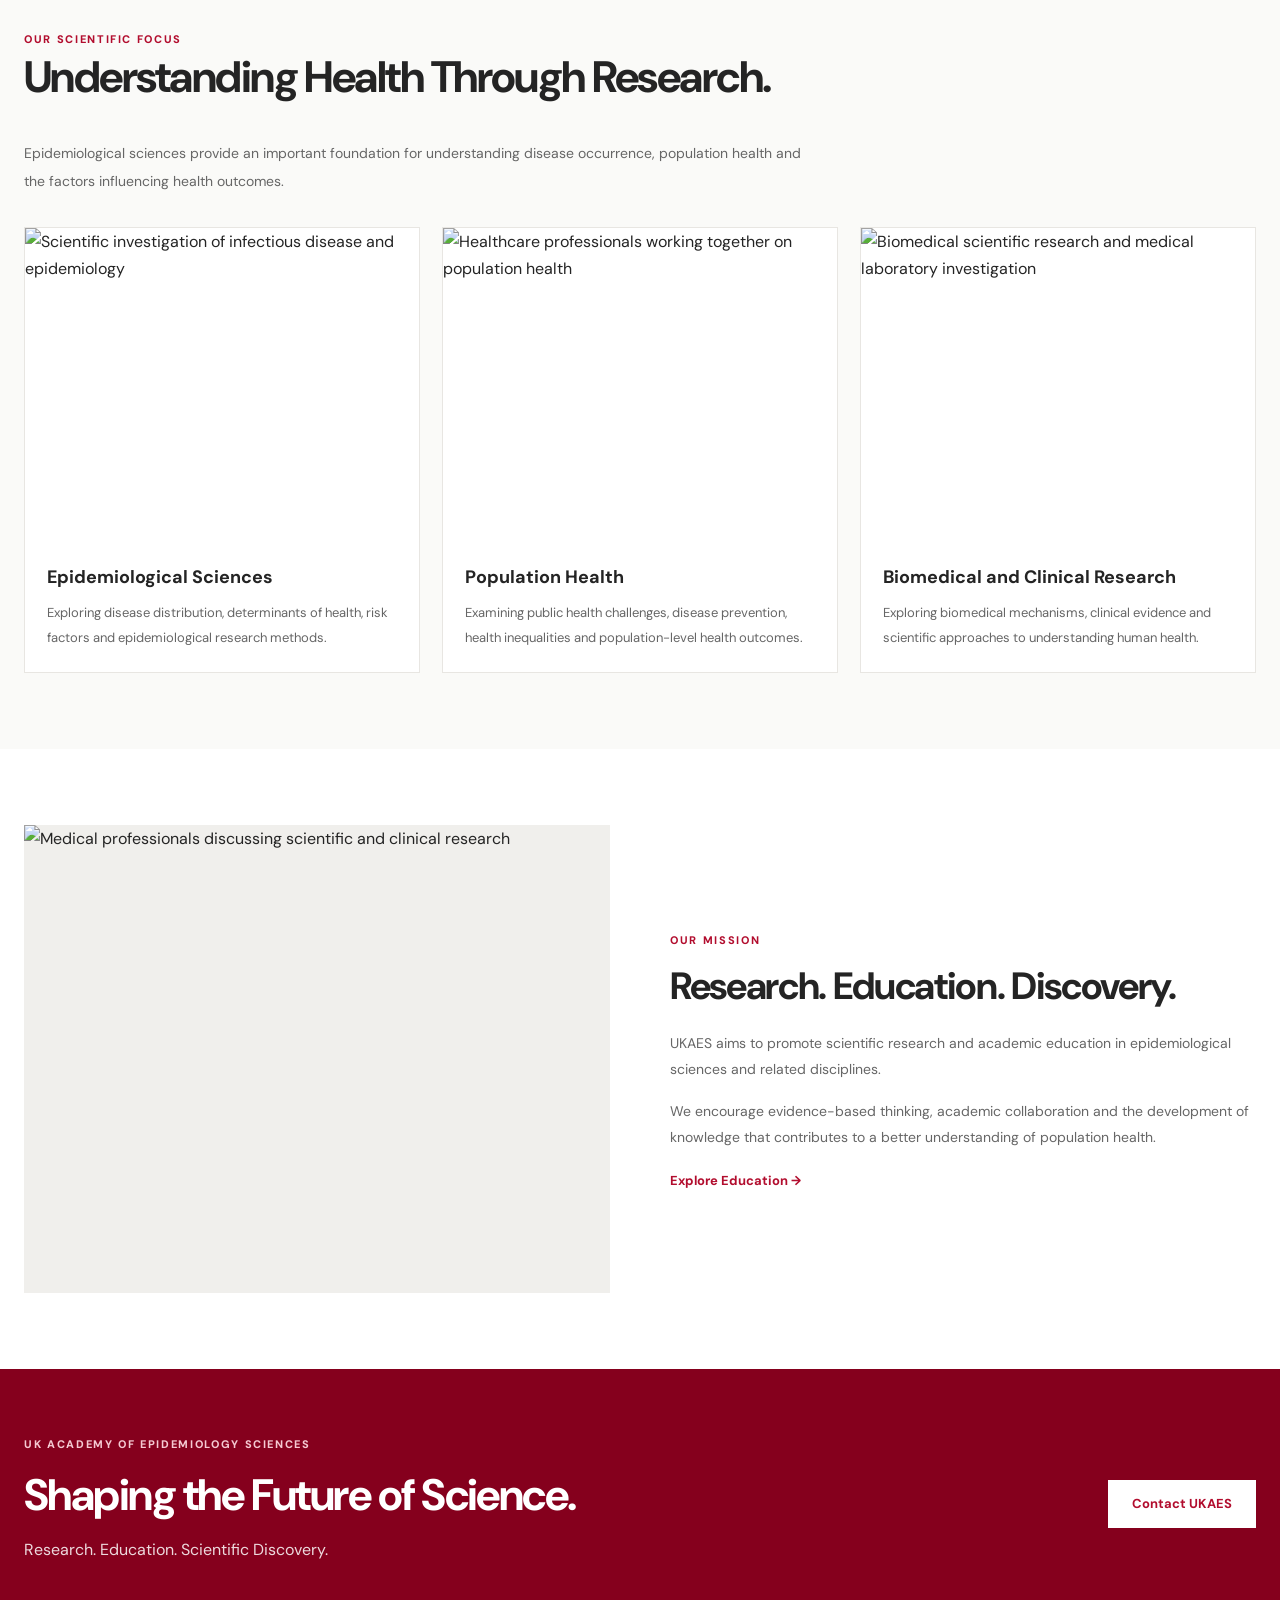
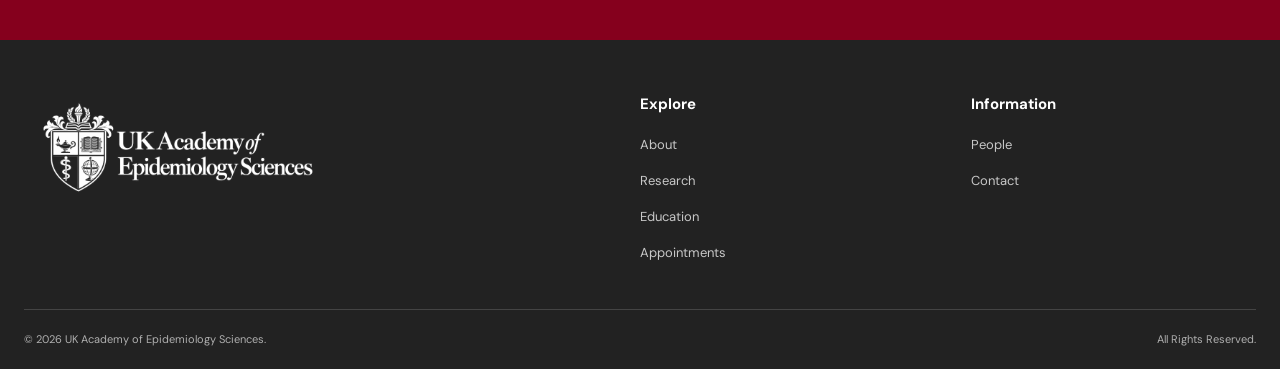
==== commit 477ab416: "Update about.html" ====
--- a/about.html
+++ b/about.html
@@ -7,7 +7,7 @@
   <meta name="viewport" content="width=device-width, initial-scale=1">
 
   <meta name="description"
-    content="Discover the UK Academy of Epidemiology Sciences, established in 2026 as a young and pioneering research and education institution.">
+    content="Discover the UK Academy of Epidemiology Sciences, established in 2026 as a pioneering research and education institution in epidemiological sciences.">
 
   <meta name="theme-color" content="#85001D">
 
@@ -30,12 +30,12 @@
       line-height: 1.95;
     }
 
-    /* EDITORIAL LAYOUT */
+    /* EDITORIAL */
 
     .about-editorial {
       display: grid;
       grid-template-columns: 1fr 1.05fr;
-      gap: 65px;
+      gap: 60px;
       align-items: center;
     }
 
@@ -64,20 +64,6 @@
       object-fit: cover;
     }
 
-    /* IMAGE CREDIT */
-
-    .about-image-credit {
-      margin-top: 8px;
-      color: #999;
-      font-size: 10px;
-      line-height: 1.6;
-    }
-
-    .about-image-credit a {
-      color: #85001D;
-      text-decoration: none;
-    }
-
     /* FOUNDATION */
 
     .about-foundation {
@@ -93,91 +79,95 @@
     }
 
     .about-foundation p {
-      max-width: 700px;
+      max-width: 760px;
       margin: 0;
       color: #F4DDE2;
       font-size: 15px;
       line-height: 1.9;
     }
 
-    /* RESEARCH APPROACH */
-
-    .about-focus-grid {
+    /* RESEARCH AREAS */
+
+    .about-research-grid {
       display: grid;
-      grid-template-columns: repeat(2, minmax(0, 1fr));
-      gap: 25px;
-    }
-
-    .about-focus-card {
+      grid-template-columns: repeat(3, minmax(0, 1fr));
+      gap: 22px;
+      margin-top: 32px;
+    }
+
+    .about-research-card {
       background: #FFFFFF;
       border: 1px solid #E8E6E2;
     }
 
-    .about-focus-card img {
+    .about-research-card img {
       width: 100%;
-      aspect-ratio: 16 / 9;
+      aspect-ratio: 5 / 4;
       object-fit: cover;
     }
 
-    .about-focus-content {
-      padding: 23px;
-    }
-
-    .about-focus-content h3 {
-      margin-bottom: 10px;
-      font-size: 19px;
-    }
-
-    .about-focus-content p {
+    .about-research-content {
+      padding: 22px;
+    }
+
+    .about-research-content h3 {
+      margin-bottom: 11px;
+      font-size: 18px;
+      line-height: 1.4;
+    }
+
+    .about-research-content p {
       margin: 0;
       color: #666;
       font-size: 13px;
       line-height: 1.85;
     }
 
-    /* APPROACH */
-
-    .about-approach {
+    /* MISSION */
+
+    .about-mission {
       display: grid;
       grid-template-columns: 1fr 1fr;
       gap: 60px;
       align-items: center;
     }
 
-    .about-approach-image {
+    .about-mission-image {
       width: 100%;
       aspect-ratio: 5 / 4;
       overflow: hidden;
-    }
-
-    .about-approach-image img {
+      background: #F0EFEC;
+    }
+
+    .about-mission-image img {
       width: 100%;
       height: 100%;
       object-fit: cover;
     }
 
-    .about-approach-content h2 {
+    .about-mission-content h2 {
       margin: 12px 0 20px;
       font-size: clamp(27px, 3vw, 38px);
     }
 
-    .about-approach-content p {
+    .about-mission-content p {
       color: #666;
       font-size: 14px;
       line-height: 1.9;
+      margin-bottom: 15px;
     }
 
     /* RESPONSIVE */
 
-    @media (max-width: 800px) {
+    @media (max-width: 850px) {
 
       .about-editorial,
-      .about-approach {
+      .about-mission {
         grid-template-columns: 1fr;
         gap: 30px;
       }
 
-      .about-focus-grid {
+      .about-research-grid {
         grid-template-columns: 1fr;
       }
 
@@ -253,14 +243,14 @@
         </span>
 
         <h1>
-          A New Generation<br>
-          of Scientific Thinking.
+          Advancing Epidemiology.<br>
+          Improving Population Health.
         </h1>
 
         <p>
           A young and pioneering academic institution
-          advancing scientific research, computational
-          innovation and education.
+          dedicated to epidemiological research,
+          scientific discovery and education.
         </p>
 
       </div>
@@ -296,15 +286,16 @@
             <p>
               As a young and pioneering research and
               education institution, UKAES is committed
-              to advancing scientific knowledge,
-              encouraging interdisciplinary research
-              and supporting academic development.
+              to advancing epidemiological sciences,
+              promoting scientific investigation and
+              supporting academic development.
             </p>
 
             <p>
-              We embrace emerging technologies,
-              computational approaches and new
-              perspectives in scientific exploration.
+              We seek to encourage new perspectives
+              in the study of disease patterns,
+              population health and the determinants
+              of human health.
             </p>
 
             <a href="research.html" class="ukaes-text-link">
@@ -314,25 +305,12 @@
           </div>
 
 
-          <div>
-
-            <div class="about-editorial-image">
-
-              <img
-                src="https://images.unsplash.com/photo-1766297247924-6638d54e7c89?auto=format&fit=crop&w=1400&q=85"
-                alt="Two scientists working together on computers in a research laboratory"
-                loading="lazy">
-
-            </div>
-
-            <div class="about-image-credit">
-              Image: Faustina Okeke /
-              <a href="https://unsplash.com/photos/two-scientists-working-on-computers-in-a-laboratory-XLQuTdktpa8"
-                 target="_blank"
-                 rel="noopener noreferrer">
-                Unsplash
-              </a>
-            </div>
+          <div class="about-editorial-image">
+
+            <img
+              src="https://images.unsplash.com/photo-1576091160399-112ba8d25d1d?auto=format&fit=crop&w=1400&q=85"
+              alt="Medical researchers examining clinical information"
+              loading="lazy">
 
           </div>
 
@@ -367,8 +345,8 @@
             Young in age. Forward in vision.
             UKAES represents a new generation of
             academic research and education,
-            embracing innovation, scientific curiosity
-            and interdisciplinary collaboration.
+            embracing scientific curiosity,
+            innovation and interdisciplinary collaboration.
           </p>
 
         </div>
@@ -379,7 +357,7 @@
 
 
 
-    <!-- ACADEMIC APPROACH -->
+    <!-- EPIDEMIOLOGICAL RESEARCH -->
 
     <section class="ukaes-section ukaes-section-soft">
 
@@ -388,46 +366,45 @@
         <div class="about-intro">
 
           <span class="ukaes-eyebrow">
-            Our Academic Approach
+            Our Scientific Focus
           </span>
 
           <h2>
-            Science Meets Technology.
+            Understanding Health Through Research.
           </h2>
 
           <p>
-            We recognise the growing importance of
-            computational methods, artificial intelligence
-            and digital technologies in modern scientific
-            research and academic development.
+            Epidemiological sciences provide an important
+            foundation for understanding disease occurrence,
+            population health and the factors influencing
+            health outcomes.
           </p>
 
         </div>
 
 
-        <div class="about-focus-grid">
-
-
-          <!-- COMPUTATIONAL RESEARCH -->
-
-          <article class="about-focus-card">
+        <div class="about-research-grid">
+
+
+          <!-- EPIDEMIOLOGY -->
+
+          <article class="about-research-card">
 
             <img
-              src="https://images.unsplash.com/photo-1763568258367-1c52beb60be7?auto=format&fit=crop&w=1200&q=85"
-              alt="Computer programming code and scientific data analysis"
+              src="https://images.unsplash.com/photo-1584036561566-baf8f5f1b144?auto=format&fit=crop&w=1000&q=85"
+              alt="Scientific investigation of infectious disease and epidemiology"
               loading="lazy">
 
-            <div class="about-focus-content">
+            <div class="about-research-content">
 
               <h3>
-                Computational Research
+                Epidemiological Sciences
               </h3>
 
               <p>
-                Exploring computational methods,
-                programming, data analysis and
-                quantitative approaches to scientific
-                investigation.
+                Exploring disease distribution,
+                determinants of health, risk factors
+                and epidemiological research methods.
               </p>
 
             </div>
@@ -436,26 +413,25 @@
 
 
 
-          <!-- AI AND EMERGING TECHNOLOGY -->
-
-          <article class="about-focus-card">
+          <!-- POPULATION HEALTH -->
+
+          <article class="about-research-card">
 
             <img
-              src="https://images.unsplash.com/photo-1581093577421-f561a654a353?auto=format&fit=crop&w=1200&q=85"
-              alt="Scientific researcher using computer technology in a laboratory"
+              src="https://images.unsplash.com/photo-1532938911079-1b06ac7ceec7?auto=format&fit=crop&w=1000&q=85"
+              alt="Healthcare professionals working together on population health"
               loading="lazy">
 
-            <div class="about-focus-content">
+            <div class="about-research-content">
 
               <h3>
-                AI and Emerging Technologies
+                Population Health
               </h3>
 
               <p>
-                Encouraging exploration of artificial
-                intelligence, digital innovation and
-                emerging technologies in scientific
-                research.
+                Examining public health challenges,
+                disease prevention, health inequalities
+                and population-level health outcomes.
               </p>
 
             </div>
@@ -463,6 +439,33 @@
           </article>
 
 
+
+          <!-- BIOMEDICAL RESEARCH -->
+
+          <article class="about-research-card">
+
+            <img
+              src="https://images.unsplash.com/photo-1579684385127-1ef15d508118?auto=format&fit=crop&w=1000&q=85"
+              alt="Biomedical scientific research and medical laboratory investigation"
+              loading="lazy">
+
+            <div class="about-research-content">
+
+              <h3>
+                Biomedical and Clinical Research
+              </h3>
+
+              <p>
+                Exploring biomedical mechanisms,
+                clinical evidence and scientific
+                approaches to understanding human health.
+              </p>
+
+            </div>
+
+          </article>
+
+
         </div>
 
       </div>
@@ -471,60 +474,46 @@
 
 
 
-    <!-- OUR APPROACH -->
+    <!-- RESEARCH AND EDUCATION MISSION -->
 
     <section class="ukaes-section">
 
       <div class="ukaes-container">
 
-        <div class="about-approach">
-
-
-          <div>
-
-            <div class="about-approach-image">
-
-              <img
-                src="https://images.unsplash.com/photo-1519389950473-47ba0277781c?auto=format&fit=crop&w=1400&q=85"
-                alt="Collaborative technology and computer science research environment"
-                loading="lazy">
-
-            </div>
-
-            <div class="about-image-credit">
-              Image: 
-              <a href="https://unsplash.com/photos/person-typing-code-on-laptop-workspace-UcYBL5V0xWQ"
-                 target="_blank"
-                 rel="noopener noreferrer">
-                Unsplash
-              </a>
-            </div>
+        <div class="about-mission">
+
+
+          <div class="about-mission-image">
+
+            <img
+              src="https://images.unsplash.com/photo-1576091160550-2173dba999ef?auto=format&fit=crop&w=1400&q=85"
+              alt="Medical professionals discussing scientific and clinical research"
+              loading="lazy">
 
           </div>
 
 
-          <div class="about-approach-content">
+          <div class="about-mission-content">
 
             <span class="ukaes-eyebrow">
-              Our Approach
+              Our Mission
             </span>
 
             <h2>
-              Looking Forward.
+              Research. Education. Discovery.
             </h2>
 
             <p>
-              UKAES embraces an open, forward-looking
-              and interdisciplinary approach to research
-              and education.
+              UKAES aims to promote scientific research
+              and academic education in epidemiological
+              sciences and related disciplines.
             </p>
 
             <p>
-              We aim to encourage collaboration between
-              academic disciplines, integrate emerging
-              technologies into scientific inquiry
-              and support new generations of researchers
-              and professionals.
+              We encourage evidence-based thinking,
+              academic collaboration and the development
+              of knowledge that contributes to a better
+              understanding of population health.
             </p>
 
             <a href="education.html" class="ukaes-text-link">
@@ -558,7 +547,7 @@
           </h2>
 
           <p>
-            Research. Education. Innovation.
+            Research. Education. Scientific Discovery.
           </p>
 
         </div>
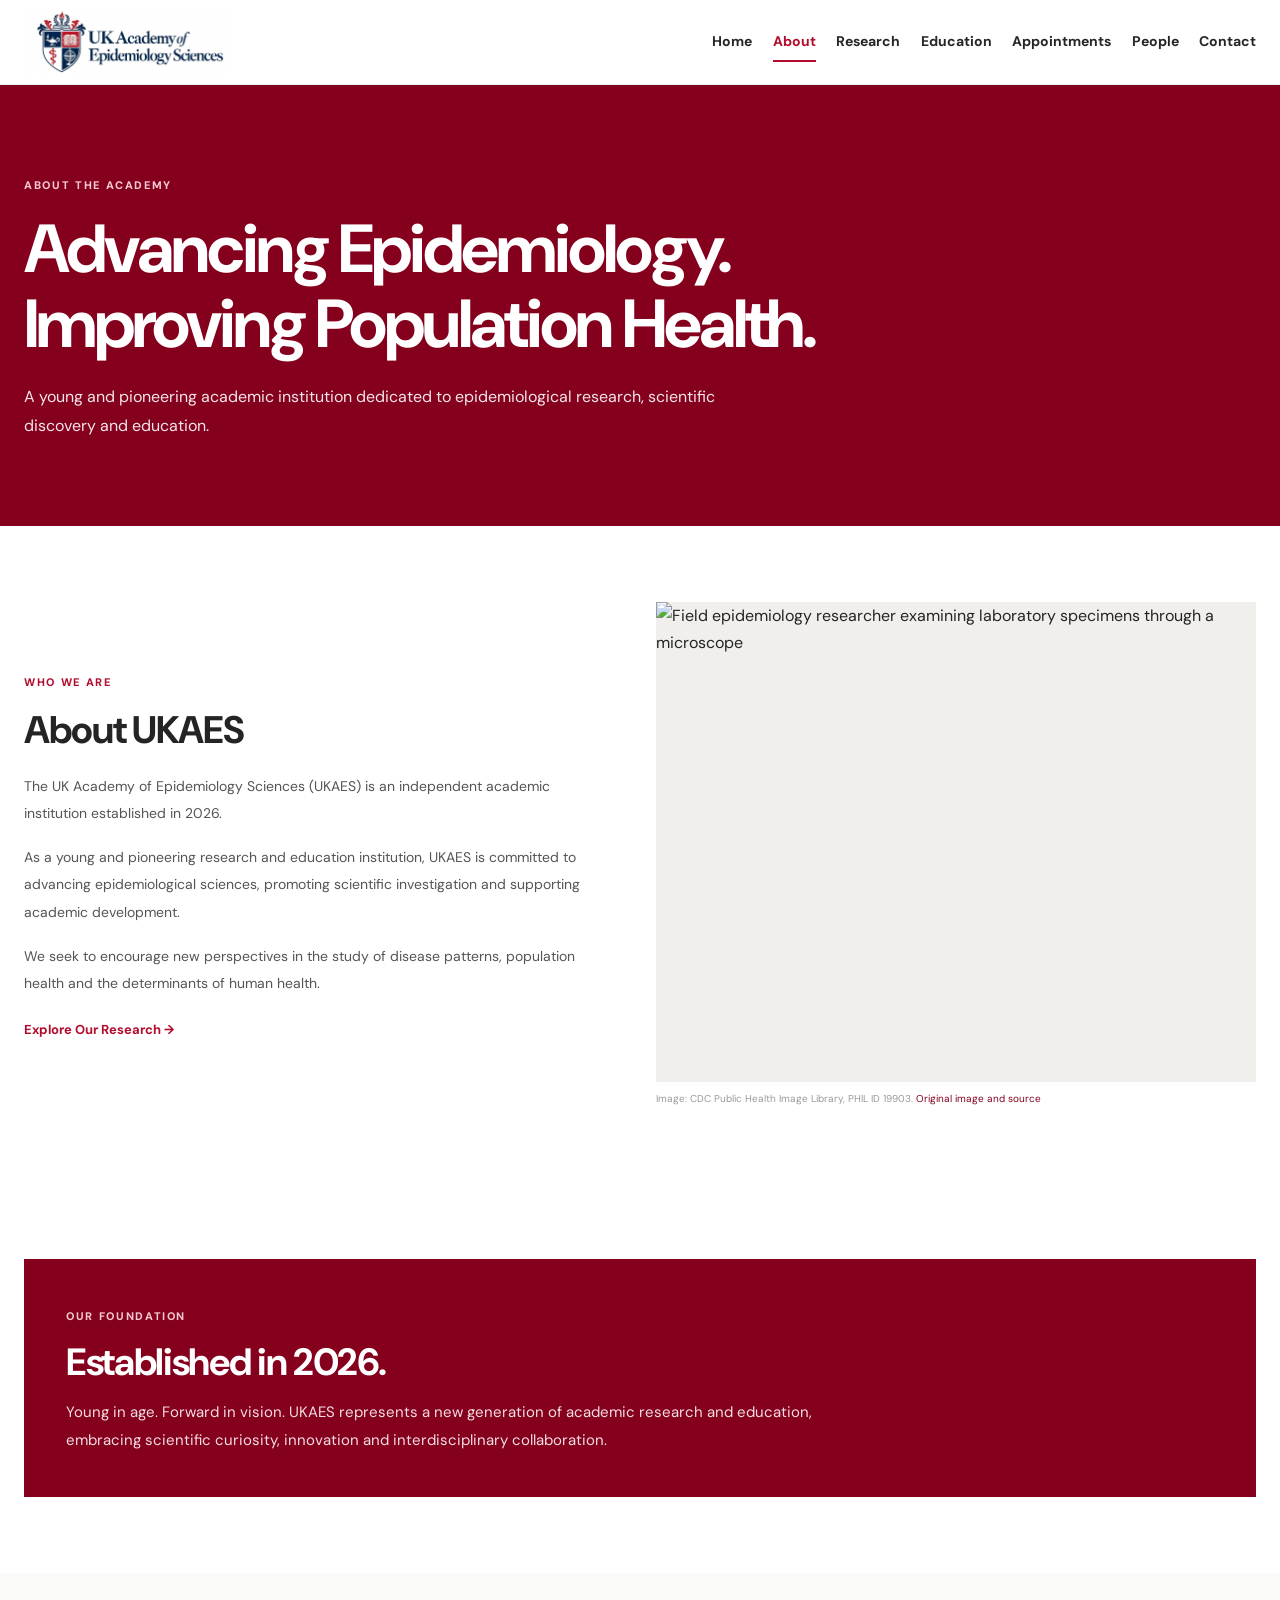
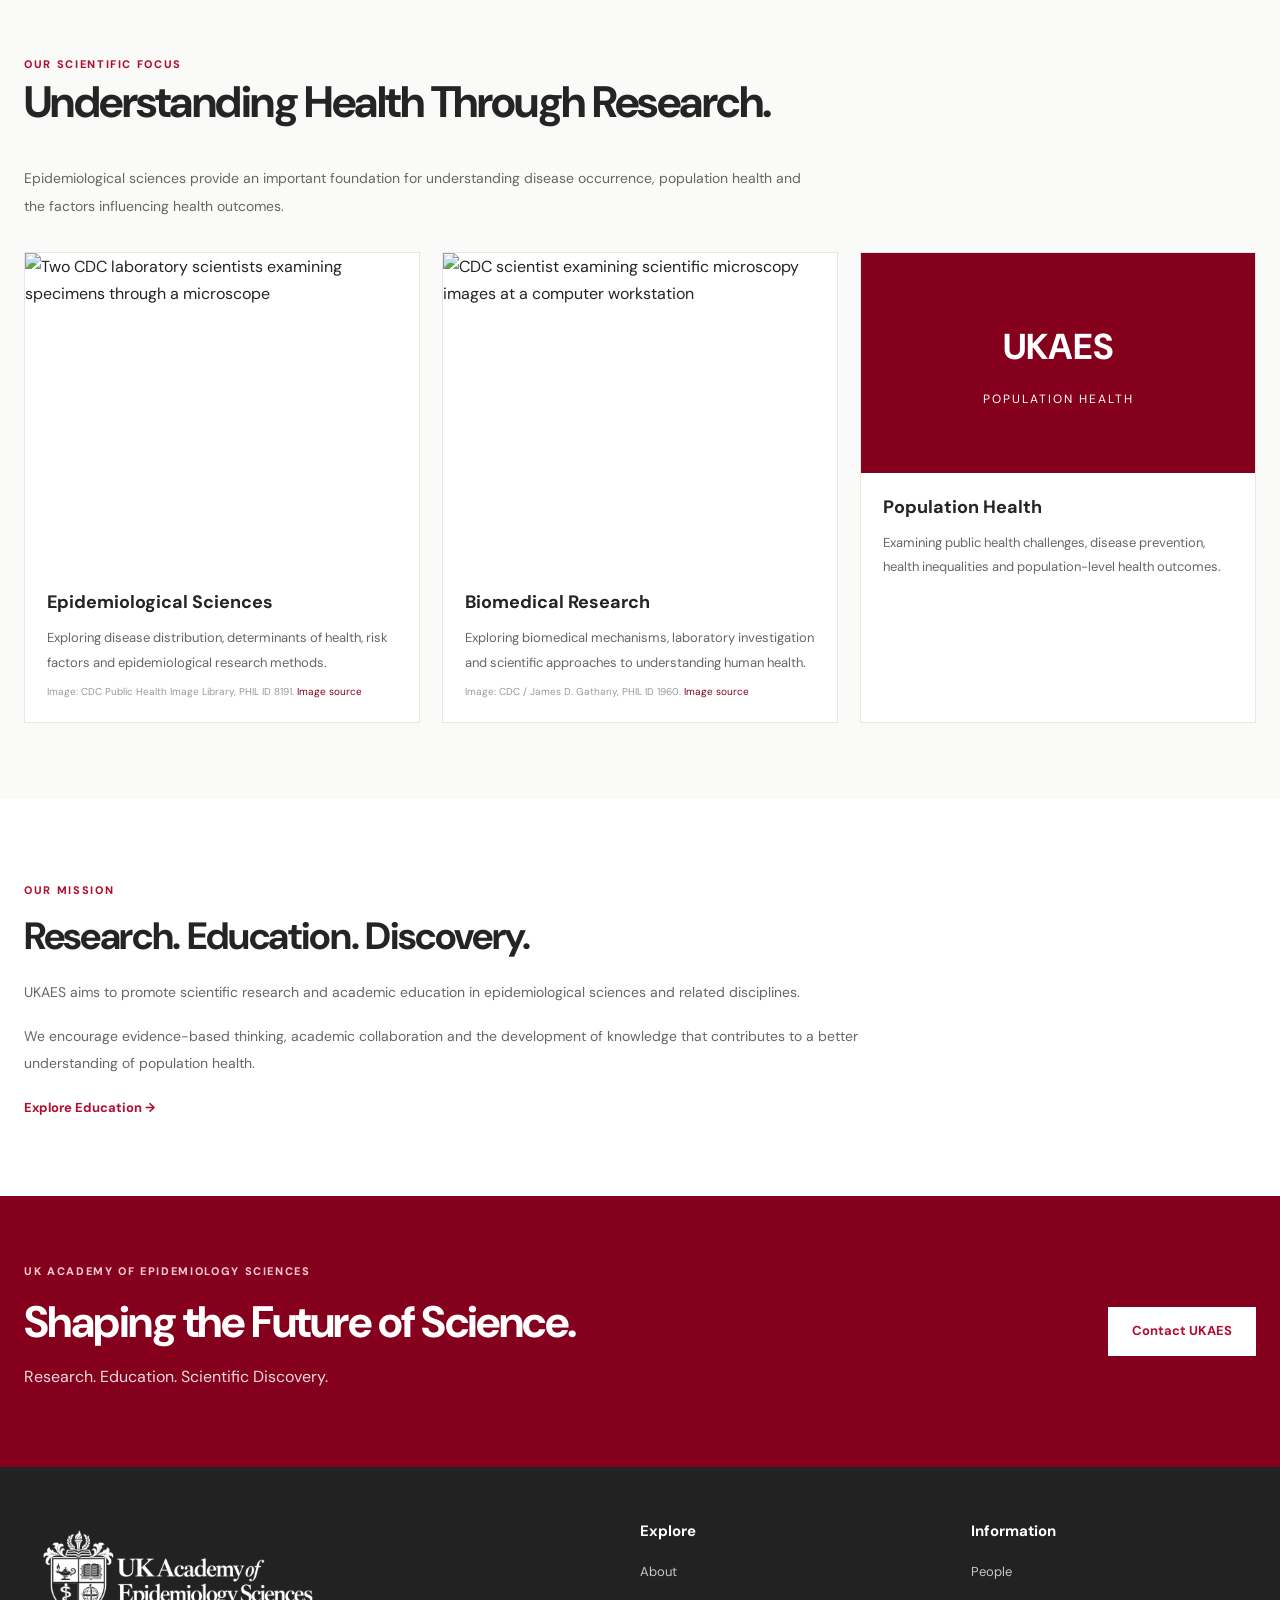
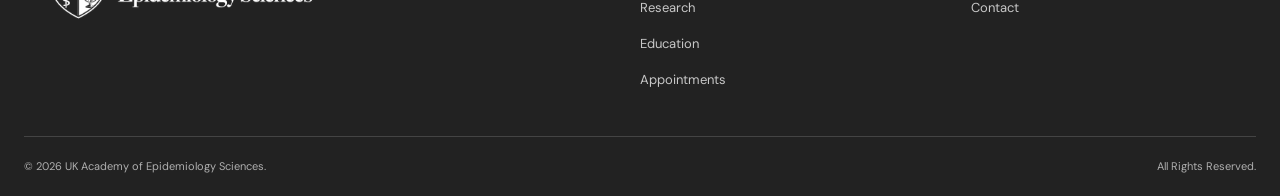
==== commit bcef5c8e: "Update about.html" ====
--- a/about.html
+++ b/about.html
@@ -7,7 +7,7 @@
   <meta name="viewport" content="width=device-width, initial-scale=1">
 
   <meta name="description"
-    content="Discover the UK Academy of Epidemiology Sciences, established in 2026 as a pioneering research and education institution in epidemiological sciences.">
+    content="About the UK Academy of Epidemiology Sciences, established in 2026 as a pioneering research and education institution.">
 
   <meta name="theme-color" content="#85001D">
 
@@ -21,7 +21,7 @@
     /* ABOUT PAGE */
 
     .about-intro {
-      max-width: 790px;
+      max-width: 800px;
     }
 
     .about-intro p {
@@ -59,9 +59,24 @@
     }
 
     .about-editorial-image img {
+      display: block;
       width: 100%;
       height: 100%;
       object-fit: cover;
+    }
+
+    /* IMAGE CREDIT */
+
+    .about-image-credit {
+      margin-top: 8px;
+      color: #999;
+      font-size: 10px;
+      line-height: 1.7;
+    }
+
+    .about-image-credit a {
+      color: #85001D;
+      text-decoration: none;
     }
 
     /* FOUNDATION */
@@ -86,7 +101,7 @@
       line-height: 1.9;
     }
 
-    /* RESEARCH AREAS */
+    /* SCIENTIFIC FOCUS */
 
     .about-research-grid {
       display: grid;
@@ -96,11 +111,13 @@
     }
 
     .about-research-card {
+      min-width: 0;
       background: #FFFFFF;
       border: 1px solid #E8E6E2;
     }
 
     .about-research-card img {
+      display: block;
       width: 100%;
       aspect-ratio: 5 / 4;
       object-fit: cover;
@@ -126,43 +143,26 @@
     /* MISSION */
 
     .about-mission {
-      display: grid;
-      grid-template-columns: 1fr 1fr;
-      gap: 60px;
-      align-items: center;
-    }
-
-    .about-mission-image {
-      width: 100%;
-      aspect-ratio: 5 / 4;
-      overflow: hidden;
-      background: #F0EFEC;
-    }
-
-    .about-mission-image img {
-      width: 100%;
-      height: 100%;
-      object-fit: cover;
-    }
-
-    .about-mission-content h2 {
+      max-width: 850px;
+    }
+
+    .about-mission h2 {
       margin: 12px 0 20px;
       font-size: clamp(27px, 3vw, 38px);
     }
 
-    .about-mission-content p {
+    .about-mission p {
       color: #666;
       font-size: 14px;
-      line-height: 1.9;
-      margin-bottom: 15px;
+      line-height: 1.95;
+      margin-bottom: 16px;
     }
 
     /* RESPONSIVE */
 
     @media (max-width: 850px) {
 
-      .about-editorial,
-      .about-mission {
+      .about-editorial {
         grid-template-columns: 1fr;
         gap: 30px;
       }
@@ -198,7 +198,6 @@
           alt="UK Academy of Epidemiology Sciences">
 
       </a>
-
 
       <button
         class="ukaes-mobile-toggle"
@@ -209,7 +208,6 @@
         Menu
 
       </button>
-
 
       <nav class="ukaes-navigation" aria-label="Main navigation">
 
@@ -305,12 +303,29 @@
           </div>
 
 
-          <div class="about-editorial-image">
-
-            <img
-              src="https://images.unsplash.com/photo-1576091160399-112ba8d25d1d?auto=format&fit=crop&w=1400&q=85"
-              alt="Medical researchers examining clinical information"
-              loading="lazy">
+          <!-- IMAGE 01: FIELD EPIDEMIOLOGY -->
+
+          <div>
+
+            <div class="about-editorial-image">
+
+              <img
+                src="https://wwwn.cdc.gov/phil/PHIL_Images/19903/19903_lores.jpg"
+                alt="Field epidemiology researcher examining laboratory specimens through a microscope"
+                loading="lazy">
+
+            </div>
+
+            <div class="about-image-credit">
+              Image: CDC Public Health Image Library,
+              PHIL ID 19903.
+              <a
+                href="https://wwwn.cdc.gov/phil/Details.aspx?pid=19903"
+                target="_blank"
+                rel="noopener noreferrer">
+                Original image and source
+              </a>
+            </div>
 
           </div>
 
@@ -357,7 +372,7 @@
 
 
 
-    <!-- EPIDEMIOLOGICAL RESEARCH -->
+    <!-- SCIENTIFIC FOCUS -->
 
     <section class="ukaes-section ukaes-section-soft">
 
@@ -386,13 +401,13 @@
         <div class="about-research-grid">
 
 
-          <!-- EPIDEMIOLOGY -->
+          <!-- IMAGE 02: BIOMEDICAL RESEARCH -->
 
           <article class="about-research-card">
 
             <img
-              src="https://images.unsplash.com/photo-1584036561566-baf8f5f1b144?auto=format&fit=crop&w=1000&q=85"
-              alt="Scientific investigation of infectious disease and epidemiology"
+              src="https://wwwn.cdc.gov/phil/PHIL_Images/8191/8191_lores.jpg"
+              alt="Two CDC laboratory scientists examining specimens through a microscope"
               loading="lazy">
 
             <div class="about-research-content">
@@ -407,20 +422,94 @@
                 and epidemiological research methods.
               </p>
 
+              <div class="about-image-credit">
+                Image: CDC Public Health Image Library,
+                PHIL ID 8191.
+                <a
+                  href="https://wwwn.cdc.gov/PHIL/Details.aspx?pid=8191"
+                  target="_blank"
+                  rel="noopener noreferrer">
+                  Image source
+                </a>
+              </div>
+
             </div>
 
           </article>
 
 
 
-          <!-- POPULATION HEALTH -->
+          <!-- IMAGE 03: SCIENTIFIC ANALYSIS -->
 
           <article class="about-research-card">
 
             <img
-              src="https://images.unsplash.com/photo-1532938911079-1b06ac7ceec7?auto=format&fit=crop&w=1000&q=85"
-              alt="Healthcare professionals working together on population health"
+              src="https://wwwn.cdc.gov/phil/PHIL_Images/1960/1960_lores.jpg"
+              alt="CDC scientist examining scientific microscopy images at a computer workstation"
               loading="lazy">
+
+            <div class="about-research-content">
+
+              <h3>
+                Biomedical Research
+              </h3>
+
+              <p>
+                Exploring biomedical mechanisms,
+                laboratory investigation and scientific
+                approaches to understanding human health.
+              </p>
+
+              <div class="about-image-credit">
+                Image: CDC / James D. Gathany,
+                PHIL ID 1960.
+                <a
+                  href="https://wwwn.cdc.gov/phil/Details.aspx?pid=1960"
+                  target="_blank"
+                  rel="noopener noreferrer">
+                  Image source
+                </a>
+              </div>
+
+            </div>
+
+          </article>
+
+
+
+          <!-- TEXT-ONLY CARD -->
+
+          <article class="about-research-card">
+
+            <div
+              style="
+                min-height:220px;
+                background:#85001D;
+                display:flex;
+                align-items:center;
+                justify-content:center;
+                padding:25px;
+                color:#FFFFFF;
+                text-align:center;">
+
+              <div>
+
+                <div style="
+                  font-size:36px;
+                  font-weight:700;
+                  margin-bottom:12px;">
+                  UKAES
+                </div>
+
+                <div style="
+                  font-size:12px;
+                  letter-spacing:2px;">
+                  POPULATION HEALTH
+                </div>
+
+              </div>
+
+            </div>
 
             <div class="about-research-content">
 
@@ -439,33 +528,6 @@
           </article>
 
 
-
-          <!-- BIOMEDICAL RESEARCH -->
-
-          <article class="about-research-card">
-
-            <img
-              src="https://images.unsplash.com/photo-1579684385127-1ef15d508118?auto=format&fit=crop&w=1000&q=85"
-              alt="Biomedical scientific research and medical laboratory investigation"
-              loading="lazy">
-
-            <div class="about-research-content">
-
-              <h3>
-                Biomedical and Clinical Research
-              </h3>
-
-              <p>
-                Exploring biomedical mechanisms,
-                clinical evidence and scientific
-                approaches to understanding human health.
-              </p>
-
-            </div>
-
-          </article>
-
-
         </div>
 
       </div>
@@ -474,7 +536,7 @@
 
 
 
-    <!-- RESEARCH AND EDUCATION MISSION -->
+    <!-- MISSION -->
 
     <section class="ukaes-section">
 
@@ -482,45 +544,30 @@
 
         <div class="about-mission">
 
-
-          <div class="about-mission-image">
-
-            <img
-              src="https://images.unsplash.com/photo-1576091160550-2173dba999ef?auto=format&fit=crop&w=1400&q=85"
-              alt="Medical professionals discussing scientific and clinical research"
-              loading="lazy">
-
-          </div>
-
-
-          <div class="about-mission-content">
-
-            <span class="ukaes-eyebrow">
-              Our Mission
-            </span>
-
-            <h2>
-              Research. Education. Discovery.
-            </h2>
-
-            <p>
-              UKAES aims to promote scientific research
-              and academic education in epidemiological
-              sciences and related disciplines.
-            </p>
-
-            <p>
-              We encourage evidence-based thinking,
-              academic collaboration and the development
-              of knowledge that contributes to a better
-              understanding of population health.
-            </p>
-
-            <a href="education.html" class="ukaes-text-link">
-              Explore Education →
-            </a>
-
-          </div>
+          <span class="ukaes-eyebrow">
+            Our Mission
+          </span>
+
+          <h2>
+            Research. Education. Discovery.
+          </h2>
+
+          <p>
+            UKAES aims to promote scientific research
+            and academic education in epidemiological
+            sciences and related disciplines.
+          </p>
+
+          <p>
+            We encourage evidence-based thinking,
+            academic collaboration and the development
+            of knowledge that contributes to a better
+            understanding of population health.
+          </p>
+
+          <a href="education.html" class="ukaes-text-link">
+            Explore Education →
+          </a>
 
         </div>
 
@@ -552,7 +599,6 @@
 
         </div>
 
-
         <a
           href="contact.html"
           class="ukaes-button ukaes-button-white">
@@ -579,11 +625,8 @@
       <div class="ukaes-footer-grid">
 
         <div>
-
           <div class="ukaes-footer-brand"></div>
-
-        </div>
-
+        </div>
 
         <div>
 
@@ -598,7 +641,6 @@
 
         </div>
 
-
         <div>
 
           <h3>Information</h3>
@@ -611,7 +653,6 @@
         </div>
 
       </div>
-
 
       <div class="ukaes-footer-bottom">
 
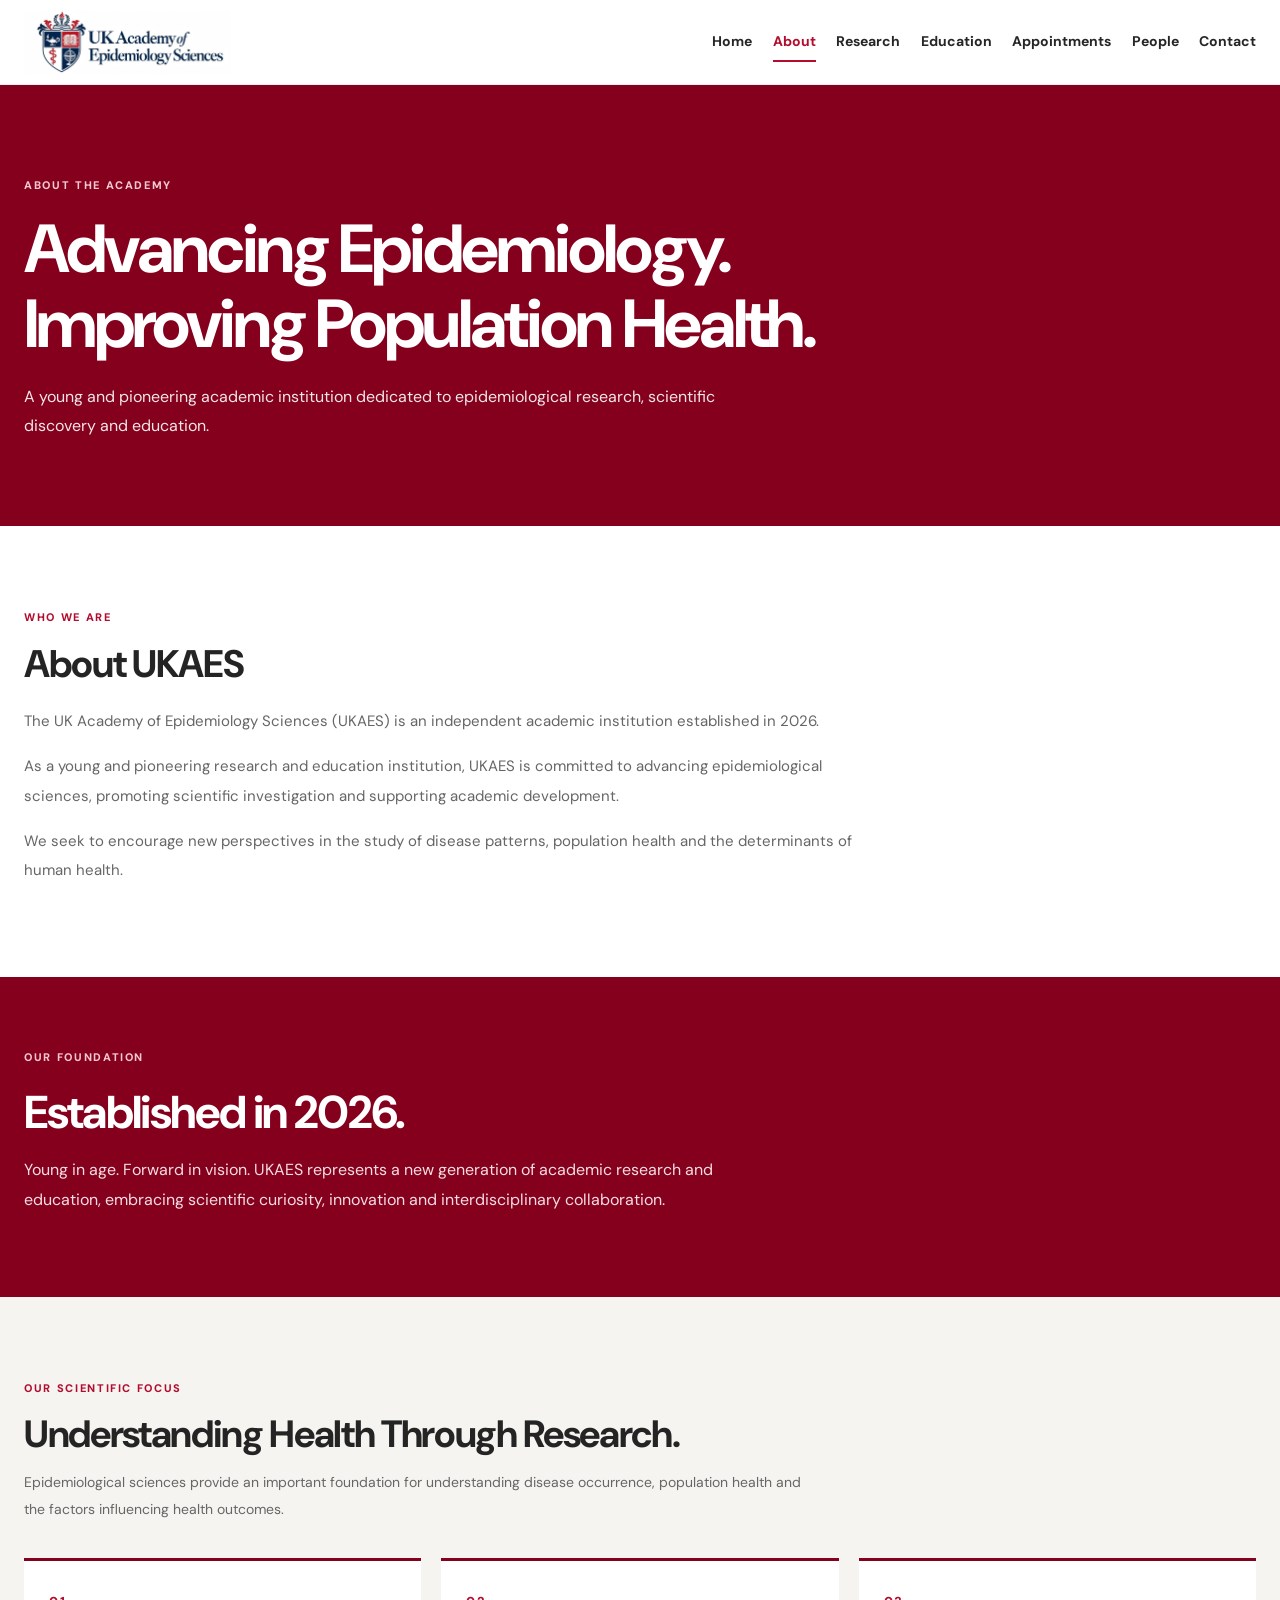
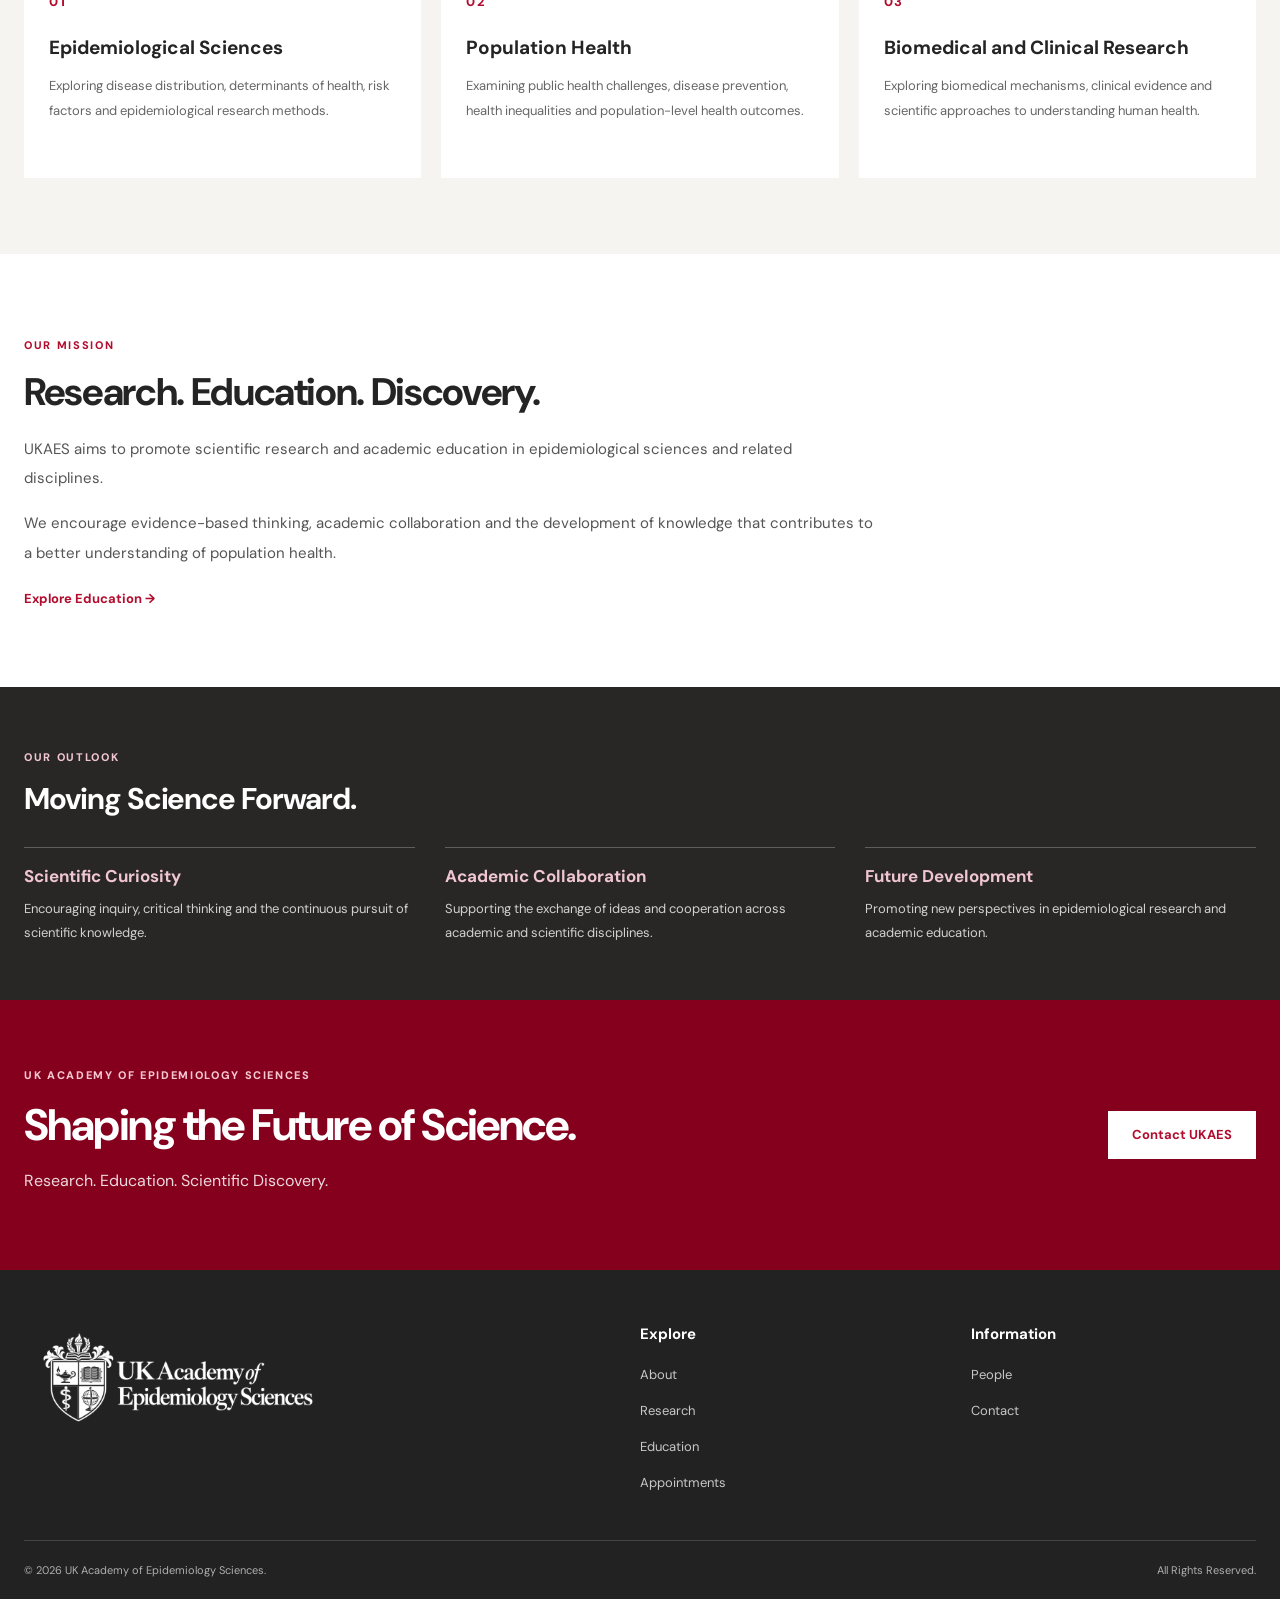
==== commit 734e9fe9: "Update about.html" ====
--- a/about.html
+++ b/about.html
@@ -21,158 +21,183 @@
     /* ABOUT PAGE */
 
     .about-intro {
-      max-width: 800px;
+      max-width: 850px;
+    }
+
+    .about-intro h2 {
+      margin: 12px 0 20px;
+      font-size: clamp(28px, 3vw, 40px);
     }
 
     .about-intro p {
       color: #666;
-      font-size: 14px;
+      font-size: 15px;
       line-height: 1.95;
-    }
-
-    /* EDITORIAL */
-
-    .about-editorial {
-      display: grid;
-      grid-template-columns: 1fr 1.05fr;
-      gap: 60px;
-      align-items: center;
-    }
-
-    .about-editorial-content h2 {
-      margin: 12px 0 20px;
-      font-size: clamp(28px, 3vw, 40px);
-    }
-
-    .about-editorial-content p {
-      color: #555;
-      font-size: 14px;
-      line-height: 1.95;
-      margin-bottom: 17px;
-    }
-
-    .about-editorial-image {
-      width: 100%;
-      aspect-ratio: 5 / 4;
-      overflow: hidden;
-      background: #F0EFEC;
-    }
-
-    .about-editorial-image img {
-      display: block;
-      width: 100%;
-      height: 100%;
-      object-fit: cover;
-    }
-
-    /* IMAGE CREDIT */
-
-    .about-image-credit {
-      margin-top: 8px;
-      color: #999;
-      font-size: 10px;
-      line-height: 1.7;
-    }
-
-    .about-image-credit a {
-      color: #85001D;
-      text-decoration: none;
+      margin-bottom: 16px;
     }
 
     /* FOUNDATION */
 
     .about-foundation {
-      padding: 42px;
       background: #85001D;
       color: #FFFFFF;
+      padding: 65px 0;
+    }
+
+    .about-foundation-inner {
+      max-width: 850px;
     }
 
     .about-foundation h2 {
+      color: #FFFFFF;
+      font-size: clamp(30px, 4vw, 46px);
+      margin: 15px 0;
+      line-height: 1.2;
+    }
+
+    .about-foundation p {
+      color: #F5DDE3;
+      font-size: 16px;
+      line-height: 1.9;
+      max-width: 720px;
+    }
+
+    /* SCIENTIFIC FOCUS */
+
+    .about-focus {
+      background: #F5F4F1;
+    }
+
+    .about-focus-intro {
+      max-width: 800px;
+      margin-bottom: 35px;
+    }
+
+    .about-focus-intro h2 {
       margin: 12px 0;
-      color: #FFFFFF;
-      font-size: clamp(27px, 3vw, 38px);
-    }
-
-    .about-foundation p {
-      max-width: 760px;
-      margin: 0;
-      color: #F4DDE2;
-      font-size: 15px;
+      font-size: clamp(28px, 3vw, 38px);
+    }
+
+    .about-focus-intro p {
+      color: #666;
+      font-size: 14px;
       line-height: 1.9;
     }
 
-    /* SCIENTIFIC FOCUS */
-
-    .about-research-grid {
+    .about-focus-grid {
       display: grid;
       grid-template-columns: repeat(3, minmax(0, 1fr));
-      gap: 22px;
-      margin-top: 32px;
-    }
-
-    .about-research-card {
-      min-width: 0;
+      gap: 20px;
+    }
+
+    .about-focus-card {
       background: #FFFFFF;
-      border: 1px solid #E8E6E2;
-    }
-
-    .about-research-card img {
-      display: block;
-      width: 100%;
-      aspect-ratio: 5 / 4;
-      object-fit: cover;
-    }
-
-    .about-research-content {
-      padding: 22px;
-    }
-
-    .about-research-content h3 {
-      margin-bottom: 11px;
-      font-size: 18px;
+      padding: 30px 25px;
+      border-top: 3px solid #85001D;
+      min-height: 220px;
+    }
+
+    .about-focus-number {
+      color: #B20D2E;
+      font-size: 13px;
+      font-weight: 800;
+      letter-spacing: .12em;
+      margin-bottom: 22px;
+    }
+
+    .about-focus-card h3 {
+      color: #242424;
+      font-size: 19px;
       line-height: 1.4;
-    }
-
-    .about-research-content p {
-      margin: 0;
+      margin-bottom: 13px;
+    }
+
+    .about-focus-card p {
       color: #666;
       font-size: 13px;
-      line-height: 1.85;
+      line-height: 1.9;
+      margin: 0;
     }
 
     /* MISSION */
 
     .about-mission {
+      background: #FFFFFF;
+    }
+
+    .about-mission-inner {
       max-width: 850px;
     }
 
     .about-mission h2 {
+      font-size: clamp(28px, 3vw, 40px);
       margin: 12px 0 20px;
-      font-size: clamp(27px, 3vw, 38px);
     }
 
     .about-mission p {
-      color: #666;
-      font-size: 14px;
+      color: #555;
+      font-size: 15px;
       line-height: 1.95;
       margin-bottom: 16px;
     }
 
+    /* PRINCIPLES */
+
+    .about-principles {
+      background: #292626;
+      color: #FFFFFF;
+      padding: 55px 0;
+    }
+
+    .about-principles h2 {
+      color: #FFFFFF;
+      font-size: 30px;
+      margin: 12px 0 30px;
+    }
+
+    .about-principles-grid {
+      display: grid;
+      grid-template-columns: repeat(3, minmax(0, 1fr));
+      gap: 30px;
+    }
+
+    .about-principle {
+      border-top: 1px solid rgba(255,255,255,.25);
+      padding-top: 18px;
+    }
+
+    .about-principle h3 {
+      color: #F0C6D0;
+      font-size: 17px;
+      margin-bottom: 10px;
+    }
+
+    .about-principle p {
+      color: #D5D0D0;
+      font-size: 13px;
+      line-height: 1.85;
+      margin: 0;
+    }
+
     /* RESPONSIVE */
 
-    @media (max-width: 850px) {
-
-      .about-editorial {
-        grid-template-columns: 1fr;
-        gap: 30px;
-      }
-
-      .about-research-grid {
+    @media (max-width: 800px) {
+
+      .about-focus-grid,
+      .about-principles-grid {
         grid-template-columns: 1fr;
       }
 
+      .about-focus-card {
+        min-height: auto;
+      }
+
       .about-foundation {
-        padding: 30px 25px;
+        padding: 45px 0;
+      }
+
+      .about-principles {
+        padding: 40px 0;
       }
 
     }
@@ -198,6 +223,7 @@
           alt="UK Academy of Epidemiology Sciences">
 
       </a>
+
 
       <button
         class="ukaes-mobile-toggle"
@@ -208,6 +234,7 @@
         Menu
 
       </button>
+
 
       <nav class="ukaes-navigation" aria-label="Main navigation">
 
@@ -263,71 +290,36 @@
 
       <div class="ukaes-container">
 
-        <div class="about-editorial">
-
-          <div class="about-editorial-content">
-
-            <span class="ukaes-eyebrow">
-              Who We Are
-            </span>
-
-            <h2>
-              About UKAES
-            </h2>
-
-            <p>
-              The UK Academy of Epidemiology Sciences
-              (UKAES) is an independent academic institution
-              established in 2026.
-            </p>
-
-            <p>
-              As a young and pioneering research and
-              education institution, UKAES is committed
-              to advancing epidemiological sciences,
-              promoting scientific investigation and
-              supporting academic development.
-            </p>
-
-            <p>
-              We seek to encourage new perspectives
-              in the study of disease patterns,
-              population health and the determinants
-              of human health.
-            </p>
-
-            <a href="research.html" class="ukaes-text-link">
-              Explore Our Research →
-            </a>
-
-          </div>
-
-
-          <!-- IMAGE 01: FIELD EPIDEMIOLOGY -->
-
-          <div>
-
-            <div class="about-editorial-image">
-
-              <img
-                src="https://wwwn.cdc.gov/phil/PHIL_Images/19903/19903_lores.jpg"
-                alt="Field epidemiology researcher examining laboratory specimens through a microscope"
-                loading="lazy">
-
-            </div>
-
-            <div class="about-image-credit">
-              Image: CDC Public Health Image Library,
-              PHIL ID 19903.
-              <a
-                href="https://wwwn.cdc.gov/phil/Details.aspx?pid=19903"
-                target="_blank"
-                rel="noopener noreferrer">
-                Original image and source
-              </a>
-            </div>
-
-          </div>
+        <div class="about-intro">
+
+          <span class="ukaes-eyebrow">
+            Who We Are
+          </span>
+
+          <h2>
+            About UKAES
+          </h2>
+
+          <p>
+            The UK Academy of Epidemiology Sciences
+            (UKAES) is an independent academic institution
+            established in 2026.
+          </p>
+
+          <p>
+            As a young and pioneering research and
+            education institution, UKAES is committed
+            to advancing epidemiological sciences,
+            promoting scientific investigation and
+            supporting academic development.
+          </p>
+
+          <p>
+            We seek to encourage new perspectives
+            in the study of disease patterns,
+            population health and the determinants
+            of human health.
+          </p>
 
         </div>
 
@@ -339,11 +331,11 @@
 
     <!-- FOUNDATION -->
 
-    <section class="ukaes-section">
+    <section class="about-foundation">
 
       <div class="ukaes-container">
 
-        <div class="about-foundation">
+        <div class="about-foundation-inner">
 
           <span class="ukaes-eyebrow"
                 style="color:#F4C7D0">
@@ -374,11 +366,11 @@
 
     <!-- SCIENTIFIC FOCUS -->
 
-    <section class="ukaes-section ukaes-section-soft">
+    <section class="ukaes-section about-focus">
 
       <div class="ukaes-container">
 
-        <div class="about-intro">
+        <div class="about-focus-intro">
 
           <span class="ukaes-eyebrow">
             Our Scientific Focus
@@ -398,132 +390,64 @@
         </div>
 
 
-        <div class="about-research-grid">
-
-
-          <!-- IMAGE 02: BIOMEDICAL RESEARCH -->
-
-          <article class="about-research-card">
-
-            <img
-              src="https://wwwn.cdc.gov/phil/PHIL_Images/8191/8191_lores.jpg"
-              alt="Two CDC laboratory scientists examining specimens through a microscope"
-              loading="lazy">
-
-            <div class="about-research-content">
-
-              <h3>
-                Epidemiological Sciences
-              </h3>
-
-              <p>
-                Exploring disease distribution,
-                determinants of health, risk factors
-                and epidemiological research methods.
-              </p>
-
-              <div class="about-image-credit">
-                Image: CDC Public Health Image Library,
-                PHIL ID 8191.
-                <a
-                  href="https://wwwn.cdc.gov/PHIL/Details.aspx?pid=8191"
-                  target="_blank"
-                  rel="noopener noreferrer">
-                  Image source
-                </a>
-              </div>
-
+        <div class="about-focus-grid">
+
+
+          <article class="about-focus-card">
+
+            <div class="about-focus-number">
+              01
             </div>
 
+            <h3>
+              Epidemiological Sciences
+            </h3>
+
+            <p>
+              Exploring disease distribution,
+              determinants of health, risk factors
+              and epidemiological research methods.
+            </p>
+
           </article>
 
 
 
-          <!-- IMAGE 03: SCIENTIFIC ANALYSIS -->
-
-          <article class="about-research-card">
-
-            <img
-              src="https://wwwn.cdc.gov/phil/PHIL_Images/1960/1960_lores.jpg"
-              alt="CDC scientist examining scientific microscopy images at a computer workstation"
-              loading="lazy">
-
-            <div class="about-research-content">
-
-              <h3>
-                Biomedical Research
-              </h3>
-
-              <p>
-                Exploring biomedical mechanisms,
-                laboratory investigation and scientific
-                approaches to understanding human health.
-              </p>
-
-              <div class="about-image-credit">
-                Image: CDC / James D. Gathany,
-                PHIL ID 1960.
-                <a
-                  href="https://wwwn.cdc.gov/phil/Details.aspx?pid=1960"
-                  target="_blank"
-                  rel="noopener noreferrer">
-                  Image source
-                </a>
-              </div>
-
+          <article class="about-focus-card">
+
+            <div class="about-focus-number">
+              02
             </div>
 
+            <h3>
+              Population Health
+            </h3>
+
+            <p>
+              Examining public health challenges,
+              disease prevention, health inequalities
+              and population-level health outcomes.
+            </p>
+
           </article>
 
 
 
-          <!-- TEXT-ONLY CARD -->
-
-          <article class="about-research-card">
-
-            <div
-              style="
-                min-height:220px;
-                background:#85001D;
-                display:flex;
-                align-items:center;
-                justify-content:center;
-                padding:25px;
-                color:#FFFFFF;
-                text-align:center;">
-
-              <div>
-
-                <div style="
-                  font-size:36px;
-                  font-weight:700;
-                  margin-bottom:12px;">
-                  UKAES
-                </div>
-
-                <div style="
-                  font-size:12px;
-                  letter-spacing:2px;">
-                  POPULATION HEALTH
-                </div>
-
-              </div>
-
+          <article class="about-focus-card">
+
+            <div class="about-focus-number">
+              03
             </div>
 
-            <div class="about-research-content">
-
-              <h3>
-                Population Health
-              </h3>
-
-              <p>
-                Examining public health challenges,
-                disease prevention, health inequalities
-                and population-level health outcomes.
-              </p>
-
-            </div>
+            <h3>
+              Biomedical and Clinical Research
+            </h3>
+
+            <p>
+              Exploring biomedical mechanisms,
+              clinical evidence and scientific approaches
+              to understanding human health.
+            </p>
 
           </article>
 
@@ -538,11 +462,11 @@
 
     <!-- MISSION -->
 
-    <section class="ukaes-section">
+    <section class="ukaes-section about-mission">
 
       <div class="ukaes-container">
 
-        <div class="about-mission">
+        <div class="about-mission-inner">
 
           <span class="ukaes-eyebrow">
             Our Mission
@@ -577,6 +501,80 @@
 
 
 
+    <!-- PRINCIPLES -->
+
+    <section class="about-principles">
+
+      <div class="ukaes-container">
+
+        <span class="ukaes-eyebrow"
+              style="color:#F0C6D0">
+
+          Our Outlook
+
+        </span>
+
+        <h2>
+          Moving Science Forward.
+        </h2>
+
+
+        <div class="about-principles-grid">
+
+
+          <div class="about-principle">
+
+            <h3>
+              Scientific Curiosity
+            </h3>
+
+            <p>
+              Encouraging inquiry, critical thinking
+              and the continuous pursuit of
+              scientific knowledge.
+            </p>
+
+          </div>
+
+
+          <div class="about-principle">
+
+            <h3>
+              Academic Collaboration
+            </h3>
+
+            <p>
+              Supporting the exchange of ideas
+              and cooperation across academic
+              and scientific disciplines.
+            </p>
+
+          </div>
+
+
+          <div class="about-principle">
+
+            <h3>
+              Future Development
+            </h3>
+
+            <p>
+              Promoting new perspectives in
+              epidemiological research and
+              academic education.
+            </p>
+
+          </div>
+
+
+        </div>
+
+      </div>
+
+    </section>
+
+
+
     <!-- CLOSING -->
 
     <section class="ukaes-highlight">
@@ -599,6 +597,7 @@
 
         </div>
 
+
         <a
           href="contact.html"
           class="ukaes-button ukaes-button-white">
@@ -625,8 +624,11 @@
       <div class="ukaes-footer-grid">
 
         <div>
+
           <div class="ukaes-footer-brand"></div>
-        </div>
+
+        </div>
+
 
         <div>
 
@@ -641,6 +643,7 @@
 
         </div>
 
+
         <div>
 
           <h3>Information</h3>
@@ -653,6 +656,7 @@
         </div>
 
       </div>
+
 
       <div class="ukaes-footer-bottom">
 
